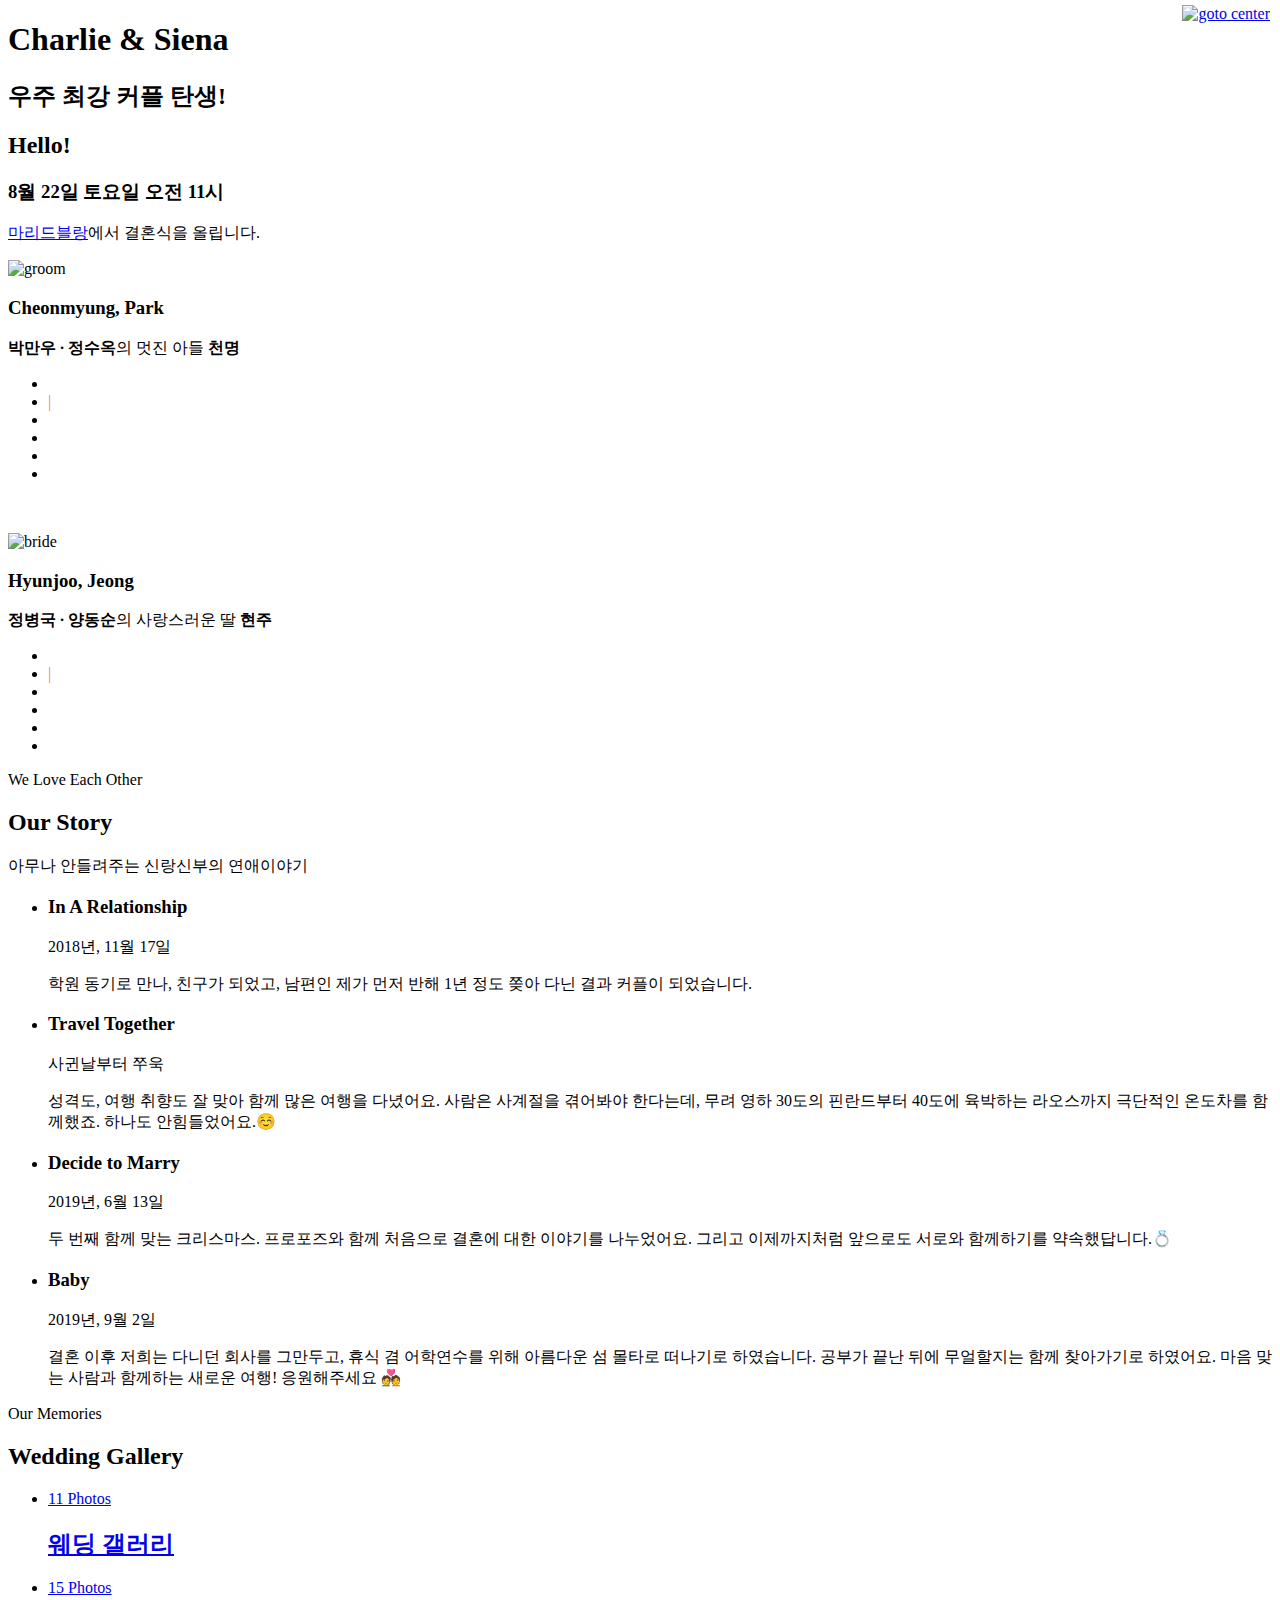
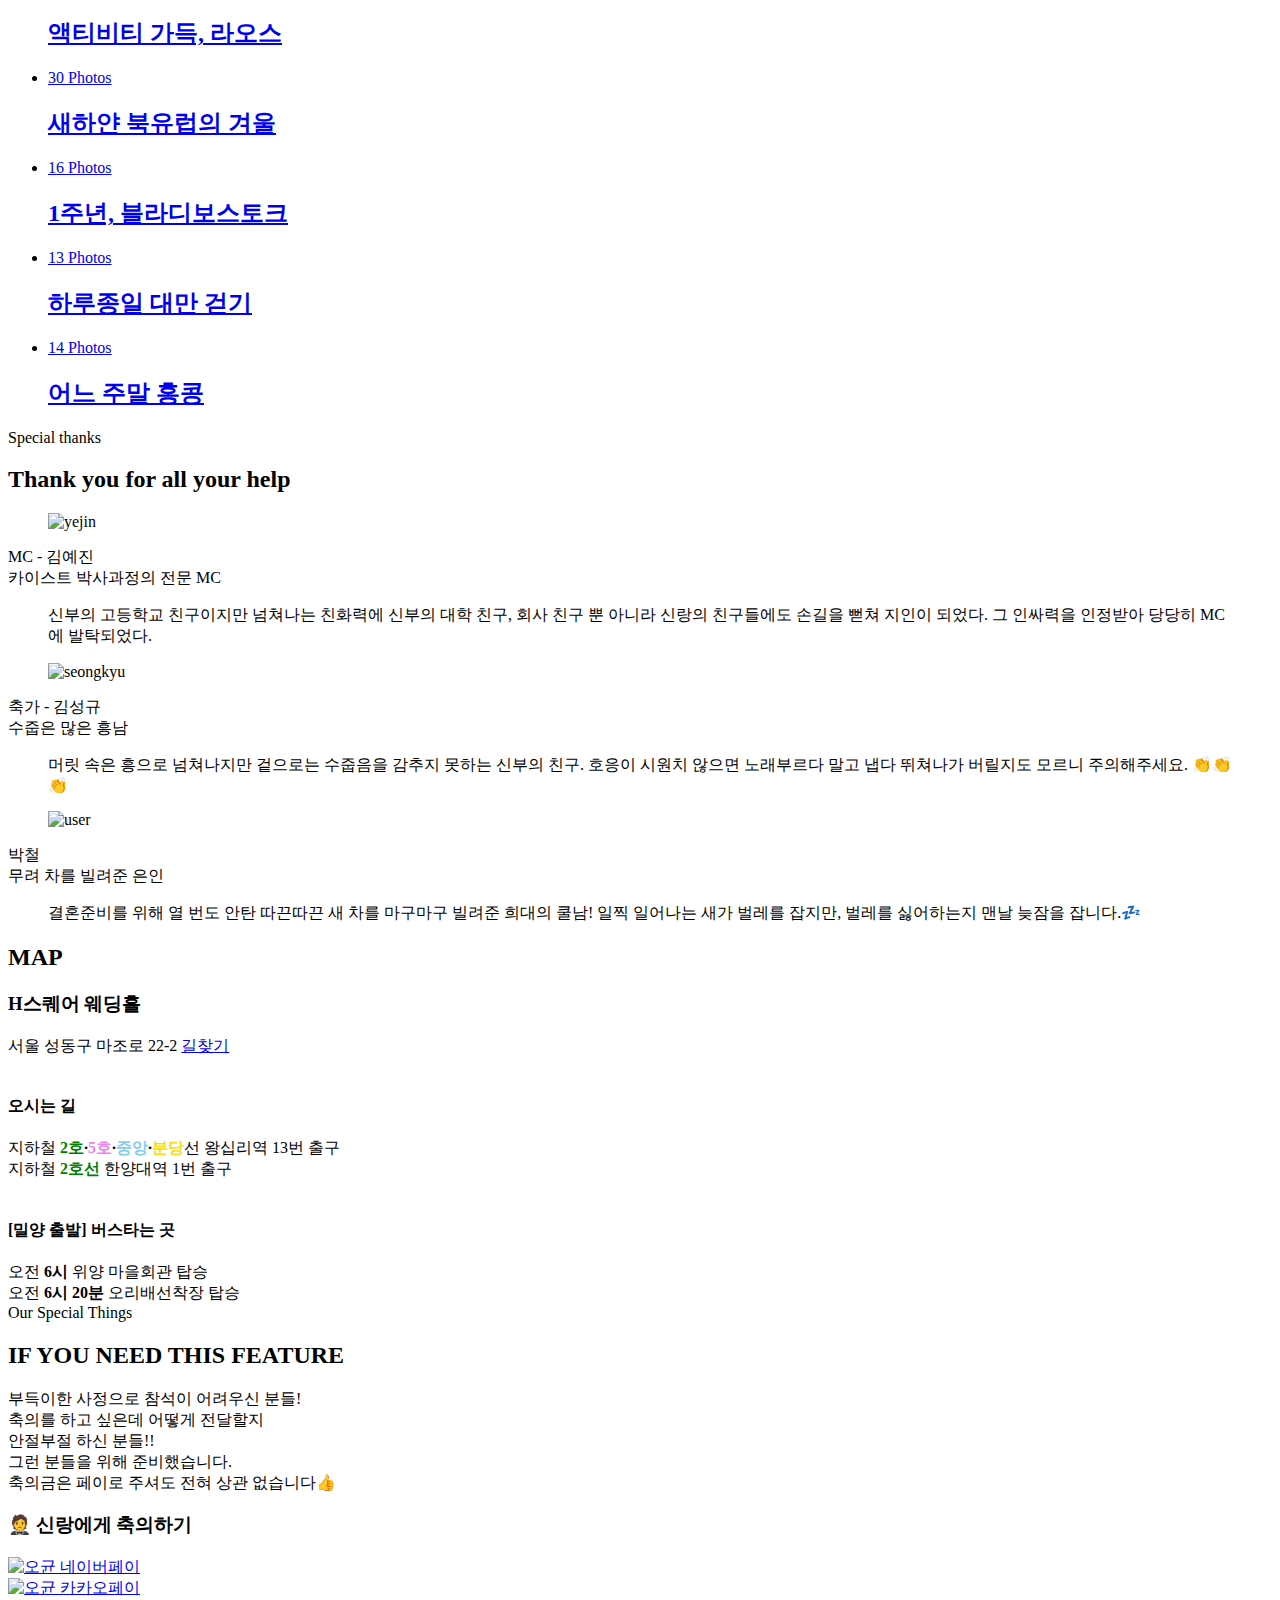
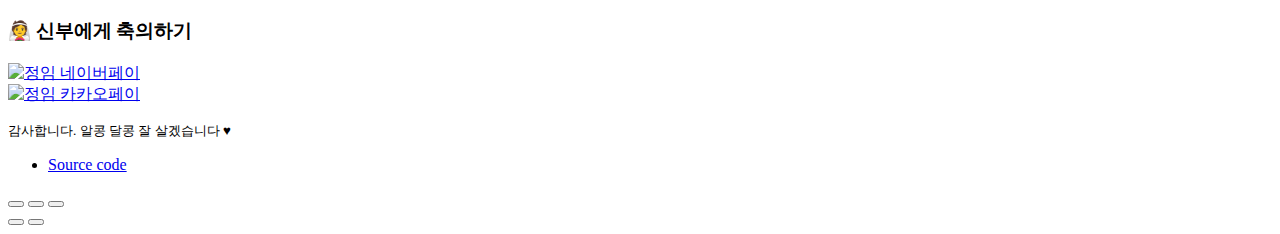
==== index.html @ bb29a45d "[CHANGE] Basic Wedding Info" ====
<!DOCTYPE html>
<!--[if lt IE 7]>
<html class="no-js lt-ie9 lt-ie8 lt-ie7"> <![endif]-->
<!--[if IE 7]>
<html class="no-js lt-ie9 lt-ie8"> <![endif]-->
<!--[if IE 8]>
<html class="no-js lt-ie9"> <![endif]-->
<!--[if gt IE 8]><!-->
<html class="no-js"> <!--<![endif]-->
<head>
    <meta charset="utf-8">
    <meta http-equiv="X-UA-Compatible" content="IE=edge">
    <title>천명♡현주  청첩장</title>
    <meta name="viewport" content="width=device-width, initial-scale=1">
    <meta name="description" content="Free HTML5 Template by FREEHTML5.CO"/>
    <meta name="keywords" content="free html5, free template, free bootstrap, html5, css3, mobile first, responsive"/>
    <meta name="author" content="FREEHTML5.CO"/>

    <!--
      //////////////////////////////////////////////////////

      FREE HTML5 TEMPLATE
      DESIGNED & DEVELOPED by FREEHTML5.CO

      Website: 		http://freehtml5.co/
      Email: 			info@freehtml5.co
      Twitter: 		http://twitter.com/fh5co
      Facebook: 		https://www.facebook.com/fh5co

      //////////////////////////////////////////////////////
       -->

    <!-- Facebook and Twitter integration -->
    <meta property="og:title" content="천명♡현주 청첩장"/>
    <meta property="og:image" content="http://wedding.ohkyun.kim/images/og_image.jpg"/>
    <meta property="og:url" content="http://wedding.ohkyun.kim"/>
    <meta property="og:site_name" content="천명♡현주 청첩장"/>
    <meta property="og:description" content="8월 22일(토) 11:00, 마리드블랑"/>

    <!-- Global site tag (gtag.js) - Google Analytics -->
    <script async src="https://www.googletagmanager.com/gtag/js?id=UA-89440554-2"></script>
    <script>
        window.dataLayer = window.dataLayer || [];

        function gtag() {
            dataLayer.push(arguments);
        }

        gtag('js', new Date());

        gtag('config', 'UA-89440554-2');
    </script>

    <!-- Google Analytics -->
    <script>
        (function(i,s,o,g,r,a,m){i['GoogleAnalyticsObject']=r;i[r]=i[r]||function(){
            (i[r].q=i[r].q||[]).push(arguments)},i[r].l=1*new Date();a=s.createElement(o),
          m=s.getElementsByTagName(o)[0];a.async=1;a.src=g;m.parentNode.insertBefore(a,m)
        })(window,document,'script','https://www.google-analytics.com/analytics.js','ga');

        ga('create', 'UA-89440554-2', 'auto');
        ga('send', 'pageview');
    </script>
    <!-- End Google Analytics -->

    <link href='https://fonts.googleapis.com/css?family=Work+Sans:400,300,600,400italic,700' rel='stylesheet'
          type='text/css'>
    <link href="https://fonts.googleapis.com/css?family=Noto+Sans+KR:300" rel="stylesheet">
    <link href="https://fonts.googleapis.com/css?family=Amatic+SC" rel="stylesheet">

    <!--    <link href="https://fonts.googleapis.com/css?family=Sacramento" rel="stylesheet">-->
    <link rel="shortcut icon" href="images/favicon_1.ico"/>

    <!-- Animate.css -->
    <link rel="stylesheet" href="css/animate.css">
    <!-- Icomoon Icon Fonts-->
    <link rel="stylesheet" href="css/icomoon.css">
    <!-- Bootstrap  -->
    <link rel="stylesheet" href="css/bootstrap.css">

    <!-- Magnific Popup -->
    <link rel="stylesheet" href="css/magnific-popup.css">

    <!-- Owl Carousel  -->
    <link rel="stylesheet" href="css/owl.carousel.min.css">
    <link rel="stylesheet" href="css/owl.theme.default.min.css">

    <!-- Theme style  -->
    <link rel="stylesheet" href="css/style.css">

    <!-- Modernizr JS -->
    <script src="js/modernizr-2.6.2.min.js"></script>
    <!-- FOR IE9 below -->
    <!--[if lt IE 9]>
    <script src="js/respond.min.js"></script>
    <![endif]-->

    <!-- phothoswipe -->
    <!-- Core CSS file -->
    <link rel="stylesheet" href="photoswipe/photoswipe.css">

    <!-- Skin CSS file (styling of UI - buttons, caption, etc.)
         In the folder of skin CSS file there are also:
         - .png and .svg icons sprite,
         - preloader.gif (for browsers that do not support CSS animations) -->
    <link rel="stylesheet" href="photoswipe/default-skin/default-skin.css">

    <!-- Core JS file -->
    <script src="photoswipe/photoswipe.min.js"></script>

    <!-- UI JS file -->
    <script src="photoswipe/photoswipe-ui-default.min.js"></script>
    <!-- phothoswipe end -->

    <script type="text/javascript"
            src="https://openapi.map.naver.com/openapi/v3/maps.js?ncpClientId=s0bmmdpgo0"></script>

    <script>
        function onClickGAEvent(category, label) {
            ga('send', 'event', {
                eventCategory: category,
                eventAction: 'click',
                eventLabel: label
            });
        }
    </script>

</head>
<body>

<div class="fh5co-loader"></div>
<div id="page">


    <header id="fh5co-header" class="fh5co-cover" role="banner" style="background-image:url(images/img_bg_2.jpg);"
            data-stellar-background-ratio="0.7">
        <div class="overlay"></div>
        <div class="container">
            <div class="row">
                <div class="col-md-8 col-md-offset-2 text-center">
                    <div class="display-t">
                        <div class="display-tc animate-box" data-animate-effect="fadeIn">
                            <h1>Charlie &amp; Siena</h1>
                            <h2>우주 최강 커플 탄생!</h2>
                            <div class="simply-countdown simply-countdown-one"></div>
                            <h1 class="just-married" style="display: none;">Just Married!!</h1>
                        </div>
                    </div>
                </div>
            </div>
        </div>
    </header>

    <div id="fh5co-couple" class="fh5co-section-gray">
        <div class="container">
            <div class="row">
                <div class="col-md-8 col-md-offset-2 text-center fh5co-heading animate-box">
                    <h2>Hello!</h2>
                    <h3>8월 22일 토요일 오전 11시</h3>
                    <p><a href="#" class="js-gomap">마리드블랑</a>에서 결혼식을 올립니다. </p>
                </div>
            </div>
            <div class="couple-wrap animate-box">
                <div class="couple-half">
                    <div class="groom photo-viewer" data-image="images/yako.jpg" data-width="3897" data-height="3876">
                        <img src="images/yako_thumb.jpg" alt="groom"
                             class="img-responsive">
                    </div>
                    <div class="desc-groom">
                        <h3>Cheonmyung, Park</h3>
                        <p><b>박만우 ∙ 정수옥</b>의 멋진 아들 <b>   천명</b>
                        <ul class="fh5co-social-icons">
                            <li><a href="tel://01092228684" onclick="onClickGAEvent('sns','yako-phone');"><i class="icon-phone icon-center"></i></a></li>
                            <li><font color="#FF6D70"> | </font></li>
                            <li><a href="https://www.instagram.com/helloyako/" onclick="onClickGAEvent('sns','yako-insta');"><i class="icon-instagram icon-center"></i></a></li>
                            <li><a href="https://www.facebook.com/helloyako" onclick="onClickGAEvent('sns','yako-facebook');"><i class="icon-facebook icon-center"></i></a></li>
                            <li><a href="https://www.linkedin.com/in/helloyako/" onclick="onClickGAEvent('sns','yako-linkedin');"><i class="icon-linkedin icon-center"></i></a></li>
                            <li><a href="https://github.com/helloyako" onclick="onClickGAEvent('sns','yako-github');"><i class="icon-github icon-center"></i></a></li>
<!--                            <li><a href="mailto://helloyako@gmail.com" onclick="onClickGAEvent('pay','yako-email');"><i class="icon-mail"></i></a></li>-->
                        </ul>
                    </p><br>
                    </div>
                </div>
                <p class="heart text-center"><i class="icon-heart2"></i></p>
                <div class="couple-half">
                    <div class="bride photo-viewer" data-image="images/imee.jpg" data-width="3862" data-height="3865">
                        <img src="images/imee_thumb.jpg" alt="bride"
                             class="img-responsive">
                    </div>
                    <div class="desc-bride">
                        <h3>Hyunjoo, Jeong</h3>
                        <p><b>정병국 ∙ 양동순</b>의 사랑스러운 딸 <b>   현주</b>
                        <ul class="fh5co-social-icons">
                            <li><a href="tel://01041430696" onclick="onClickGAEvent('sns','imee-phone');"><i class="icon-phone icon-center"></i></a></li>
                            <li><font color="#FF6D70"> | </font></li>
                            <li><a href="https://www.instagram.com/imee.ya/" onclick="onClickGAEvent('sns','imee-insta');"><i class="icon-instagram icon-center"></i></a></li>
                            <li><a href="https://www.facebook.com/imee.kwon" onclick="onClickGAEvent('sns','imee-facebook');"><i class="icon-facebook icon-center"></i></a></li>
                            <li><a href="https://www.linkedin.com/in/%EC%A0%95%EC%9E%84-%EA%B6%8C-12bb57155/" onclick="onClickGAEvent('sns','imee-linkedin');"><i class="icon-linkedin icon-center"></i></a></li>
                            <li><a href="https://github.com/imeeeya" onclick="onClickGAEvent('sns','imee-github');"><i class="icon-github icon-center"></i></a></li>
<!--                            <li><a href="mailto://imeeeeya@gmail.com" onclick="onClickGAEvent('pay','imee-email');"><i class="icon-mail"></i></a></li>-->
                        </ul>
                    </p>
                    </div>
                </div>
            </div>
        </div>
    </div>

    <div id="fh5co-couple-story">
        <div class="container">
            <div class="row">
                <div class="col-md-8 col-md-offset-2 text-center fh5co-heading animate-box">
                    <span>We Love Each Other</span>
                    <h2>Our Story</h2>
                    <p>아무나 안들려주는 신랑신부의 연애이야기</p>
                </div>
            </div>
            <div class="row">
                <div class="col-md-12 col-md-offset-0">
                    <ul class="timeline animate-box">
                        <li class="animate-box">
                            <div class="timeline-badge photo-viewer" style="background-image:url(images/timeline_first_thumb.jpg);" data-image="images/timeline_first.jpg" data-width="1108" data-height="1478"></div>
                            <div class="timeline-panel">
                                <div class="timeline-heading">
                                    <h3 class="timeline-title">In A Relationship</h3>
                                    <span class="date">2018년, 11월 17일</span>
                                </div>
                                <div class="timeline-body">
                                    <p> 학원 동기로 만나, 친구가 되었고, 남편인 제가 먼저 반해 1년 정도 쫒아 다닌 결과
                                        커플이 되었습니다.
                                    </p>
                                </div>
                            </div>
                        </li>
                        <li class="timeline-inverted animate-box">
                            <div class="timeline-badge photo-viewer" style="background-image:url(images/timeline_second_thumb.jpg);" data-image="images/timeline_second.jpg" data-width="1478" data-height="1108"></div>
                            <div class="timeline-panel">
                                <div class="timeline-heading">
                                    <h3 class="timeline-title">Travel Together</h3>
                                    <span class="date">사귄날부터 쭈욱</span>
                                </div>
                                <div class="timeline-body">
                                    <p>성격도, 여행 취향도 잘 맞아 함께 많은 여행을 다녔어요. 사람은 사계절을 겪어봐야 한다는데, 무려 영하 30도의 핀란드부터 40도에
                                        육박하는 라오스까지 극단적인 온도차를 함께했죠. 하나도 안힘들었어요.☺️ </p>
                                </div>
                            </div>
                            
                        </li>
                        <li class="animate-box">
                            <div class="timeline-badge photo-viewer" style="background-image:url(images/timeline_third_thumb.jpg);" data-image="images/timeline_third.jpg" data-width="1478" data-height="1108"></div>
                            <div class="timeline-panel">
                                <div class="timeline-heading">
                                    <h3 class="timeline-title">Decide to Marry</h3>
                                    <span class="date">2019년, 6월 13일</span>
                                </div>
                                <div class="timeline-body">
                                    <p>두 번째 함께 맞는 크리스마스. 프로포즈와 함께 처음으로 결혼에 대한 이야기를 나누었어요.
                                        그리고 이제까지처럼 앞으로도 서로와 함께하기를 약속했답니다.💍 </p>
                                </div>
                            </div>
                        </li>
                        <li class="timeline-inverted animate-box">
                            <div class="timeline-badge photo-viewer" style="background-image:url(images/timeline_fourth_thumb.jpg);" data-image="images/timeline_fourth.jpg" data-width="1232" data-height="1244"></div>
                            <div class="timeline-panel">
                                <div class="timeline-heading">
                                    <h3 class="timeline-title">Baby</h3>
                                    <span class="date">2019년, 9월 2일</span>
                                </div>
                                <div class="timeline-body">
                                    <p>결혼 이후 저희는 다니던 회사를 그만두고, 휴식 겸 어학연수를 위해 아름다운 섬 몰타로 떠나기로 하였습니다. 공부가 끝난 뒤에 무얼할지는
                                        함께 찾아가기로 하였어요. 마음 맞는 사람과 함께하는 새로운 여행! 응원해주세요 💑</p>
                                </div>
                            </div>
                        </li>
                    </ul>
                </div>
            </div>
        </div>
    </div>

    <div id="fh5co-gallery" class="fh5co-section-gray">
        <div class="container">
            <div class="row">
                <div class="col-md-8 col-md-offset-2 text-center fh5co-heading animate-box">
                    <span>Our Memories</span>
                    <h2>Wedding Gallery</h2>
                </div>
            </div>
            <div class="row row-bottom-padded-md">
                <div class="col-md-12">
                    <ul id="fh5co-gallery-list">
                        <li id="wedding-gallery" class="one-third animate-box" data-animate-effect="fadeIn"
                            style="background-image: url(images/wedding/wedding_gif.gif); ">
                            <a href="images/wedding/wedding_0.jpg">
                                <div class="case-studies-summary">
                                    <span>11 Photos</span>
                                    <h2>웨딩 갤러리</h2>
                                </div>
                            </a>
                        </li>
                        <li id="laos-gallery" class="one-third animate-box" data-animate-effect="fadeIn"
                            style="background-image: url(images/laos/laos_cover.gif); ">
                            <a href="#" class="color-2">
                                <div class="case-studies-summary">
                                    <span>15 Photos</span>
                                    <h2>액티비티 가득, 라오스</h2>
                                </div>
                            </a>
                        </li>
                        <li id="fin-gallery" class="one-third animate-box" data-animate-effect="fadeIn"
                            style="background-image: url(images/fin/fin_cover.gif); ">
                            <a href="#" class="color-3">
                                <div class="case-studies-summary">
                                    <span>30 Photos</span>
                                    <h2>새하얀 북유럽의 겨울</h2>
                                </div>
                            </a>
                        </li>
                        <li id="vv-gallery" class="one-third animate-box" data-animate-effect="fadeIn"
                            style="background-image: url(images/vv/vv_cover.gif); ">
                            <a href="#" class="color-4">
                                <div class="case-studies-summary">
                                    <span>16 Photos</span>
                                    <h2>1주년, 블라디보스토크</h2>
                                </div>
                            </a>
                        </li>

                        <li id="tw-gallery" class="one-third animate-box" data-animate-effect="fadeIn"
                            style="background-image: url(images/tw/tw_cover.gif); ">
                            <a href="#" class="color-3">
                                <div class="case-studies-summary">
                                    <span>13 Photos</span>
                                    <h2>하루종일 대만 걷기</h2>
                                </div>
                            </a>
                        </li>
                        <li id="hk-gallery" class="one-third animate-box" data-animate-effect="fadeIn"
                            style="background-image: url(images/hk/hk_cover.gif); ">
                            <a href="#" class="color-4">
                                <div class="case-studies-summary">
                                    <span>14 Photos</span>
                                    <h2>어느 주말 홍콩</h2>
                                </div>
                            </a>
                        </li>
                    </ul>
                </div>
            </div>
        </div>
    </div>

    <div id="fh5co-special-thanks">
        <div class="container">
            <div class="row">
                <div class="row animate-box">
                    <div class="col-md-8 col-md-offset-2 text-center fh5co-heading">
                        <span>Special thanks</span>
                        <h2>Thank you for all your help</h2>
                    </div>
                </div>
                <div class="row">
                    <div class="col-md-12 animate-box">
                        <div class="wrap-special-thanks">
                            <div id="special-thanks-items" class="owl-carousel-fullwidth">
                                <div class="item">
                                    <div class="special-thanks-slide active text-center">
                                        <figure>
                                            <img src="images/yejin.png" alt="yejin">
                                        </figure>
                                        <span>MC - 김예진<br><span class="bio">카이스트 박사과정의 전문 MC</span></span>
                                        <blockquote>
                                            <p>신부의 고등학교 친구이지만 넘쳐나는 친화력에 신부의 대학 친구, 회사 친구 뿐 아니라 신랑의 친구들에도 손길을 뻗쳐 지인이 되었다.
                                                그 인싸력을 인정받아 당당히 MC에 발탁되었다. </p>
                                        </blockquote>
                                    </div>
                                </div>
                                <div class="item">
                                    <div class="special-thanks-slide active text-center">
                                        <figure>
                                            <img src="images/seongkyu_2.png" alt="seongkyu">
                                        </figure>
                                        <span>축가 - 김성규<br><span class="bio">수줍은 많은 흥남</span></span>
                                        <blockquote>
                                            <p>머릿 속은 흥으로 넘쳐나지만 겉으로는 수줍음을 감추지 못하는 신부의 친구. 호응이 시원치 않으면 노래부르다 말고 냅다 뛰쳐나가
                                                버릴지도 모르니 주의해주세요. 👏👏👏</p>
                                        </blockquote>
                                    </div>
                                </div>
<!--                                <div class="item">-->
<!--                                    <div class="special-thanks-slide active text-center">-->
<!--                                        <figure>-->
<!--                                            <img src="images/couple-3.jpg" alt="user">-->
<!--                                        </figure>-->
<!--                                        <span>전반적인 것들 - 신랑고교친구들 <br><span class="bio">성공적인 결혼식을 위한 어벤저스</span></span>-->
<!--                                        <blockquote>-->
<!--                                            <p>축가부터 이벤트, 혼주님들이 감동 받도록 의전 서비스까지! 신랑의 친구들이 똘똘뭉쳤다! 눈물 겨운 이 우정에 박수를 보냅니다. 👏👏👏 </p>-->
<!--                                        </blockquote>-->
<!--                                    </div>-->
<!--                                </div>-->
                                <div class="item">
                                    <div class="special-thanks-slide active text-center">
                                        <figure>
                                            <img src="images/iron.png" alt="user">
                                        </figure>
                                        <span>박철<br> <span class="bio">무려 차를 빌려준 은인 </span></span>
                                        <blockquote>
                                            <p>결혼준비를 위해 열 번도 안탄 따끈따끈 새 차를 마구마구 빌려준 희대의
                                                쿨남! 일찍 일어나는 새가 벌레를 잡지만, 벌레를 싫어하는지 맨날 늦잠을 잡니다.💤</p>
                                        </blockquote>
                                    </div>
                                </div>
                            </div>
                        </div>
                    </div>
                </div>
            </div>
        </div>
    </div>

    <style type="text/css">
        #map .buttons {
            position: absolute;
            float: right;
            top: 0;
            right: 0;
            z-index: 1000;
            padding: 5px;
        }

        #map .buttons .control-btn {
            margin: 0 5px 5px 0;
        }

        #map .buttons img {
            width: 100px;
            height: 26px
        }
    </style>


    <div id="fh5co-map" class="fh5co-section-gray">
        <div class="container">
            <div class="row animate-box">
                <div class="col-md-8 col-md-offset-2 text-center fh5co-heading fh5co-heading-sm">
                    <h2>MAP</h2>
                </div>

                <div id="map" class="fh5co-map">
                    <div class="buttons">
                        <a id="to-center" href="#" class="control-btn">
                            <img src="images/heart_marker_btn_coral.png" alt="goto center">
                        </a>
                    </div>
                </div>
            </div>
        </div>
    </div>



    <div id="fh5co-direction" class="fh5co-section-gray">
        <div class="container">
            <div class="row">
                <div class="col-md-8 col-md-offset-2 text-center fh5co-heading animate-box">
                    <h3><b>H스퀘어 웨딩홀</b> </h3>
                        서울 성동구 마조로 22-2 <a href="https://map.naver.com/?eText=H%EC%8A%A4%ED%80%98%EC%96%B4%EC%9B%A8%EB%94%A9%ED%99%80&eType=SITE_1&edid=38325837&elng=4493f494b03c18fe33137aec54518d3b&elat=da0a4621e98c3dfe6c71f1eea4193ec6657407547eeec6a9df0f2ad1f38c5b54" onclick="onClickGAEvent('map','direction');">길찾기</a><br><br>
                    <h4>오시는 길 </h4>
                    지하철 <b><font color="green">2호</font>∙<font color="violet">5호</font>∙<font
                        color="skyblue">중앙</font>∙<font
                        color=#F5DB23>분당</font></b>선 왕십리역 13번 출구<br>
                    지하철 <b><font color="green">2호선</font></b> 한양대역 1번 출구<br><br>

                    <h4>[밀양 출발] 버스타는 곳 </h4>
                    오전 <b>6시</b> 위양 마을회관 탑승
                    <br>오전 <b>6시 20분</b> 오리배선착장 탑승
                </div>
            </div>
        </div>
    </div>


    <div id="fh5co-event" class="fh5co-bg" style="background-image:url(images/money_bg_3.jpg);">
        <div class="overlay"></div>
        <div class="container">
            <div class="row">
                <div class="col-md-8 col-md-offset-2 text-center fh5co-heading animate-box">
                    <span>Our Special Things</span>
                    <h2>IF YOU NEED THIS FEATURE</h2>
                    <p>
                        <span>부득이한 사정으로 참석이 어려우신 분들!</span><br>
                        <span>축의를 하고 싶은데 어떻게 전달할지</span><br>
                        <span>안절부절 하신 분들!!</span><br>
                        <span>그런 분들을 위해 준비했습니다.</span><br>
                        <span>축의금은 페이로 주셔도 전혀 상관 없습니다👍</span>
                    </p>
                </div>
            </div>
            <div class="row">
                <div class="display-t">
                    <div class="display-tc">
                        <div class="col-md-10 col-md-offset-1">
                            <div class="col-md-6 col-sm-6 text-center">
                                <div class="event-wrap animate-box">
                                    <h3>🤵 신랑에게 축의하기 </h3>
                                    <div class="event-col">
                                        <span>
                                            <a href="http://npay.to/9c289705db653be25370" onclick="onClickGAEvent('pay','yako-naver');">
                                                <img class="naver-pay" src="images/n_pay.png" alt="오균 네이버페이">
                                            </a>
                                        </span>
                                    </div>
                                    <div class="event-col">
                                        <span>
                                            <a href="https://qr.kakaopay.com/281006011179086901003600" onclick="onClickGAEvent('pay','yako-kakao');">
                                                <img class="kakao-pay" src="images/kakao_pay.png" alt="오균 카카오페이">
                                            </a>
                                        </span>
                                    </div>
                                </div>
                            </div>
                            <div class="col-md-6 col-sm-6 text-center">
                                <div class="event-wrap animate-box">
                                    <h3>👰 신부에게 축의하기 </h3>
                                    <div class="event-col">
                                        <span>
                                            <a href="http://npay.to/cbc7cafe7b0086ae2ad1" onclick="onClickGAEvent('pay','imee-naver');">
                                                <img class="naver-pay" src="images/n_pay.png" alt="정임 네이버페이">
                                            </a>
                                        </span>
                                    </div>
                                    <div class="event-col">
                                        <span>
                                            <a href="https://qr.kakaopay.com/281006011000040090267023" onclick="onClickGAEvent('pay','imee-kakao');">
                                                <img class="kakao-pay" src="images/kakao_pay.png" alt="정임 카카오페이">
                                            </a>
                                        </span>
                                    </div>
                                </div>
                            </div>
                        </div>
                    </div>
                </div>
            </div>
        </div>
    </div>

    <footer id="fh5co-footer" role="contentinfo">
        <div class="container">

            <div class="row copyright">
                <div class="col-md-12 text-center">
                    <p>
                        <small class="block">감사합니다. </small>
                        <small class="block">알콩 달콩 잘 살겠습니다 ♥︎ </small>
                    </p>
                    <p>
                    <ul class="fh5co-social-icons">
                        <li><a href="https://github.com/helloyako/wedding" onclick="onClickGAEvent('footer','source-code');">Source code <i class="icon-github icon-center"></i></a></li>
                    </ul>
                    </p>
                </div>
            </div>

        </div>
    </footer>
</div>

<div class="gototop js-top">
    <a href="#" class="js-gotop"><i class="icon-arrow-up"></i></a>
</div>


<!-- Root element of PhotoSwipe. Must have class pswp. -->
<div class="pswp" tabindex="-1" role="dialog" aria-hidden="true">

    <!-- Background of PhotoSwipe.
         It's a separate element as animating opacity is faster than rgba(). -->
    <div class="pswp__bg"></div>

    <!-- Slides wrapper with overflow:hidden. -->
    <div class="pswp__scroll-wrap">

        <!-- Container that holds slides.
            PhotoSwipe keeps only 3 of them in the DOM to save memory.
            Don't modify these 3 pswp__item elements, data is added later on. -->
        <div class="pswp__container">
            <div class="pswp__item"></div>
            <div class="pswp__item"></div>
            <div class="pswp__item"></div>
        </div>

        <!-- Default (PhotoSwipeUI_Default) interface on top of sliding area. Can be changed. -->
        <div class="pswp__ui pswp__ui--hidden">

            <div class="pswp__top-bar">

                <!--  Controls are self-explanatory. Order can be changed. -->

                <div class="pswp__counter"></div>

                <button class="pswp__button pswp__button--close" title="Close (Esc)"></button>

                <!--                <button class="pswp__button pswp__button&#45;&#45;share" title="Share"></button>-->

                <button class="pswp__button pswp__button--fs" title="Toggle fullscreen"></button>

                <button class="pswp__button pswp__button--zoom" title="Zoom in/out"></button>

                <!-- Preloader demo https://codepen.io/dimsemenov/pen/yyBWoR -->
                <!-- element will get class pswp__preloader--active when preloader is running -->
                <div class="pswp__preloader">
                    <div class="pswp__preloader__icn">
                        <div class="pswp__preloader__cut">
                            <div class="pswp__preloader__donut"></div>
                        </div>
                    </div>
                </div>
            </div>

            <div class="pswp__share-modal pswp__share-modal--hidden pswp__single-tap">
                <div class="pswp__share-tooltip"></div>
            </div>

            <button class="pswp__button pswp__button--arrow--left" title="Previous (arrow left)">
            </button>

            <button class="pswp__button pswp__button--arrow--right" title="Next (arrow right)">
            </button>

            <div class="pswp__caption">
                <div class="pswp__caption__center"></div>
            </div>

        </div>

    </div>

</div>


<!-- jQuery -->
<script src="js/jquery.min.js"></script>
<!-- jQuery Easing -->
<script src="js/jquery.easing.1.3.js"></script>
<!-- Bootstrap -->
<script src="js/bootstrap.min.js"></script>
<!-- Waypoints -->
<script src="js/jquery.waypoints.min.js"></script>
<!-- Carousel -->
<script src="js/owl.carousel.min.js"></script>
<!-- countTo -->
<script src="js/jquery.countTo.js"></script>

<!-- Stellar -->
<script src="js/jquery.stellar.min.js"></script>
<!-- Magnific Popup -->
<script src="js/jquery.magnific-popup.min.js"></script>
<script src="js/magnific-popup-options.js"></script>

<!-- // <script src="https://cdnjs.cloudflare.com/ajax/libs/prism/0.0.1/prism.min.js"></script> -->
<script src="js/simplyCountdown.js"></script>
<!-- Main -->
<script src="js/main.js"></script>

</body>
</html>
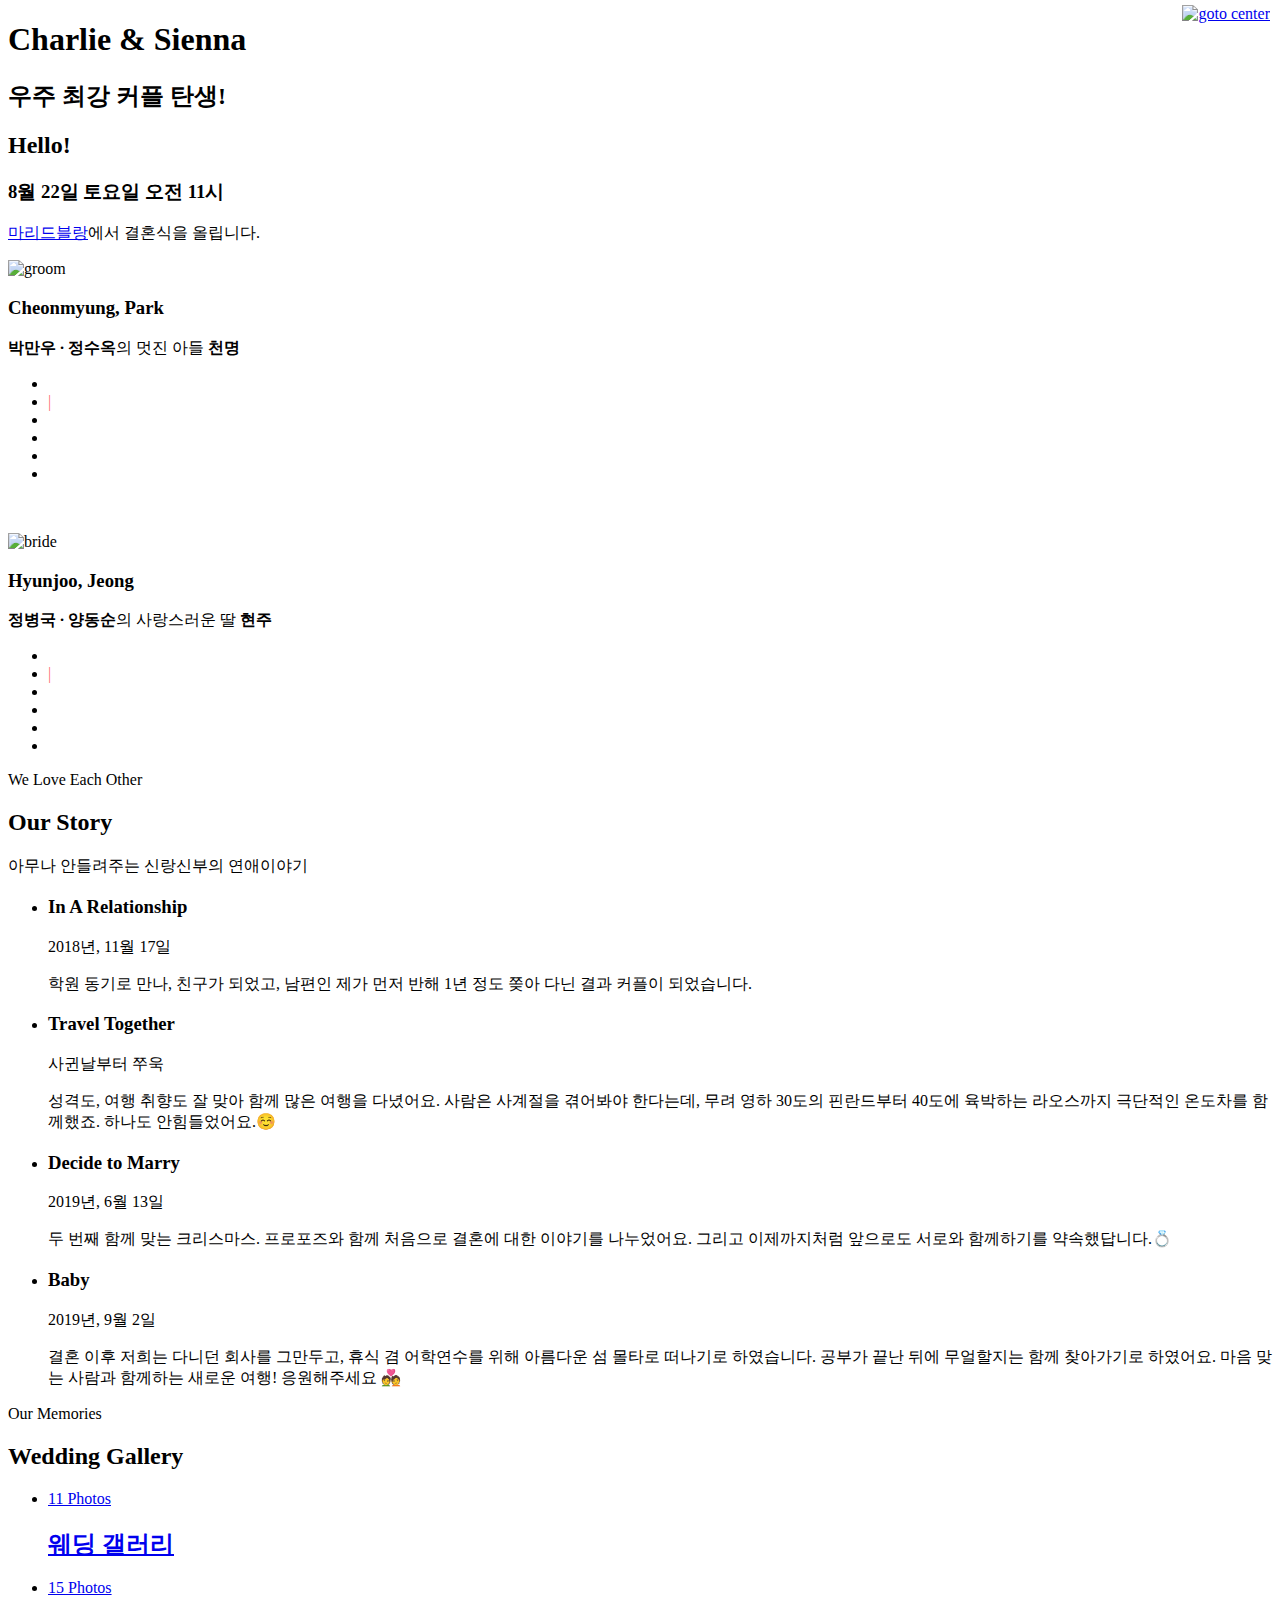
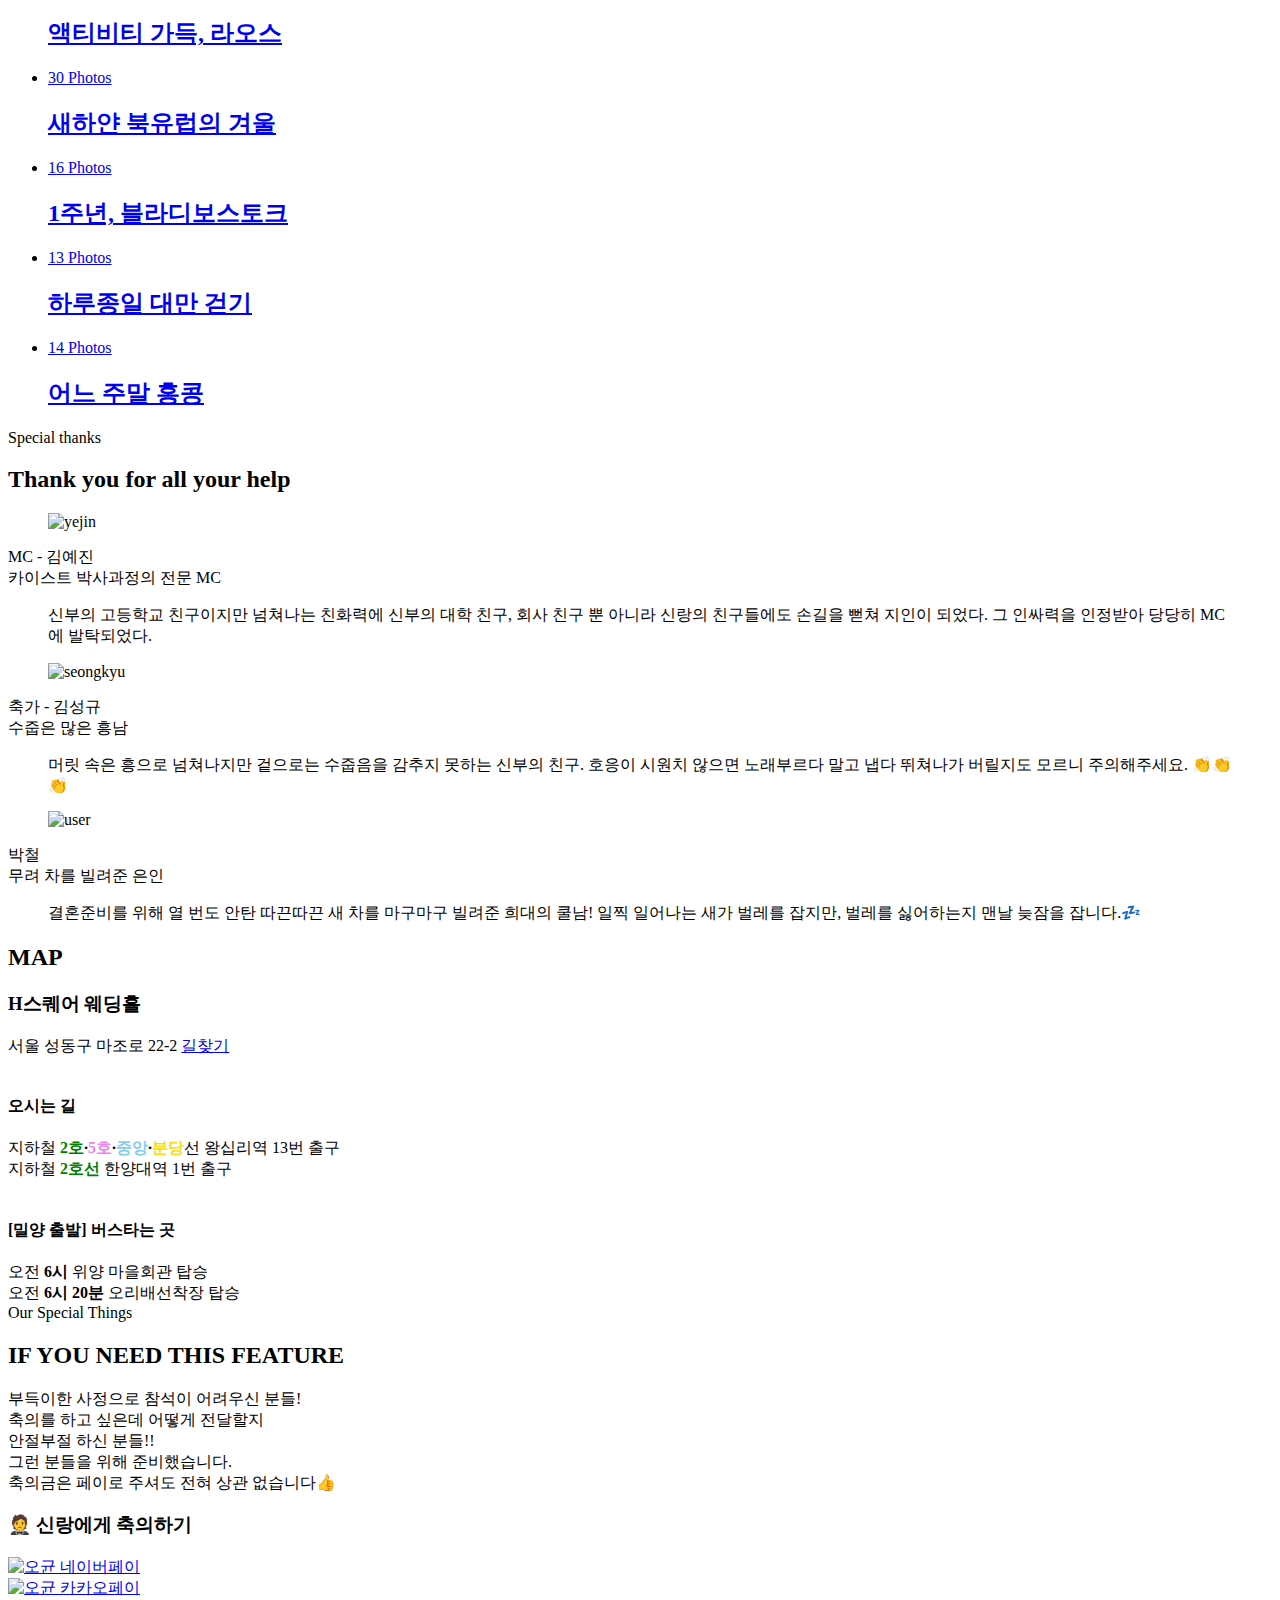
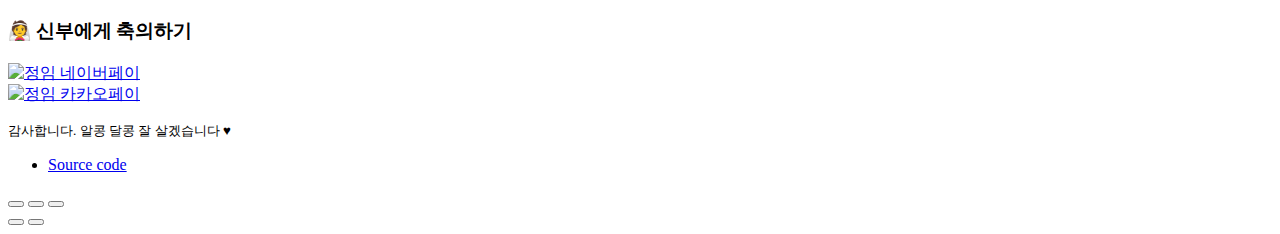
==== commit 823d90b0: "[CHANGE] Charlie sns" ====
--- a/index.html
+++ b/index.html
@@ -111,10 +111,7 @@
     <!-- UI JS file -->
     <script src="photoswipe/photoswipe-ui-default.min.js"></script>
     <!-- phothoswipe end -->
-
-    <script type="text/javascript"
-            src="https://openapi.map.naver.com/openapi/v3/maps.js?ncpClientId=s0bmmdpgo0"></script>
-
+    <script type="text/javascript" src="https://openapi.map.naver.com/openapi/v3/maps.js?ncpClientId=bqez5ar4bb"></script>
     <script>
         function onClickGAEvent(category, label) {
             ga('send', 'event', {
@@ -132,7 +129,7 @@
 <div id="page">
 
 
-    <header id="fh5co-header" class="fh5co-cover" role="banner" style="background-image:url(images/img_bg_2.jpg);"
+    <header id="fh5co-header" class="fh5co-cover" role="banner" style="background-image:url(images/landing/005-1-crop.jpg);"
             data-stellar-background-ratio="0.7">
         <div class="overlay"></div>
         <div class="container">
@@ -140,7 +137,7 @@
                 <div class="col-md-8 col-md-offset-2 text-center">
                     <div class="display-t">
                         <div class="display-tc animate-box" data-animate-effect="fadeIn">
-                            <h1>Charlie &amp; Siena</h1>
+                            <h1>Charlie &amp; Sienna</h1>
                             <h2>우주 최강 커플 탄생!</h2>
                             <div class="simply-countdown simply-countdown-one"></div>
                             <h1 class="just-married" style="display: none;">Just Married!!</h1>
@@ -163,20 +160,19 @@
             <div class="couple-wrap animate-box">
                 <div class="couple-half">
                     <div class="groom photo-viewer" data-image="images/yako.jpg" data-width="3897" data-height="3876">
-                        <img src="images/yako_thumb.jpg" alt="groom"
+                        <img src="images/landing/charlie-circle.jpg" alt="groom"
                              class="img-responsive">
                     </div>
                     <div class="desc-groom">
                         <h3>Cheonmyung, Park</h3>
                         <p><b>박만우 ∙ 정수옥</b>의 멋진 아들 <b>   천명</b>
                         <ul class="fh5co-social-icons">
-                            <li><a href="tel://01092228684" onclick="onClickGAEvent('sns','yako-phone');"><i class="icon-phone icon-center"></i></a></li>
+                            <li><a href="tel://01065874483" onclick="onClickGAEvent('sns','charlie-phone');"><i class="icon-phone icon-center"></i></a></li>
                             <li><font color="#FF6D70"> | </font></li>
-                            <li><a href="https://www.instagram.com/helloyako/" onclick="onClickGAEvent('sns','yako-insta');"><i class="icon-instagram icon-center"></i></a></li>
-                            <li><a href="https://www.facebook.com/helloyako" onclick="onClickGAEvent('sns','yako-facebook');"><i class="icon-facebook icon-center"></i></a></li>
-                            <li><a href="https://www.linkedin.com/in/helloyako/" onclick="onClickGAEvent('sns','yako-linkedin');"><i class="icon-linkedin icon-center"></i></a></li>
-                            <li><a href="https://github.com/helloyako" onclick="onClickGAEvent('sns','yako-github');"><i class="icon-github icon-center"></i></a></li>
-<!--                            <li><a href="mailto://helloyako@gmail.com" onclick="onClickGAEvent('pay','yako-email');"><i class="icon-mail"></i></a></li>-->
+                            <li><a href="https://www.instagram.com/mals930125/" onclick="onClickGAEvent('sns','charlie-insta');"><i class="icon-instagram icon-center"></i></a></li>
+                            <li><a href="https://www.facebook.com/profile.php?id=100005267328595" onclick="onClickGAEvent('sns','charlie-facebook');"><i class="icon-facebook icon-center"></i></a></li>
+                            <li><a href="https://www.linkedin.com/in/charlie-park-19731b173/" onclick="onClickGAEvent('sns','charlie-linkedin');"><i class="icon-linkedin icon-center"></i></a></li>
+                            <li><a href="https://github.com/kiwinam" onclick="onClickGAEvent('sns','charlie-github');"><i class="icon-github icon-center"></i></a></li>
                         </ul>
                     </p><br>
                     </div>
@@ -184,7 +180,7 @@
                 <p class="heart text-center"><i class="icon-heart2"></i></p>
                 <div class="couple-half">
                     <div class="bride photo-viewer" data-image="images/imee.jpg" data-width="3862" data-height="3865">
-                        <img src="images/imee_thumb.jpg" alt="bride"
+                        <img src="images/landing/sienna-circle2.jpg" alt="bride"
                              class="img-responsive">
                     </div>
                     <div class="desc-bride">
@@ -464,7 +460,7 @@
             <div class="row">
                 <div class="col-md-8 col-md-offset-2 text-center fh5co-heading animate-box">
                     <h3><b>H스퀘어 웨딩홀</b> </h3>
-                        서울 성동구 마조로 22-2 <a href="https://map.naver.com/?eText=H%EC%8A%A4%ED%80%98%EC%96%B4%EC%9B%A8%EB%94%A9%ED%99%80&eType=SITE_1&edid=38325837&elng=4493f494b03c18fe33137aec54518d3b&elat=da0a4621e98c3dfe6c71f1eea4193ec6657407547eeec6a9df0f2ad1f38c5b54" onclick="onClickGAEvent('map','direction');">길찾기</a><br><br>
+                        서울 성동구 마조로 22-2 <a href="https://map.naver.com/v5/search/%EB%A7%88%EB%A6%AC%EB%93%9C%EB%B8%94%EB%9E%91/place/35463285?c=14141251.1568679,4509670.2954857,14,0,0,0,dh" onclick="onClickGAEvent('map','direction');">길찾기</a><br><br>
                     <h4>오시는 길 </h4>
                     지하철 <b><font color="green">2호</font>∙<font color="violet">5호</font>∙<font
                         color="skyblue">중앙</font>∙<font
@@ -480,7 +476,7 @@
     </div>
 
 
-    <div id="fh5co-event" class="fh5co-bg" style="background-image:url(images/money_bg_3.jpg);">
+    <div id="fh5co-event" class="fh5co-bg" style="background-image:url(images/landing/010-2.jpg);">
         <div class="overlay"></div>
         <div class="container">
             <div class="row">
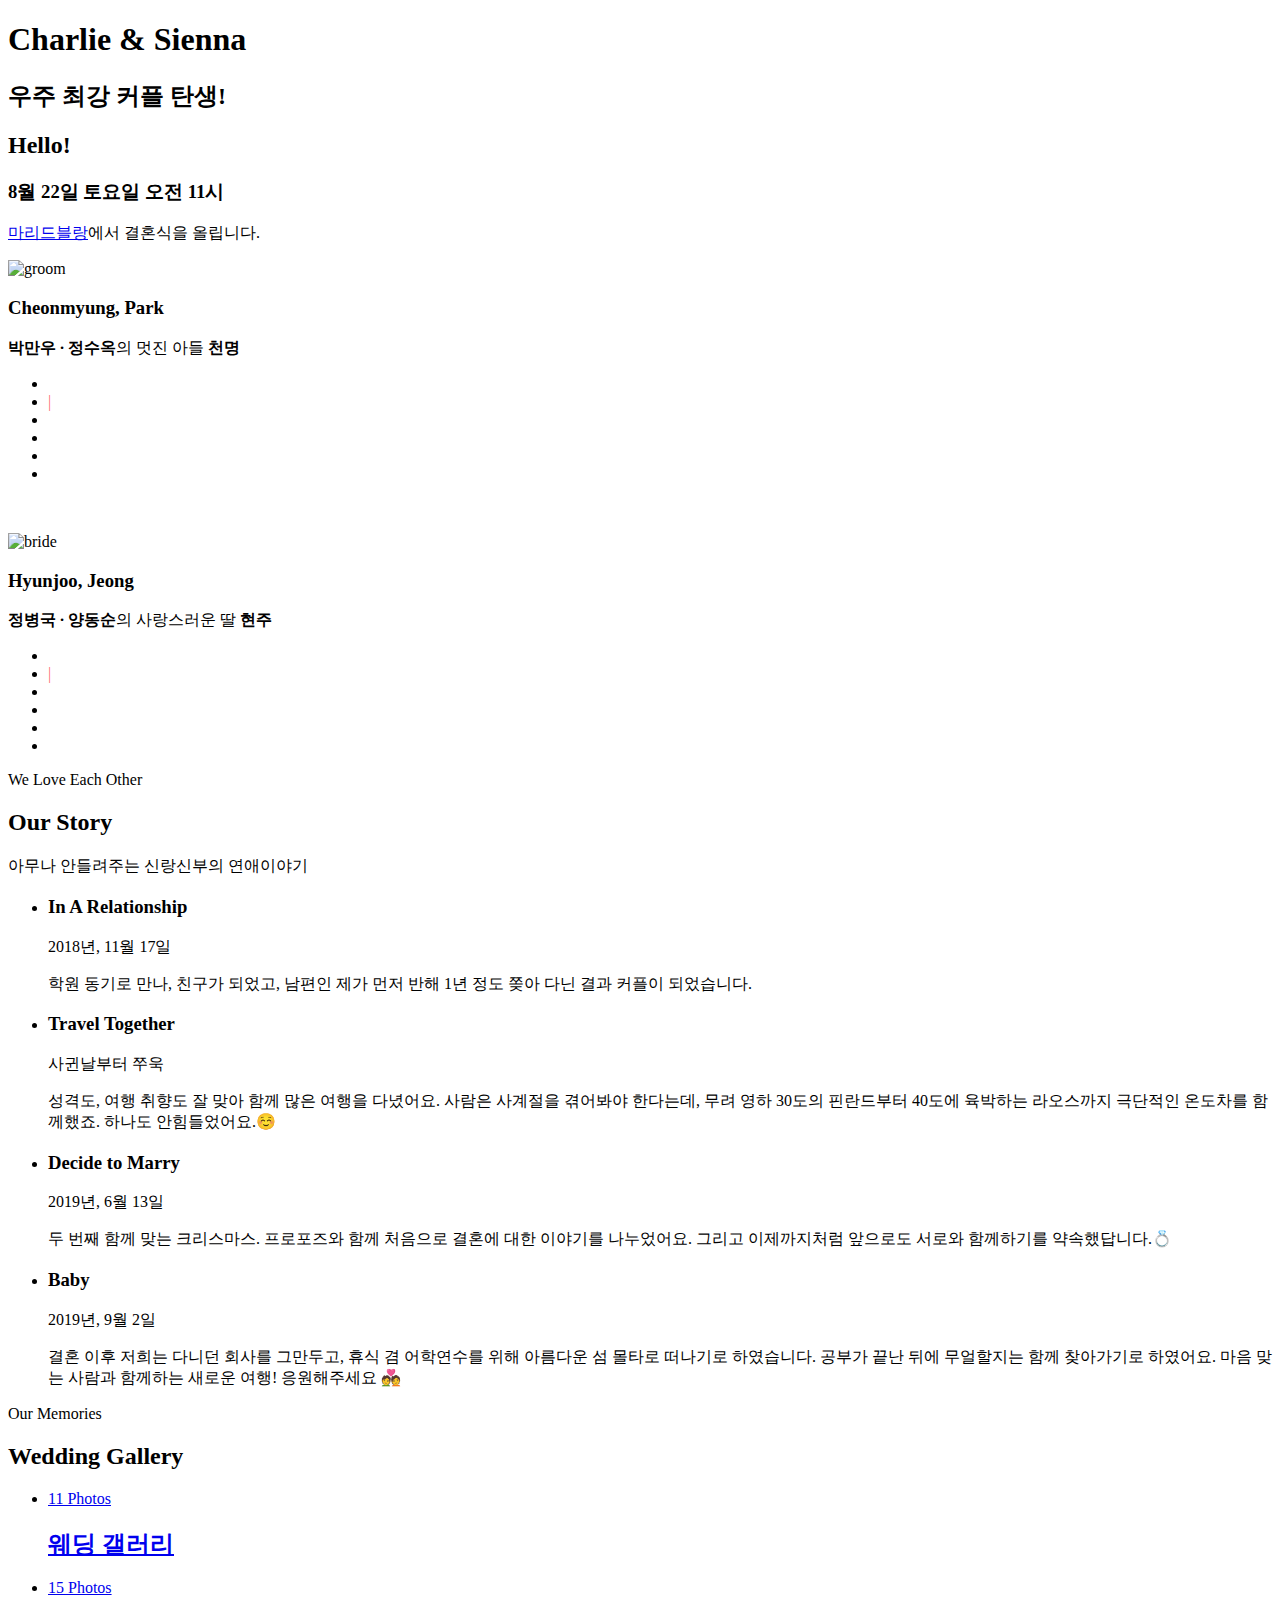
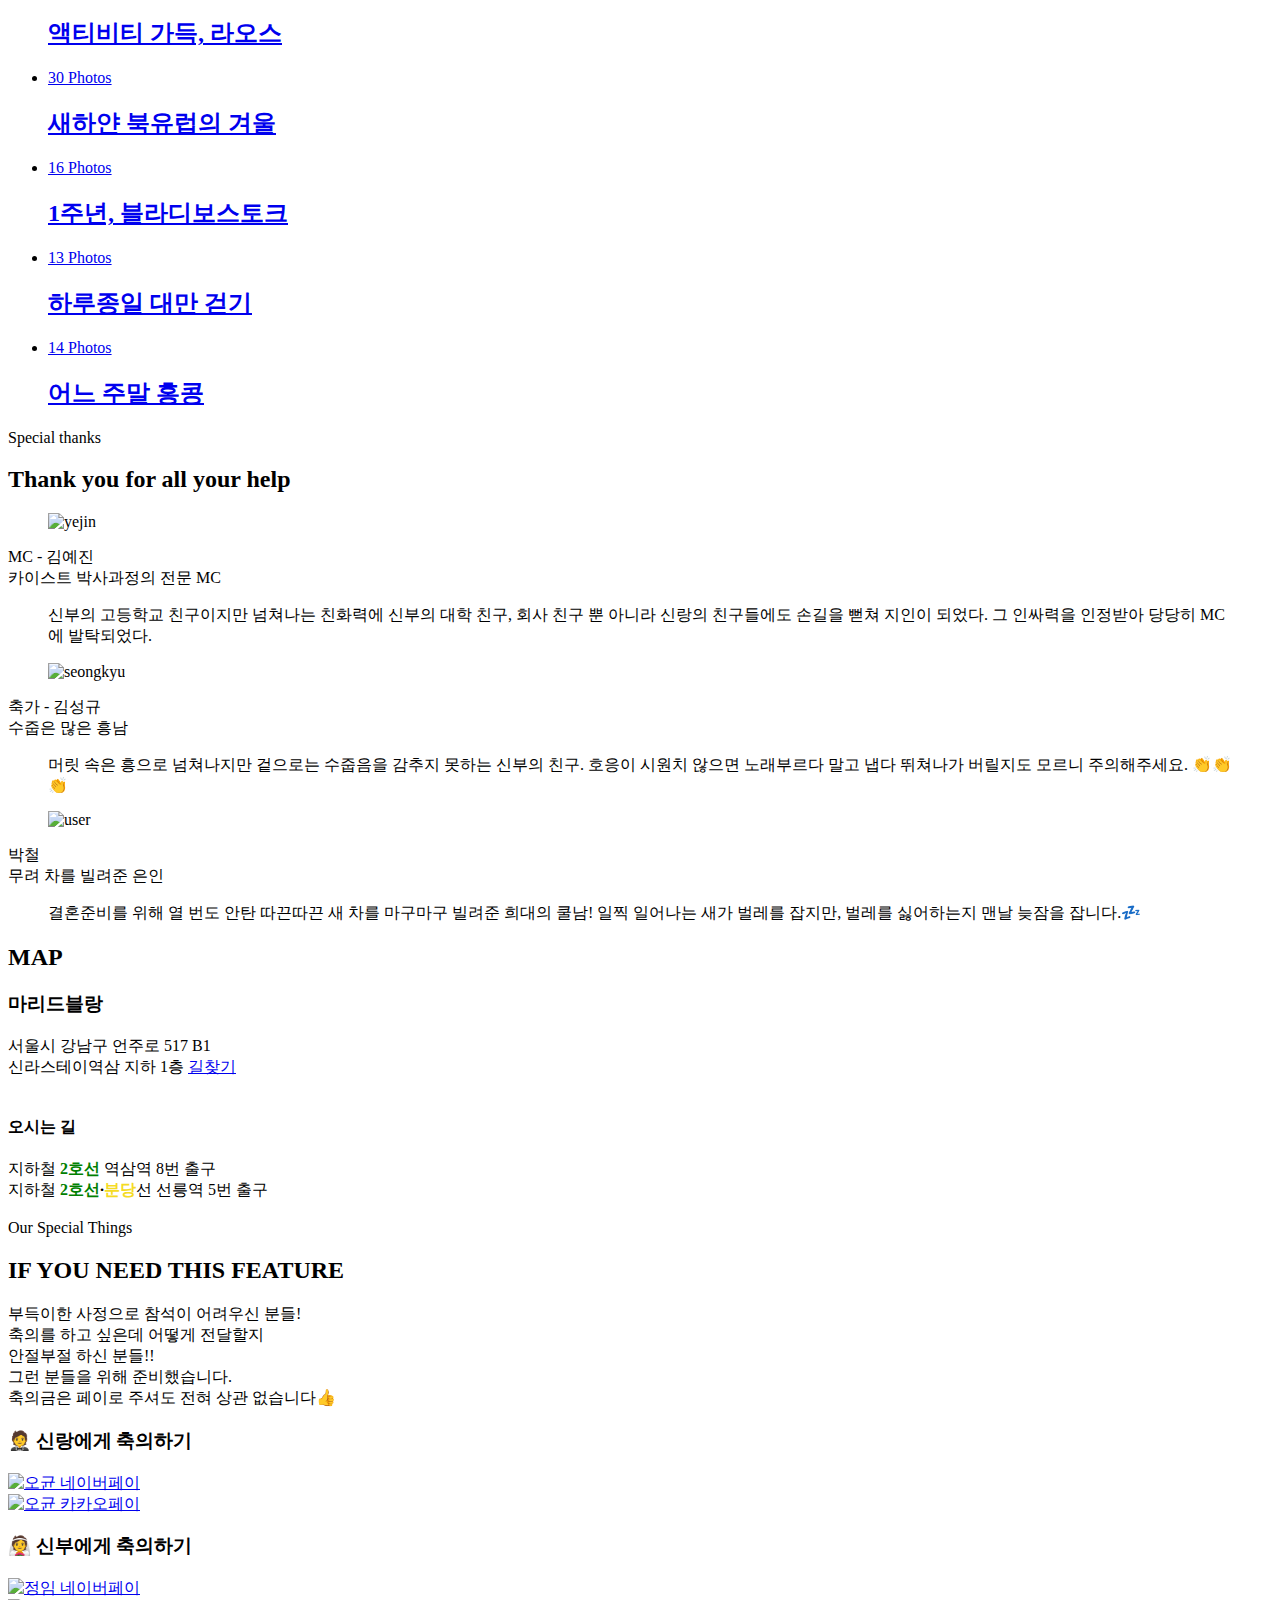
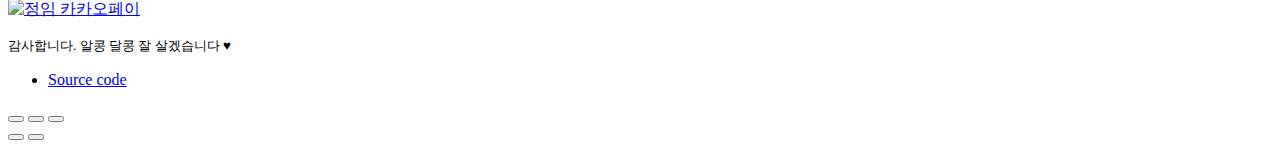
==== commit 2c892bef: "[CHANGE] Sienna sns & Edit Location of Wedding hall" ====
--- a/index.html
+++ b/index.html
@@ -169,10 +169,10 @@
                         <ul class="fh5co-social-icons">
                             <li><a href="tel://01065874483" onclick="onClickGAEvent('sns','charlie-phone');"><i class="icon-phone icon-center"></i></a></li>
                             <li><font color="#FF6D70"> | </font></li>
-                            <li><a href="https://www.instagram.com/mals930125/" onclick="onClickGAEvent('sns','charlie-insta');"><i class="icon-instagram icon-center"></i></a></li>
-                            <li><a href="https://www.facebook.com/profile.php?id=100005267328595" onclick="onClickGAEvent('sns','charlie-facebook');"><i class="icon-facebook icon-center"></i></a></li>
-                            <li><a href="https://www.linkedin.com/in/charlie-park-19731b173/" onclick="onClickGAEvent('sns','charlie-linkedin');"><i class="icon-linkedin icon-center"></i></a></li>
-                            <li><a href="https://github.com/kiwinam" onclick="onClickGAEvent('sns','charlie-github');"><i class="icon-github icon-center"></i></a></li>
+                            <li><a href="https://www.instagram.com/mals930125/" target="_blank" onclick="onClickGAEvent('sns','charlie-insta');"><i class="icon-instagram icon-center"></i></a></li>
+                            <li><a href="https://www.facebook.com/profile.php?id=100005267328595" target="_blank" onclick="onClickGAEvent('sns','charlie-facebook');"><i class="icon-facebook icon-center"></i></a></li>
+                            <li><a href="https://www.linkedin.com/in/charlie-park-19731b173/" target="_blank" onclick="onClickGAEvent('sns','charlie-linkedin');"><i class="icon-linkedin icon-center"></i></a></li>
+                            <li><a href="https://github.com/kiwinam" target="_blank" onclick="onClickGAEvent('sns','charlie-github');"><i class="icon-github icon-center"></i></a></li>
                         </ul>
                     </p><br>
                     </div>
@@ -187,13 +187,12 @@
                         <h3>Hyunjoo, Jeong</h3>
                         <p><b>정병국 ∙ 양동순</b>의 사랑스러운 딸 <b>   현주</b>
                         <ul class="fh5co-social-icons">
-                            <li><a href="tel://01041430696" onclick="onClickGAEvent('sns','imee-phone');"><i class="icon-phone icon-center"></i></a></li>
+                            <li><a href="tel://01036502295" onclick="onClickGAEvent('sns','imee-phone');"><i class="icon-phone icon-center"></i></a></li>
                             <li><font color="#FF6D70"> | </font></li>
-                            <li><a href="https://www.instagram.com/imee.ya/" onclick="onClickGAEvent('sns','imee-insta');"><i class="icon-instagram icon-center"></i></a></li>
-                            <li><a href="https://www.facebook.com/imee.kwon" onclick="onClickGAEvent('sns','imee-facebook');"><i class="icon-facebook icon-center"></i></a></li>
-                            <li><a href="https://www.linkedin.com/in/%EC%A0%95%EC%9E%84-%EA%B6%8C-12bb57155/" onclick="onClickGAEvent('sns','imee-linkedin');"><i class="icon-linkedin icon-center"></i></a></li>
-                            <li><a href="https://github.com/imeeeya" onclick="onClickGAEvent('sns','imee-github');"><i class="icon-github icon-center"></i></a></li>
-<!--                            <li><a href="mailto://imeeeeya@gmail.com" onclick="onClickGAEvent('pay','imee-email');"><i class="icon-mail"></i></a></li>-->
+                            <li><a href="https://www.instagram.com/jhjooooooo/" target="_blank" onclick="onClickGAEvent('sns','sienna-insta');"><i class="icon-instagram icon-center"></i></a></li>
+                            <li><a href="https://www.facebook.com/hyun.joo.jeong.25" target="_blank" onclick="onClickGAEvent('sns','sienna-facebook');"><i class="icon-facebook icon-center"></i></a></li>
+                            <li><a href="https://www.linkedin.com/in/hyunju-jeong-226960170/" target="_blank" onclick="onClickGAEvent('sns','sienna-linkedin');"><i class="icon-linkedin icon-center"></i></a></li>
+                            <li><a href="https://github.com/jeonghyunju" target="_blank" onclick="onClickGAEvent('sns','sienna-github');"><i class="icon-github icon-center"></i></a></li>
                         </ul>
                     </p>
                     </div>
@@ -443,11 +442,11 @@
                 </div>
 
                 <div id="map" class="fh5co-map">
-                    <div class="buttons">
+                    <!-- <div class="buttons">
                         <a id="to-center" href="#" class="control-btn">
                             <img src="images/heart_marker_btn_coral.png" alt="goto center">
                         </a>
-                    </div>
+                    </div> -->
                 </div>
             </div>
         </div>
@@ -459,17 +458,12 @@
         <div class="container">
             <div class="row">
                 <div class="col-md-8 col-md-offset-2 text-center fh5co-heading animate-box">
-                    <h3><b>H스퀘어 웨딩홀</b> </h3>
-                        서울 성동구 마조로 22-2 <a href="https://map.naver.com/v5/search/%EB%A7%88%EB%A6%AC%EB%93%9C%EB%B8%94%EB%9E%91/place/35463285?c=14141251.1568679,4509670.2954857,14,0,0,0,dh" onclick="onClickGAEvent('map','direction');">길찾기</a><br><br>
+                    <h3><b>마리드블랑</b> </h3>
+                        서울시 강남구 언주로 517 B1 <br> 신라스테이역삼 지하 1층 <a href="https://map.naver.com/v5/search/%EB%A7%88%EB%A6%AC%EB%93%9C%EB%B8%94%EB%9E%91/place/35463285?c=14141251.1568679,4509670.2954857,14,0,0,0,dh" onclick="onClickGAEvent('map','direction');">길찾기</a><br><br>
                     <h4>오시는 길 </h4>
-                    지하철 <b><font color="green">2호</font>∙<font color="violet">5호</font>∙<font
-                        color="skyblue">중앙</font>∙<font
-                        color=#F5DB23>분당</font></b>선 왕십리역 13번 출구<br>
-                    지하철 <b><font color="green">2호선</font></b> 한양대역 1번 출구<br><br>
-
-                    <h4>[밀양 출발] 버스타는 곳 </h4>
-                    오전 <b>6시</b> 위양 마을회관 탑승
-                    <br>오전 <b>6시 20분</b> 오리배선착장 탑승
+                    지하철 <b><font color="green">2호선</font></b> 역삼역 8번 출구<br>
+                    지하철 <b><font color="green">2호선</font>∙<font color=#F5DB23>분당</font></b>선 선릉역 5번 출구<br><br>
+
                 </div>
             </div>
         </div>
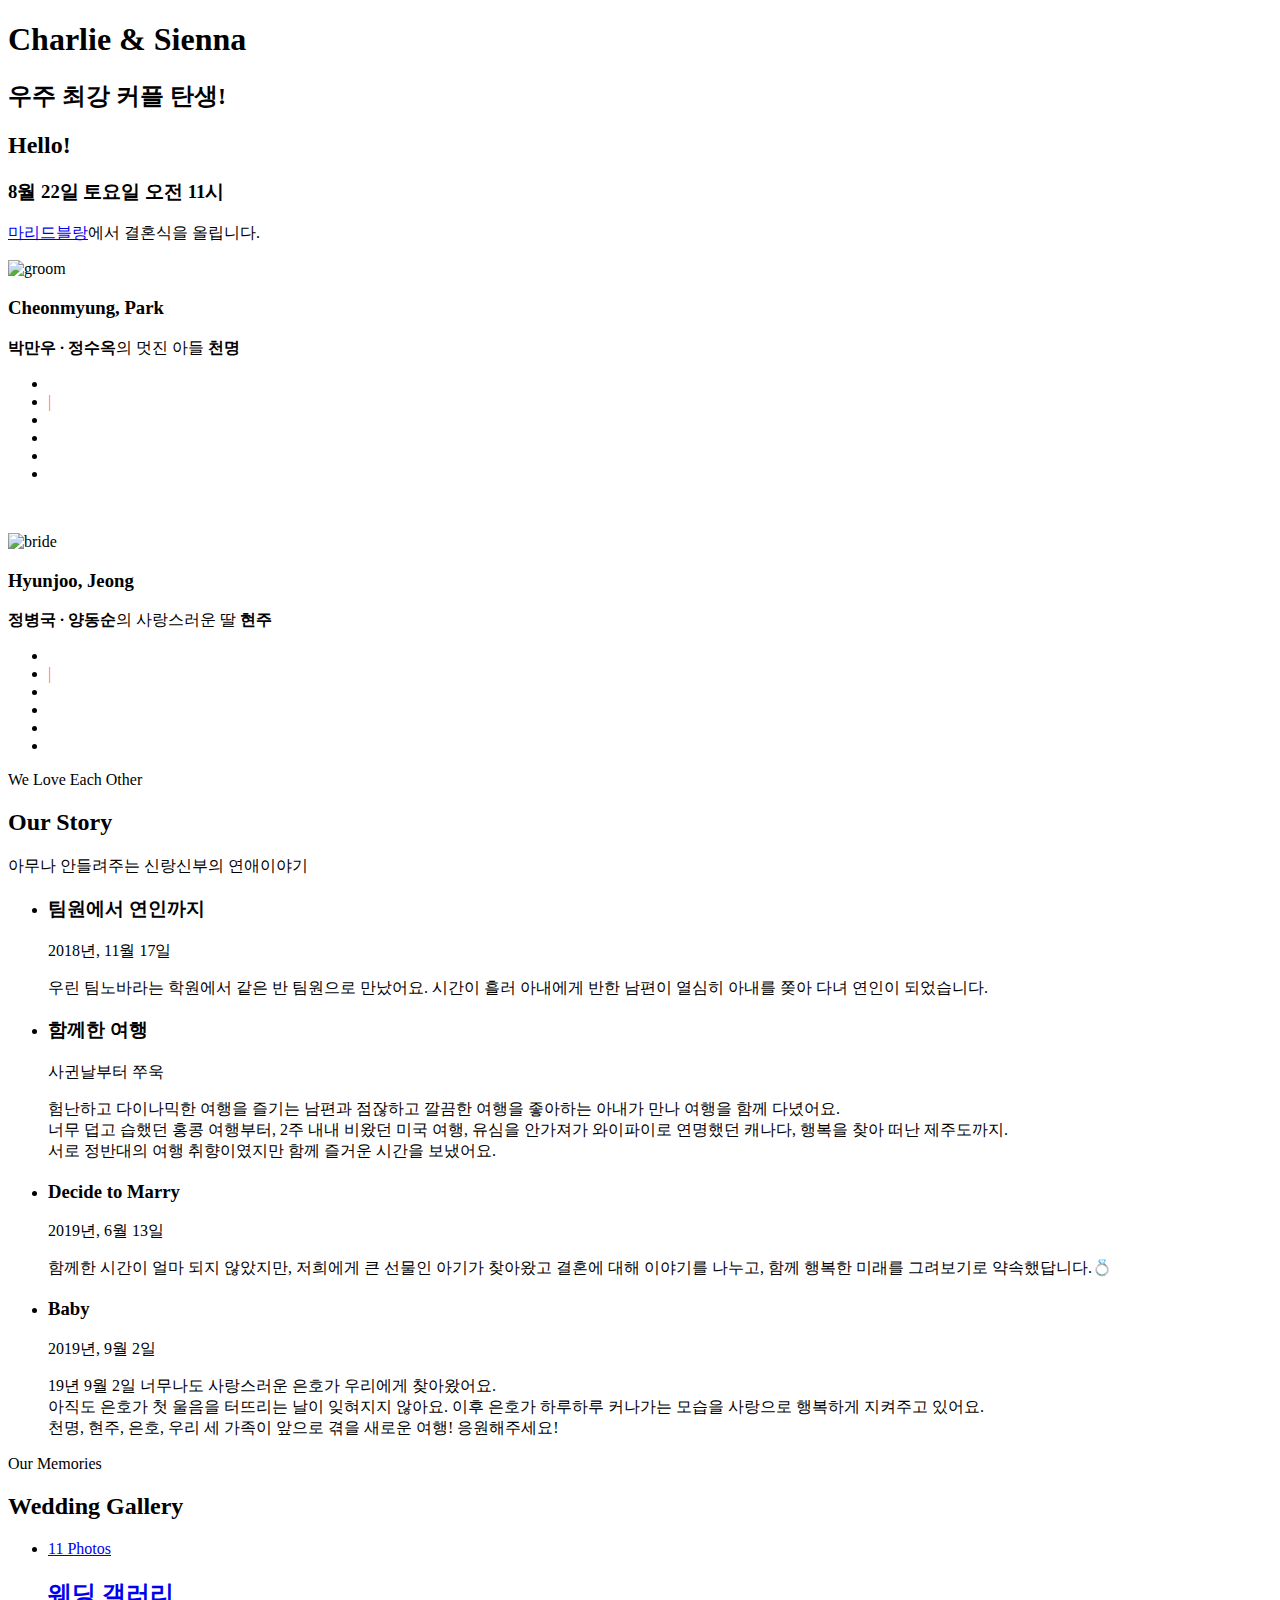
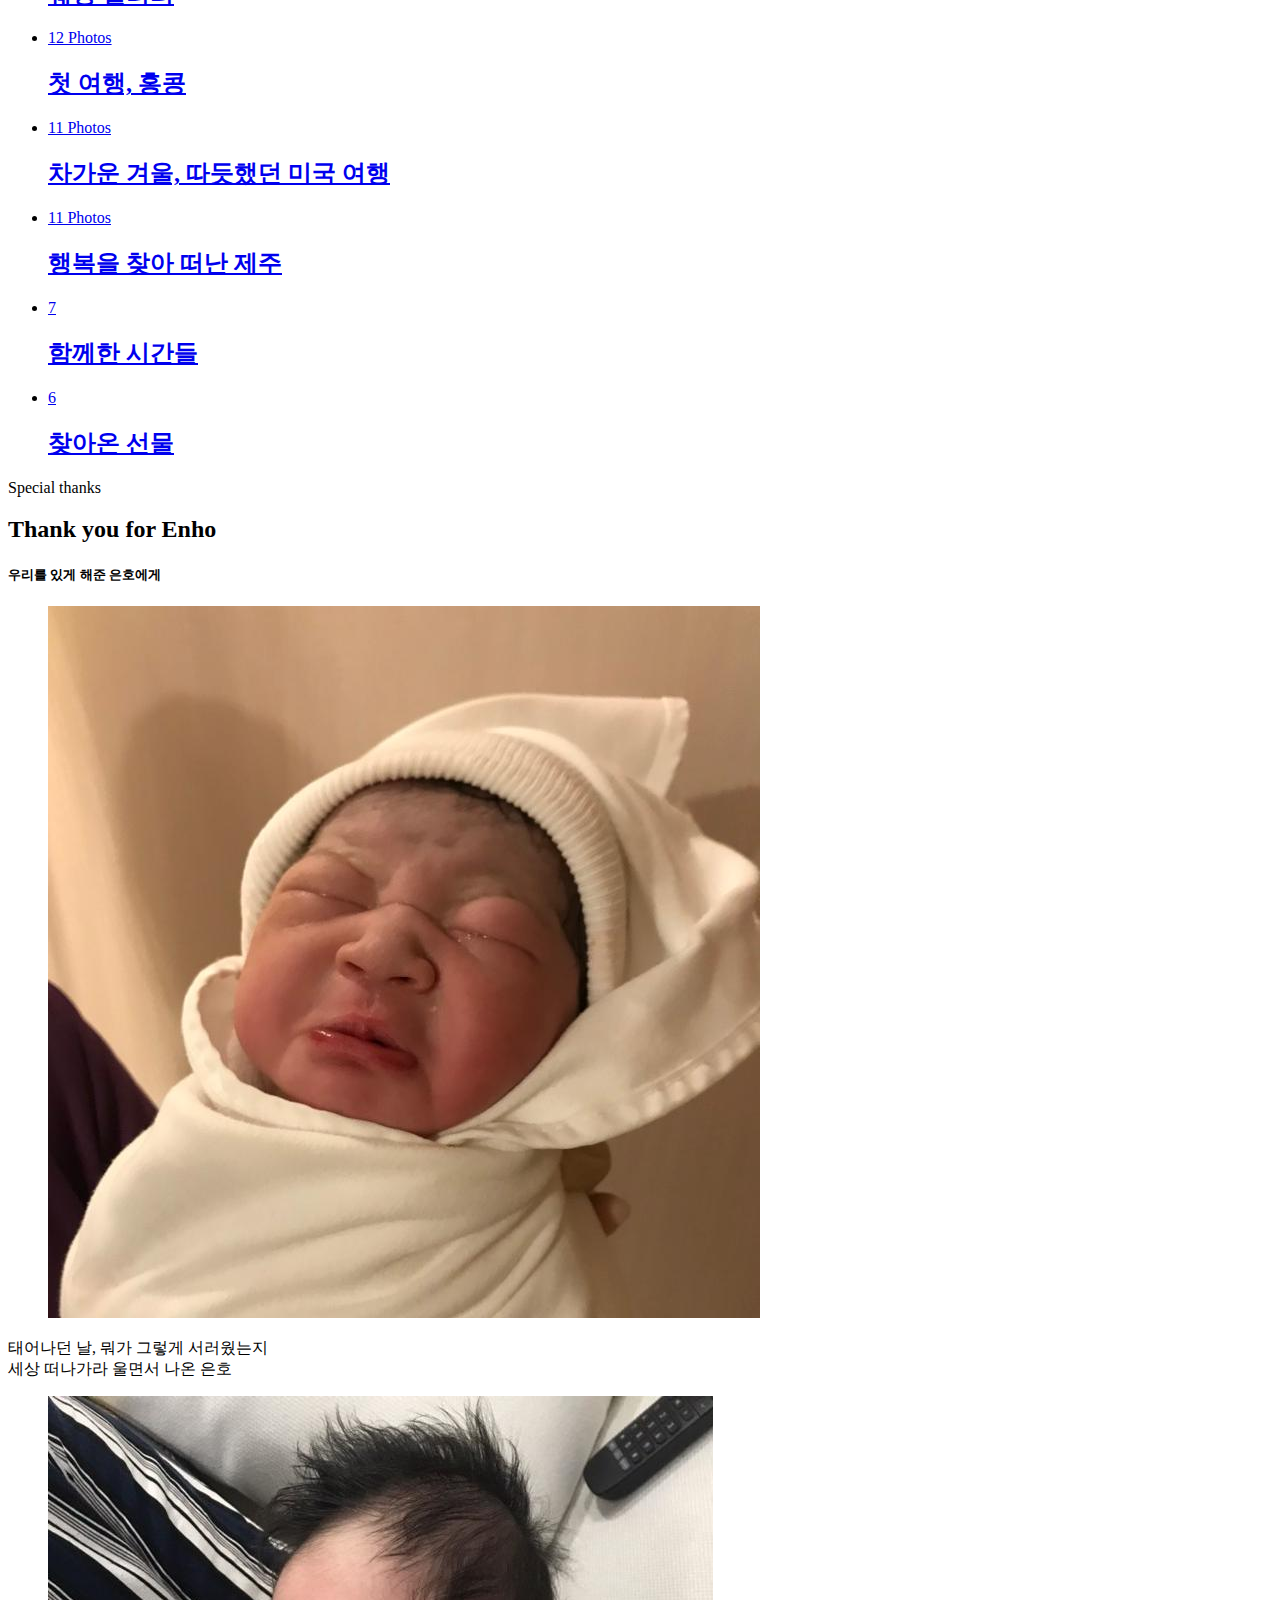
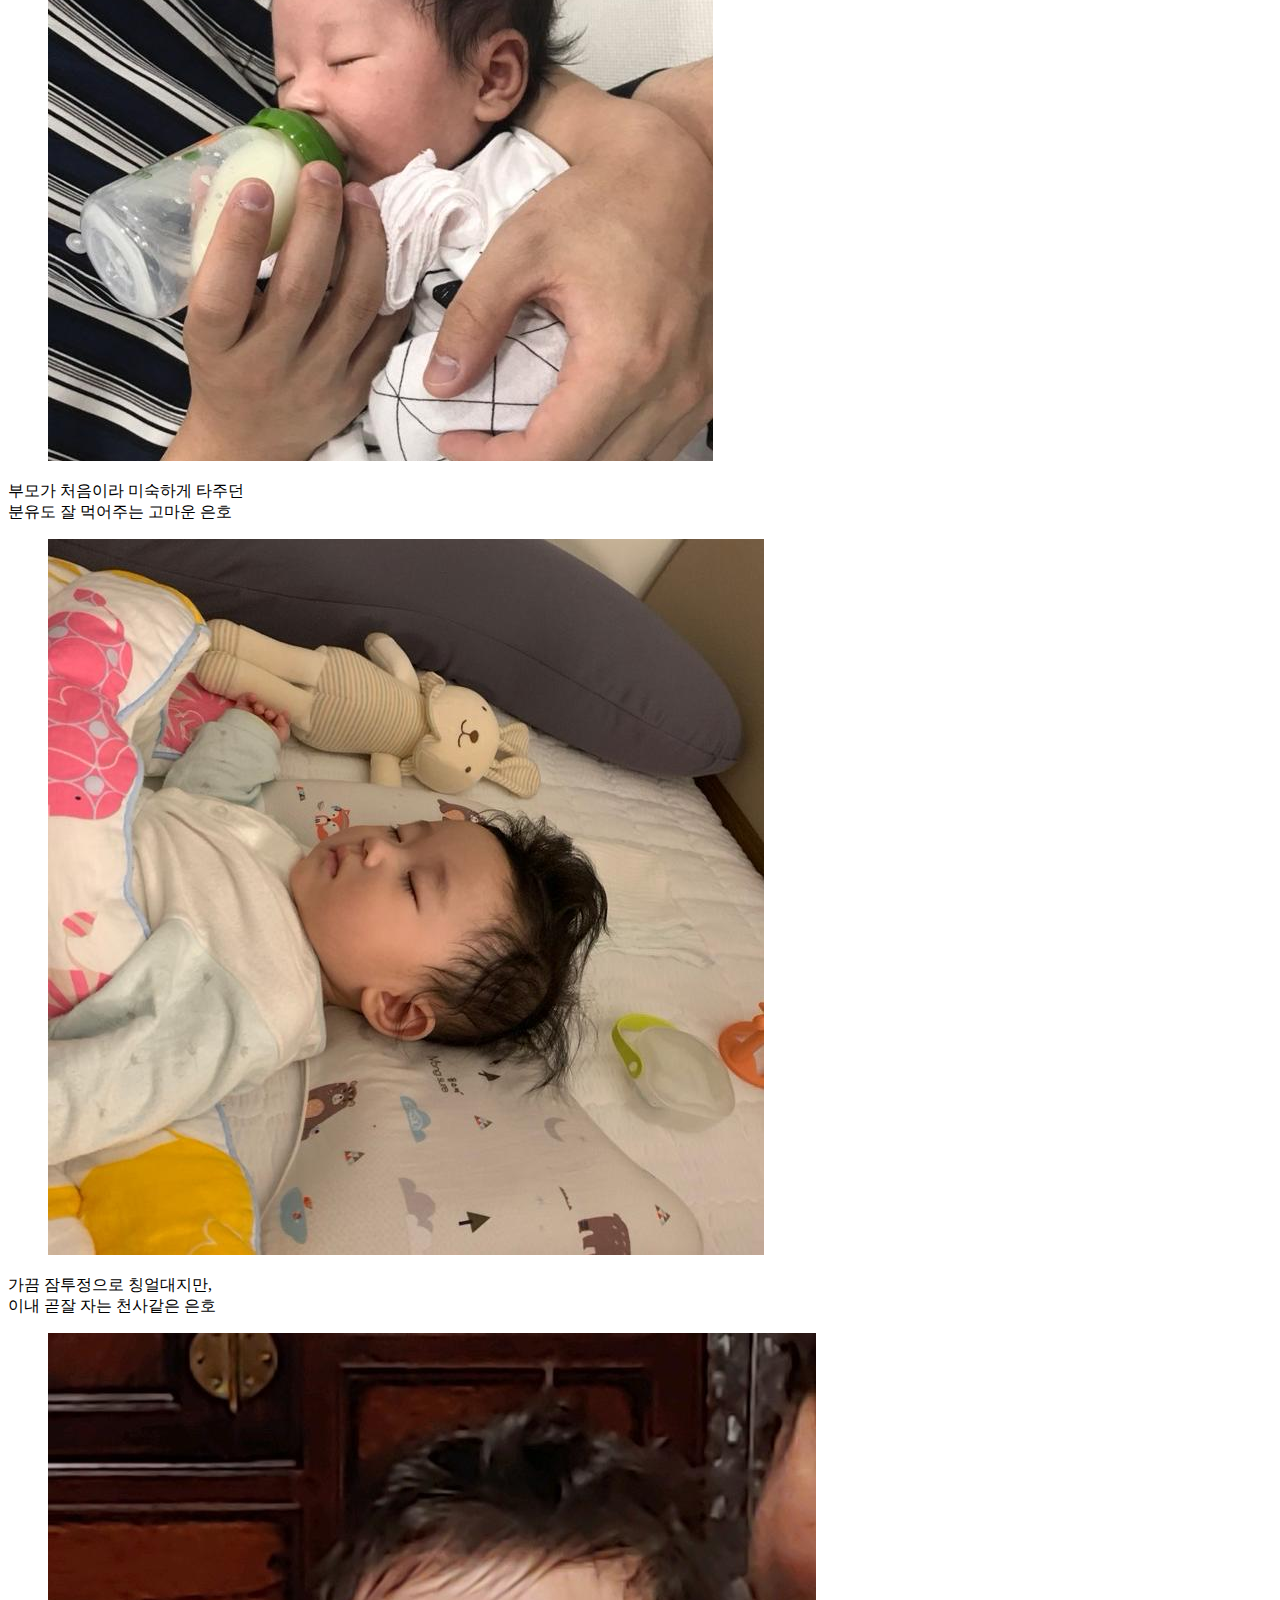
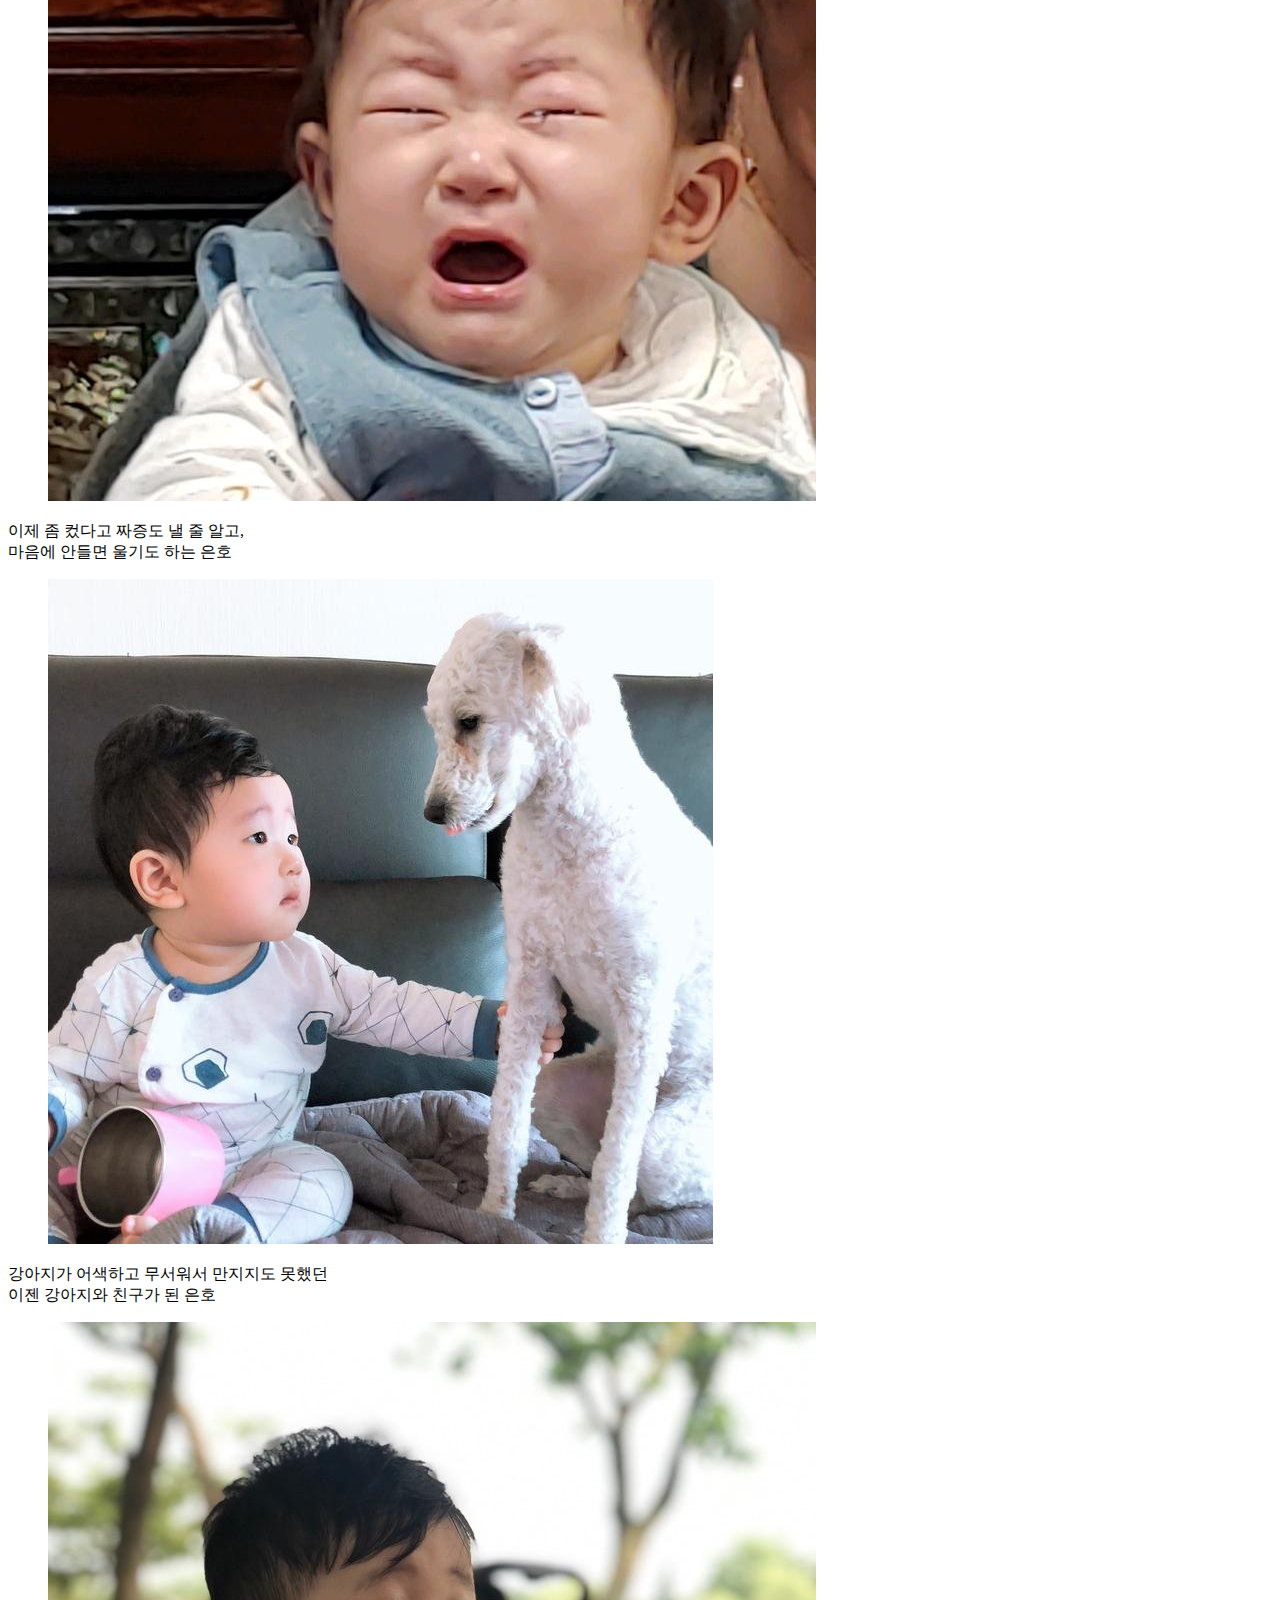
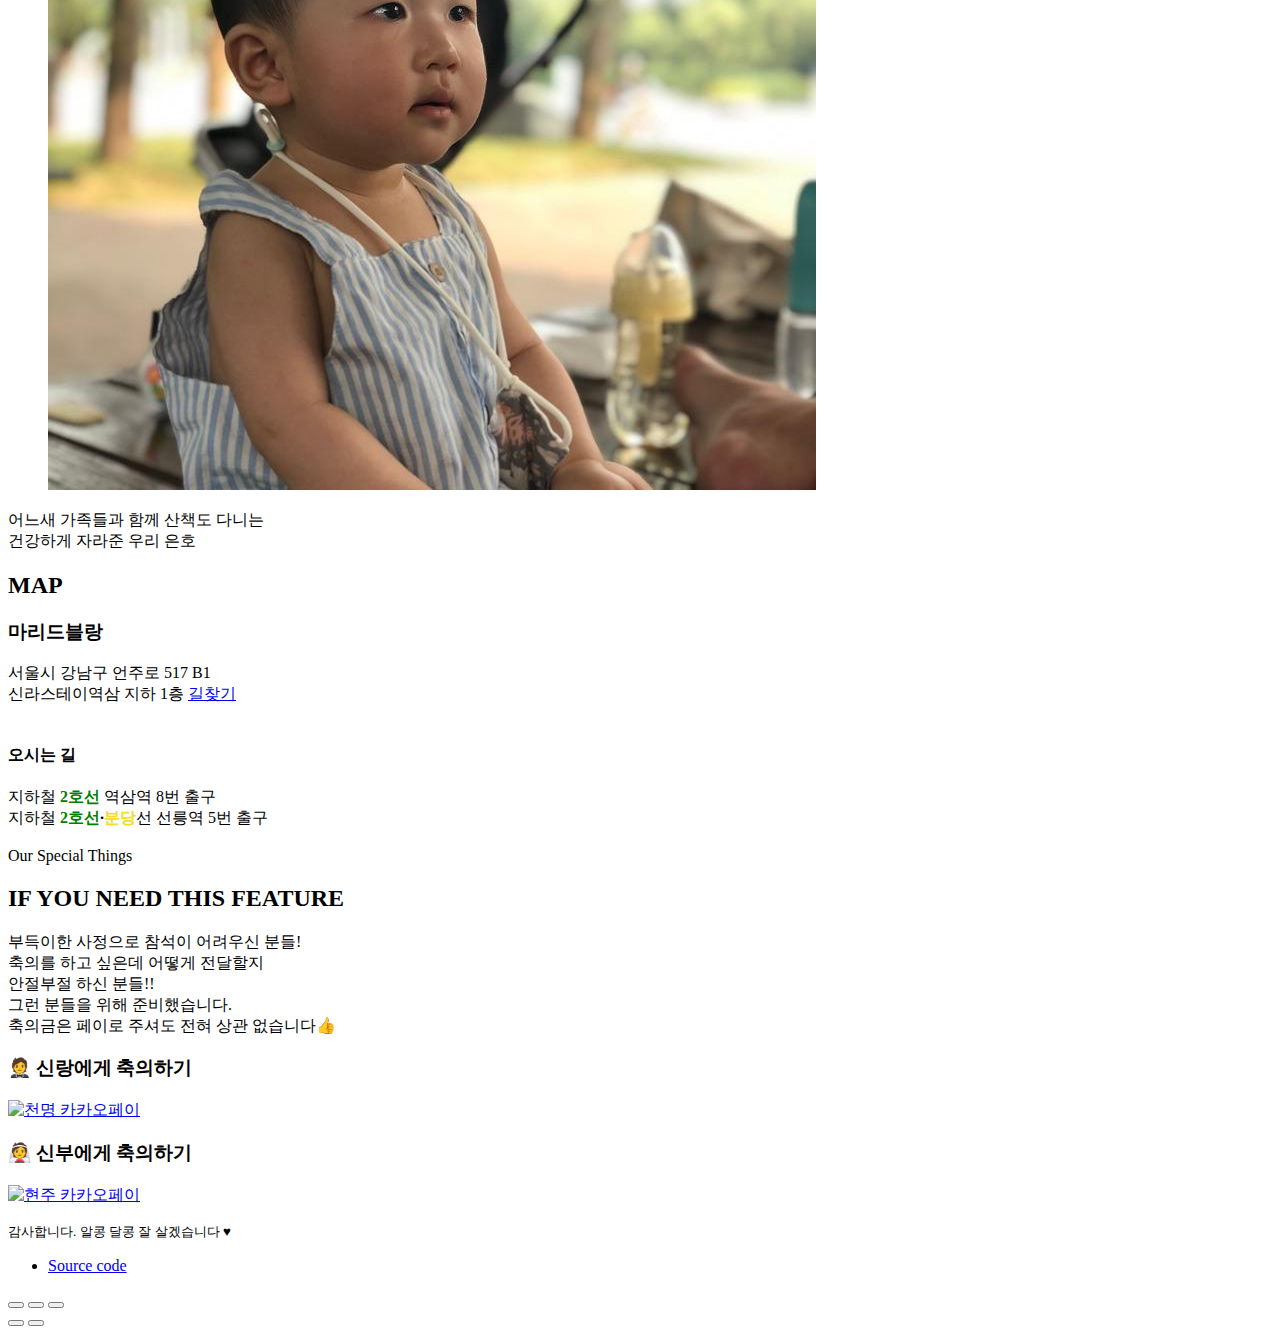
==== commit 0c547156: "[CHANGE] 스토리 이미지 리사이징" ====
--- a/index.html
+++ b/index.html
@@ -1,658 +1,657 @@
-<!DOCTYPE html>
-<!--[if lt IE 7]>
-<html class="no-js lt-ie9 lt-ie8 lt-ie7"> <![endif]-->
-<!--[if IE 7]>
-<html class="no-js lt-ie9 lt-ie8"> <![endif]-->
-<!--[if IE 8]>
-<html class="no-js lt-ie9"> <![endif]-->
-<!--[if gt IE 8]><!-->
-<html class="no-js"> <!--<![endif]-->
-<head>
-    <meta charset="utf-8">
-    <meta http-equiv="X-UA-Compatible" content="IE=edge">
-    <title>천명♡현주  청첩장</title>
-    <meta name="viewport" content="width=device-width, initial-scale=1">
-    <meta name="description" content="Free HTML5 Template by FREEHTML5.CO"/>
-    <meta name="keywords" content="free html5, free template, free bootstrap, html5, css3, mobile first, responsive"/>
-    <meta name="author" content="FREEHTML5.CO"/>
-
-    <!--
-      //////////////////////////////////////////////////////
-
-      FREE HTML5 TEMPLATE
-      DESIGNED & DEVELOPED by FREEHTML5.CO
-
-      Website: 		http://freehtml5.co/
-      Email: 			info@freehtml5.co
-      Twitter: 		http://twitter.com/fh5co
-      Facebook: 		https://www.facebook.com/fh5co
-
-      //////////////////////////////////////////////////////
-       -->
-
-    <!-- Facebook and Twitter integration -->
-    <meta property="og:title" content="천명♡현주 청첩장"/>
-    <meta property="og:image" content="http://wedding.ohkyun.kim/images/og_image.jpg"/>
-    <meta property="og:url" content="http://wedding.ohkyun.kim"/>
-    <meta property="og:site_name" content="천명♡현주 청첩장"/>
-    <meta property="og:description" content="8월 22일(토) 11:00, 마리드블랑"/>
-
-    <!-- Global site tag (gtag.js) - Google Analytics -->
-    <script async src="https://www.googletagmanager.com/gtag/js?id=UA-89440554-2"></script>
-    <script>
-        window.dataLayer = window.dataLayer || [];
-
-        function gtag() {
-            dataLayer.push(arguments);
-        }
-
-        gtag('js', new Date());
-
-        gtag('config', 'UA-89440554-2');
-    </script>
-
-    <!-- Google Analytics -->
-    <script>
-        (function(i,s,o,g,r,a,m){i['GoogleAnalyticsObject']=r;i[r]=i[r]||function(){
-            (i[r].q=i[r].q||[]).push(arguments)},i[r].l=1*new Date();a=s.createElement(o),
-          m=s.getElementsByTagName(o)[0];a.async=1;a.src=g;m.parentNode.insertBefore(a,m)
-        })(window,document,'script','https://www.google-analytics.com/analytics.js','ga');
-
-        ga('create', 'UA-89440554-2', 'auto');
-        ga('send', 'pageview');
-    </script>
-    <!-- End Google Analytics -->
-
-    <link href='https://fonts.googleapis.com/css?family=Work+Sans:400,300,600,400italic,700' rel='stylesheet'
-          type='text/css'>
-    <link href="https://fonts.googleapis.com/css?family=Noto+Sans+KR:300" rel="stylesheet">
-    <link href="https://fonts.googleapis.com/css?family=Amatic+SC" rel="stylesheet">
-
-    <!--    <link href="https://fonts.googleapis.com/css?family=Sacramento" rel="stylesheet">-->
-    <link rel="shortcut icon" href="images/favicon_1.ico"/>
-
-    <!-- Animate.css -->
-    <link rel="stylesheet" href="css/animate.css">
-    <!-- Icomoon Icon Fonts-->
-    <link rel="stylesheet" href="css/icomoon.css">
-    <!-- Bootstrap  -->
-    <link rel="stylesheet" href="css/bootstrap.css">
-
-    <!-- Magnific Popup -->
-    <link rel="stylesheet" href="css/magnific-popup.css">
-
-    <!-- Owl Carousel  -->
-    <link rel="stylesheet" href="css/owl.carousel.min.css">
-    <link rel="stylesheet" href="css/owl.theme.default.min.css">
-
-    <!-- Theme style  -->
-    <link rel="stylesheet" href="css/style.css">
-
-    <!-- Modernizr JS -->
-    <script src="js/modernizr-2.6.2.min.js"></script>
-    <!-- FOR IE9 below -->
-    <!--[if lt IE 9]>
-    <script src="js/respond.min.js"></script>
-    <![endif]-->
-
-    <!-- phothoswipe -->
-    <!-- Core CSS file -->
-    <link rel="stylesheet" href="photoswipe/photoswipe.css">
-
-    <!-- Skin CSS file (styling of UI - buttons, caption, etc.)
-         In the folder of skin CSS file there are also:
-         - .png and .svg icons sprite,
-         - preloader.gif (for browsers that do not support CSS animations) -->
-    <link rel="stylesheet" href="photoswipe/default-skin/default-skin.css">
-
-    <!-- Core JS file -->
-    <script src="photoswipe/photoswipe.min.js"></script>
-
-    <!-- UI JS file -->
-    <script src="photoswipe/photoswipe-ui-default.min.js"></script>
-    <!-- phothoswipe end -->
-    <script type="text/javascript" src="https://openapi.map.naver.com/openapi/v3/maps.js?ncpClientId=bqez5ar4bb"></script>
-    <script>
-        function onClickGAEvent(category, label) {
-            ga('send', 'event', {
-                eventCategory: category,
-                eventAction: 'click',
-                eventLabel: label
-            });
-        }
-    </script>
-
-</head>
-<body>
-
-<div class="fh5co-loader"></div>
-<div id="page">
-
-
-    <header id="fh5co-header" class="fh5co-cover" role="banner" style="background-image:url(images/landing/005-1-crop.jpg);"
-            data-stellar-background-ratio="0.7">
-        <div class="overlay"></div>
-        <div class="container">
-            <div class="row">
-                <div class="col-md-8 col-md-offset-2 text-center">
-                    <div class="display-t">
-                        <div class="display-tc animate-box" data-animate-effect="fadeIn">
-                            <h1>Charlie &amp; Sienna</h1>
-                            <h2>우주 최강 커플 탄생!</h2>
-                            <div class="simply-countdown simply-countdown-one"></div>
-                            <h1 class="just-married" style="display: none;">Just Married!!</h1>
-                        </div>
-                    </div>
-                </div>
-            </div>
-        </div>
-    </header>
-
-    <div id="fh5co-couple" class="fh5co-section-gray">
-        <div class="container">
-            <div class="row">
-                <div class="col-md-8 col-md-offset-2 text-center fh5co-heading animate-box">
-                    <h2>Hello!</h2>
-                    <h3>8월 22일 토요일 오전 11시</h3>
-                    <p><a href="#" class="js-gomap">마리드블랑</a>에서 결혼식을 올립니다. </p>
-                </div>
-            </div>
-            <div class="couple-wrap animate-box">
-                <div class="couple-half">
-                    <div class="groom photo-viewer" data-image="images/yako.jpg" data-width="3897" data-height="3876">
-                        <img src="images/landing/charlie-circle.jpg" alt="groom"
-                             class="img-responsive">
-                    </div>
-                    <div class="desc-groom">
-                        <h3>Cheonmyung, Park</h3>
-                        <p><b>박만우 ∙ 정수옥</b>의 멋진 아들 <b>   천명</b>
-                        <ul class="fh5co-social-icons">
-                            <li><a href="tel://01065874483" onclick="onClickGAEvent('sns','charlie-phone');"><i class="icon-phone icon-center"></i></a></li>
-                            <li><font color="#FF6D70"> | </font></li>
-                            <li><a href="https://www.instagram.com/mals930125/" target="_blank" onclick="onClickGAEvent('sns','charlie-insta');"><i class="icon-instagram icon-center"></i></a></li>
-                            <li><a href="https://www.facebook.com/profile.php?id=100005267328595" target="_blank" onclick="onClickGAEvent('sns','charlie-facebook');"><i class="icon-facebook icon-center"></i></a></li>
-                            <li><a href="https://www.linkedin.com/in/charlie-park-19731b173/" target="_blank" onclick="onClickGAEvent('sns','charlie-linkedin');"><i class="icon-linkedin icon-center"></i></a></li>
-                            <li><a href="https://github.com/kiwinam" target="_blank" onclick="onClickGAEvent('sns','charlie-github');"><i class="icon-github icon-center"></i></a></li>
-                        </ul>
-                    </p><br>
-                    </div>
-                </div>
-                <p class="heart text-center"><i class="icon-heart2"></i></p>
-                <div class="couple-half">
-                    <div class="bride photo-viewer" data-image="images/imee.jpg" data-width="3862" data-height="3865">
-                        <img src="images/landing/sienna-circle2.jpg" alt="bride"
-                             class="img-responsive">
-                    </div>
-                    <div class="desc-bride">
-                        <h3>Hyunjoo, Jeong</h3>
-                        <p><b>정병국 ∙ 양동순</b>의 사랑스러운 딸 <b>   현주</b>
-                        <ul class="fh5co-social-icons">
-                            <li><a href="tel://01036502295" onclick="onClickGAEvent('sns','imee-phone');"><i class="icon-phone icon-center"></i></a></li>
-                            <li><font color="#FF6D70"> | </font></li>
-                            <li><a href="https://www.instagram.com/jhjooooooo/" target="_blank" onclick="onClickGAEvent('sns','sienna-insta');"><i class="icon-instagram icon-center"></i></a></li>
-                            <li><a href="https://www.facebook.com/hyun.joo.jeong.25" target="_blank" onclick="onClickGAEvent('sns','sienna-facebook');"><i class="icon-facebook icon-center"></i></a></li>
-                            <li><a href="https://www.linkedin.com/in/hyunju-jeong-226960170/" target="_blank" onclick="onClickGAEvent('sns','sienna-linkedin');"><i class="icon-linkedin icon-center"></i></a></li>
-                            <li><a href="https://github.com/jeonghyunju" target="_blank" onclick="onClickGAEvent('sns','sienna-github');"><i class="icon-github icon-center"></i></a></li>
-                        </ul>
-                    </p>
-                    </div>
-                </div>
-            </div>
-        </div>
-    </div>
-
-    <div id="fh5co-couple-story">
-        <div class="container">
-            <div class="row">
-                <div class="col-md-8 col-md-offset-2 text-center fh5co-heading animate-box">
-                    <span>We Love Each Other</span>
-                    <h2>Our Story</h2>
-                    <p>아무나 안들려주는 신랑신부의 연애이야기</p>
-                </div>
-            </div>
-            <div class="row">
-                <div class="col-md-12 col-md-offset-0">
-                    <ul class="timeline animate-box">
-                        <li class="animate-box">
-                            <div class="timeline-badge photo-viewer" style="background-image:url(images/timeline_first_thumb.jpg);" data-image="images/timeline_first.jpg" data-width="1108" data-height="1478"></div>
-                            <div class="timeline-panel">
-                                <div class="timeline-heading">
-                                    <h3 class="timeline-title">In A Relationship</h3>
-                                    <span class="date">2018년, 11월 17일</span>
-                                </div>
-                                <div class="timeline-body">
-                                    <p> 학원 동기로 만나, 친구가 되었고, 남편인 제가 먼저 반해 1년 정도 쫒아 다닌 결과
-                                        커플이 되었습니다.
-                                    </p>
-                                </div>
-                            </div>
-                        </li>
-                        <li class="timeline-inverted animate-box">
-                            <div class="timeline-badge photo-viewer" style="background-image:url(images/timeline_second_thumb.jpg);" data-image="images/timeline_second.jpg" data-width="1478" data-height="1108"></div>
-                            <div class="timeline-panel">
-                                <div class="timeline-heading">
-                                    <h3 class="timeline-title">Travel Together</h3>
-                                    <span class="date">사귄날부터 쭈욱</span>
-                                </div>
-                                <div class="timeline-body">
-                                    <p>성격도, 여행 취향도 잘 맞아 함께 많은 여행을 다녔어요. 사람은 사계절을 겪어봐야 한다는데, 무려 영하 30도의 핀란드부터 40도에
-                                        육박하는 라오스까지 극단적인 온도차를 함께했죠. 하나도 안힘들었어요.☺️ </p>
-                                </div>
-                            </div>
-                            
-                        </li>
-                        <li class="animate-box">
-                            <div class="timeline-badge photo-viewer" style="background-image:url(images/timeline_third_thumb.jpg);" data-image="images/timeline_third.jpg" data-width="1478" data-height="1108"></div>
-                            <div class="timeline-panel">
-                                <div class="timeline-heading">
-                                    <h3 class="timeline-title">Decide to Marry</h3>
-                                    <span class="date">2019년, 6월 13일</span>
-                                </div>
-                                <div class="timeline-body">
-                                    <p>두 번째 함께 맞는 크리스마스. 프로포즈와 함께 처음으로 결혼에 대한 이야기를 나누었어요.
-                                        그리고 이제까지처럼 앞으로도 서로와 함께하기를 약속했답니다.💍 </p>
-                                </div>
-                            </div>
-                        </li>
-                        <li class="timeline-inverted animate-box">
-                            <div class="timeline-badge photo-viewer" style="background-image:url(images/timeline_fourth_thumb.jpg);" data-image="images/timeline_fourth.jpg" data-width="1232" data-height="1244"></div>
-                            <div class="timeline-panel">
-                                <div class="timeline-heading">
-                                    <h3 class="timeline-title">Baby</h3>
-                                    <span class="date">2019년, 9월 2일</span>
-                                </div>
-                                <div class="timeline-body">
-                                    <p>결혼 이후 저희는 다니던 회사를 그만두고, 휴식 겸 어학연수를 위해 아름다운 섬 몰타로 떠나기로 하였습니다. 공부가 끝난 뒤에 무얼할지는
-                                        함께 찾아가기로 하였어요. 마음 맞는 사람과 함께하는 새로운 여행! 응원해주세요 💑</p>
-                                </div>
-                            </div>
-                        </li>
-                    </ul>
-                </div>
-            </div>
-        </div>
-    </div>
-
-    <div id="fh5co-gallery" class="fh5co-section-gray">
-        <div class="container">
-            <div class="row">
-                <div class="col-md-8 col-md-offset-2 text-center fh5co-heading animate-box">
-                    <span>Our Memories</span>
-                    <h2>Wedding Gallery</h2>
-                </div>
-            </div>
-            <div class="row row-bottom-padded-md">
-                <div class="col-md-12">
-                    <ul id="fh5co-gallery-list">
-                        <li id="wedding-gallery" class="one-third animate-box" data-animate-effect="fadeIn"
-                            style="background-image: url(images/wedding/wedding_gif.gif); ">
-                            <a href="images/wedding/wedding_0.jpg">
-                                <div class="case-studies-summary">
-                                    <span>11 Photos</span>
-                                    <h2>웨딩 갤러리</h2>
-                                </div>
-                            </a>
-                        </li>
-                        <li id="laos-gallery" class="one-third animate-box" data-animate-effect="fadeIn"
-                            style="background-image: url(images/laos/laos_cover.gif); ">
-                            <a href="#" class="color-2">
-                                <div class="case-studies-summary">
-                                    <span>15 Photos</span>
-                                    <h2>액티비티 가득, 라오스</h2>
-                                </div>
-                            </a>
-                        </li>
-                        <li id="fin-gallery" class="one-third animate-box" data-animate-effect="fadeIn"
-                            style="background-image: url(images/fin/fin_cover.gif); ">
-                            <a href="#" class="color-3">
-                                <div class="case-studies-summary">
-                                    <span>30 Photos</span>
-                                    <h2>새하얀 북유럽의 겨울</h2>
-                                </div>
-                            </a>
-                        </li>
-                        <li id="vv-gallery" class="one-third animate-box" data-animate-effect="fadeIn"
-                            style="background-image: url(images/vv/vv_cover.gif); ">
-                            <a href="#" class="color-4">
-                                <div class="case-studies-summary">
-                                    <span>16 Photos</span>
-                                    <h2>1주년, 블라디보스토크</h2>
-                                </div>
-                            </a>
-                        </li>
-
-                        <li id="tw-gallery" class="one-third animate-box" data-animate-effect="fadeIn"
-                            style="background-image: url(images/tw/tw_cover.gif); ">
-                            <a href="#" class="color-3">
-                                <div class="case-studies-summary">
-                                    <span>13 Photos</span>
-                                    <h2>하루종일 대만 걷기</h2>
-                                </div>
-                            </a>
-                        </li>
-                        <li id="hk-gallery" class="one-third animate-box" data-animate-effect="fadeIn"
-                            style="background-image: url(images/hk/hk_cover.gif); ">
-                            <a href="#" class="color-4">
-                                <div class="case-studies-summary">
-                                    <span>14 Photos</span>
-                                    <h2>어느 주말 홍콩</h2>
-                                </div>
-                            </a>
-                        </li>
-                    </ul>
-                </div>
-            </div>
-        </div>
-    </div>
-
-    <div id="fh5co-special-thanks">
-        <div class="container">
-            <div class="row">
-                <div class="row animate-box">
-                    <div class="col-md-8 col-md-offset-2 text-center fh5co-heading">
-                        <span>Special thanks</span>
-                        <h2>Thank you for all your help</h2>
-                    </div>
-                </div>
-                <div class="row">
-                    <div class="col-md-12 animate-box">
-                        <div class="wrap-special-thanks">
-                            <div id="special-thanks-items" class="owl-carousel-fullwidth">
-                                <div class="item">
-                                    <div class="special-thanks-slide active text-center">
-                                        <figure>
-                                            <img src="images/yejin.png" alt="yejin">
-                                        </figure>
-                                        <span>MC - 김예진<br><span class="bio">카이스트 박사과정의 전문 MC</span></span>
-                                        <blockquote>
-                                            <p>신부의 고등학교 친구이지만 넘쳐나는 친화력에 신부의 대학 친구, 회사 친구 뿐 아니라 신랑의 친구들에도 손길을 뻗쳐 지인이 되었다.
-                                                그 인싸력을 인정받아 당당히 MC에 발탁되었다. </p>
-                                        </blockquote>
-                                    </div>
-                                </div>
-                                <div class="item">
-                                    <div class="special-thanks-slide active text-center">
-                                        <figure>
-                                            <img src="images/seongkyu_2.png" alt="seongkyu">
-                                        </figure>
-                                        <span>축가 - 김성규<br><span class="bio">수줍은 많은 흥남</span></span>
-                                        <blockquote>
-                                            <p>머릿 속은 흥으로 넘쳐나지만 겉으로는 수줍음을 감추지 못하는 신부의 친구. 호응이 시원치 않으면 노래부르다 말고 냅다 뛰쳐나가
-                                                버릴지도 모르니 주의해주세요. 👏👏👏</p>
-                                        </blockquote>
-                                    </div>
-                                </div>
-<!--                                <div class="item">-->
-<!--                                    <div class="special-thanks-slide active text-center">-->
-<!--                                        <figure>-->
-<!--                                            <img src="images/couple-3.jpg" alt="user">-->
-<!--                                        </figure>-->
-<!--                                        <span>전반적인 것들 - 신랑고교친구들 <br><span class="bio">성공적인 결혼식을 위한 어벤저스</span></span>-->
-<!--                                        <blockquote>-->
-<!--                                            <p>축가부터 이벤트, 혼주님들이 감동 받도록 의전 서비스까지! 신랑의 친구들이 똘똘뭉쳤다! 눈물 겨운 이 우정에 박수를 보냅니다. 👏👏👏 </p>-->
-<!--                                        </blockquote>-->
-<!--                                    </div>-->
-<!--                                </div>-->
-                                <div class="item">
-                                    <div class="special-thanks-slide active text-center">
-                                        <figure>
-                                            <img src="images/iron.png" alt="user">
-                                        </figure>
-                                        <span>박철<br> <span class="bio">무려 차를 빌려준 은인 </span></span>
-                                        <blockquote>
-                                            <p>결혼준비를 위해 열 번도 안탄 따끈따끈 새 차를 마구마구 빌려준 희대의
-                                                쿨남! 일찍 일어나는 새가 벌레를 잡지만, 벌레를 싫어하는지 맨날 늦잠을 잡니다.💤</p>
-                                        </blockquote>
-                                    </div>
-                                </div>
-                            </div>
-                        </div>
-                    </div>
-                </div>
-            </div>
-        </div>
-    </div>
-
-    <style type="text/css">
-        #map .buttons {
-            position: absolute;
-            float: right;
-            top: 0;
-            right: 0;
-            z-index: 1000;
-            padding: 5px;
-        }
-
-        #map .buttons .control-btn {
-            margin: 0 5px 5px 0;
-        }
-
-        #map .buttons img {
-            width: 100px;
-            height: 26px
-        }
-    </style>
-
-
-    <div id="fh5co-map" class="fh5co-section-gray">
-        <div class="container">
-            <div class="row animate-box">
-                <div class="col-md-8 col-md-offset-2 text-center fh5co-heading fh5co-heading-sm">
-                    <h2>MAP</h2>
-                </div>
-
-                <div id="map" class="fh5co-map">
-                    <!-- <div class="buttons">
-                        <a id="to-center" href="#" class="control-btn">
-                            <img src="images/heart_marker_btn_coral.png" alt="goto center">
-                        </a>
-                    </div> -->
-                </div>
-            </div>
-        </div>
-    </div>
-
-
-
-    <div id="fh5co-direction" class="fh5co-section-gray">
-        <div class="container">
-            <div class="row">
-                <div class="col-md-8 col-md-offset-2 text-center fh5co-heading animate-box">
-                    <h3><b>마리드블랑</b> </h3>
-                        서울시 강남구 언주로 517 B1 <br> 신라스테이역삼 지하 1층 <a href="https://map.naver.com/v5/search/%EB%A7%88%EB%A6%AC%EB%93%9C%EB%B8%94%EB%9E%91/place/35463285?c=14141251.1568679,4509670.2954857,14,0,0,0,dh" onclick="onClickGAEvent('map','direction');">길찾기</a><br><br>
-                    <h4>오시는 길 </h4>
-                    지하철 <b><font color="green">2호선</font></b> 역삼역 8번 출구<br>
-                    지하철 <b><font color="green">2호선</font>∙<font color=#F5DB23>분당</font></b>선 선릉역 5번 출구<br><br>
-
-                </div>
-            </div>
-        </div>
-    </div>
-
-
-    <div id="fh5co-event" class="fh5co-bg" style="background-image:url(images/landing/010-2.jpg);">
-        <div class="overlay"></div>
-        <div class="container">
-            <div class="row">
-                <div class="col-md-8 col-md-offset-2 text-center fh5co-heading animate-box">
-                    <span>Our Special Things</span>
-                    <h2>IF YOU NEED THIS FEATURE</h2>
-                    <p>
-                        <span>부득이한 사정으로 참석이 어려우신 분들!</span><br>
-                        <span>축의를 하고 싶은데 어떻게 전달할지</span><br>
-                        <span>안절부절 하신 분들!!</span><br>
-                        <span>그런 분들을 위해 준비했습니다.</span><br>
-                        <span>축의금은 페이로 주셔도 전혀 상관 없습니다👍</span>
-                    </p>
-                </div>
-            </div>
-            <div class="row">
-                <div class="display-t">
-                    <div class="display-tc">
-                        <div class="col-md-10 col-md-offset-1">
-                            <div class="col-md-6 col-sm-6 text-center">
-                                <div class="event-wrap animate-box">
-                                    <h3>🤵 신랑에게 축의하기 </h3>
-                                    <div class="event-col">
-                                        <span>
-                                            <a href="http://npay.to/9c289705db653be25370" onclick="onClickGAEvent('pay','yako-naver');">
-                                                <img class="naver-pay" src="images/n_pay.png" alt="오균 네이버페이">
-                                            </a>
-                                        </span>
-                                    </div>
-                                    <div class="event-col">
-                                        <span>
-                                            <a href="https://qr.kakaopay.com/281006011179086901003600" onclick="onClickGAEvent('pay','yako-kakao');">
-                                                <img class="kakao-pay" src="images/kakao_pay.png" alt="오균 카카오페이">
-                                            </a>
-                                        </span>
-                                    </div>
-                                </div>
-                            </div>
-                            <div class="col-md-6 col-sm-6 text-center">
-                                <div class="event-wrap animate-box">
-                                    <h3>👰 신부에게 축의하기 </h3>
-                                    <div class="event-col">
-                                        <span>
-                                            <a href="http://npay.to/cbc7cafe7b0086ae2ad1" onclick="onClickGAEvent('pay','imee-naver');">
-                                                <img class="naver-pay" src="images/n_pay.png" alt="정임 네이버페이">
-                                            </a>
-                                        </span>
-                                    </div>
-                                    <div class="event-col">
-                                        <span>
-                                            <a href="https://qr.kakaopay.com/281006011000040090267023" onclick="onClickGAEvent('pay','imee-kakao');">
-                                                <img class="kakao-pay" src="images/kakao_pay.png" alt="정임 카카오페이">
-                                            </a>
-                                        </span>
-                                    </div>
-                                </div>
-                            </div>
-                        </div>
-                    </div>
-                </div>
-            </div>
-        </div>
-    </div>
-
-    <footer id="fh5co-footer" role="contentinfo">
-        <div class="container">
-
-            <div class="row copyright">
-                <div class="col-md-12 text-center">
-                    <p>
-                        <small class="block">감사합니다. </small>
-                        <small class="block">알콩 달콩 잘 살겠습니다 ♥︎ </small>
-                    </p>
-                    <p>
-                    <ul class="fh5co-social-icons">
-                        <li><a href="https://github.com/helloyako/wedding" onclick="onClickGAEvent('footer','source-code');">Source code <i class="icon-github icon-center"></i></a></li>
-                    </ul>
-                    </p>
-                </div>
-            </div>
-
-        </div>
-    </footer>
-</div>
-
-<div class="gototop js-top">
-    <a href="#" class="js-gotop"><i class="icon-arrow-up"></i></a>
-</div>
-
-
-<!-- Root element of PhotoSwipe. Must have class pswp. -->
-<div class="pswp" tabindex="-1" role="dialog" aria-hidden="true">
-
-    <!-- Background of PhotoSwipe.
-         It's a separate element as animating opacity is faster than rgba(). -->
-    <div class="pswp__bg"></div>
-
-    <!-- Slides wrapper with overflow:hidden. -->
-    <div class="pswp__scroll-wrap">
-
-        <!-- Container that holds slides.
-            PhotoSwipe keeps only 3 of them in the DOM to save memory.
-            Don't modify these 3 pswp__item elements, data is added later on. -->
-        <div class="pswp__container">
-            <div class="pswp__item"></div>
-            <div class="pswp__item"></div>
-            <div class="pswp__item"></div>
-        </div>
-
-        <!-- Default (PhotoSwipeUI_Default) interface on top of sliding area. Can be changed. -->
-        <div class="pswp__ui pswp__ui--hidden">
-
-            <div class="pswp__top-bar">
-
-                <!--  Controls are self-explanatory. Order can be changed. -->
-
-                <div class="pswp__counter"></div>
-
-                <button class="pswp__button pswp__button--close" title="Close (Esc)"></button>
-
-                <!--                <button class="pswp__button pswp__button&#45;&#45;share" title="Share"></button>-->
-
-                <button class="pswp__button pswp__button--fs" title="Toggle fullscreen"></button>
-
-                <button class="pswp__button pswp__button--zoom" title="Zoom in/out"></button>
-
-                <!-- Preloader demo https://codepen.io/dimsemenov/pen/yyBWoR -->
-                <!-- element will get class pswp__preloader--active when preloader is running -->
-                <div class="pswp__preloader">
-                    <div class="pswp__preloader__icn">
-                        <div class="pswp__preloader__cut">
-                            <div class="pswp__preloader__donut"></div>
-                        </div>
-                    </div>
-                </div>
-            </div>
-
-            <div class="pswp__share-modal pswp__share-modal--hidden pswp__single-tap">
-                <div class="pswp__share-tooltip"></div>
-            </div>
-
-            <button class="pswp__button pswp__button--arrow--left" title="Previous (arrow left)">
-            </button>
-
-            <button class="pswp__button pswp__button--arrow--right" title="Next (arrow right)">
-            </button>
-
-            <div class="pswp__caption">
-                <div class="pswp__caption__center"></div>
-            </div>
-
-        </div>
-
-    </div>
-
-</div>
-
-
-<!-- jQuery -->
-<script src="js/jquery.min.js"></script>
-<!-- jQuery Easing -->
-<script src="js/jquery.easing.1.3.js"></script>
-<!-- Bootstrap -->
-<script src="js/bootstrap.min.js"></script>
-<!-- Waypoints -->
-<script src="js/jquery.waypoints.min.js"></script>
-<!-- Carousel -->
-<script src="js/owl.carousel.min.js"></script>
-<!-- countTo -->
-<script src="js/jquery.countTo.js"></script>
-
-<!-- Stellar -->
-<script src="js/jquery.stellar.min.js"></script>
-<!-- Magnific Popup -->
-<script src="js/jquery.magnific-popup.min.js"></script>
-<script src="js/magnific-popup-options.js"></script>
-
-<!-- // <script src="https://cdnjs.cloudflare.com/ajax/libs/prism/0.0.1/prism.min.js"></script> -->
-<script src="js/simplyCountdown.js"></script>
-<!-- Main -->
-<script src="js/main.js"></script>
-
-</body>
-</html>
-
+<!DOCTYPE html>
+<!--[if lt IE 7]>
+<html class="no-js lt-ie9 lt-ie8 lt-ie7"> <![endif]-->
+<!--[if IE 7]>
+<html class="no-js lt-ie9 lt-ie8"> <![endif]-->
+<!--[if IE 8]>
+<html class="no-js lt-ie9"> <![endif]-->
+<!--[if gt IE 8]><!-->
+<html class="no-js"> <!--<![endif]-->
+<head>
+    <meta charset="utf-8">
+    <meta http-equiv="X-UA-Compatible" content="IE=edge">
+    <title>천명♡현주  청첩장</title>
+    <meta name="viewport" content="width=device-width, initial-scale=1">
+    <meta name="description" content="Free HTML5 Template by FREEHTML5.CO"/>
+    <meta name="keywords" content="free html5, free template, free bootstrap, html5, css3, mobile first, responsive"/>
+    <meta name="author" content="FREEHTML5.CO"/>
+
+    <!--
+      //////////////////////////////////////////////////////
+
+      FREE HTML5 TEMPLATE
+      DESIGNED & DEVELOPED by FREEHTML5.CO
+
+      Website: 		http://freehtml5.co/
+      Email: 			info@freehtml5.co
+      Twitter: 		http://twitter.com/fh5co
+      Facebook: 		https://www.facebook.com/fh5co
+
+      //////////////////////////////////////////////////////
+       -->
+
+    <!-- Facebook and Twitter integration -->
+    <meta property="og:title" content="천명♡현주 청첩장"/>
+    <meta property="og:image" content="https://charlie-sienna.com/images/landing/main.jpg"/>
+    <meta property="og:url" content="https://charlie-sienna.com"/>
+    <meta property="og:site_name" content="천명♡현주 청첩장"/>
+    <meta property="og:description" content="8월 22일(토) 11:00, 마리드블랑"/>
+
+    <!-- Global site tag (gtag.js) - Google Analytics -->
+    <script async src="https://www.googletagmanager.com/gtag/js?id=UA-89440554-2"></script>
+    <script>
+        window.dataLayer = window.dataLayer || [];
+
+        function gtag() {
+            dataLayer.push(arguments);
+        }
+
+        gtag('js', new Date());
+
+        gtag('config', 'UA-89440554-2');
+    </script>
+
+    <!-- Google Analytics -->
+    <script>
+        (function(i,s,o,g,r,a,m){i['GoogleAnalyticsObject']=r;i[r]=i[r]||function(){
+            (i[r].q=i[r].q||[]).push(arguments)},i[r].l=1*new Date();a=s.createElement(o),
+          m=s.getElementsByTagName(o)[0];a.async=1;a.src=g;m.parentNode.insertBefore(a,m)
+        })(window,document,'script','https://www.google-analytics.com/analytics.js','ga');
+
+        ga('create', 'UA-89440554-2', 'auto');
+        ga('send', 'pageview');
+    </script>
+    <!-- End Google Analytics -->
+
+    <link href='https://fonts.googleapis.com/css?family=Work+Sans:400,300,600,400italic,700' rel='stylesheet'
+          type='text/css'>
+    <link href="https://fonts.googleapis.com/css?family=Noto+Sans+KR:300" rel="stylesheet">
+    <link href="https://fonts.googleapis.com/css?family=Amatic+SC" rel="stylesheet">
+
+    <!--    <link href="https://fonts.googleapis.com/css?family=Sacramento" rel="stylesheet">-->
+    <link rel="shortcut icon" href="images/favicon_1.ico"/>
+
+    <!-- Animate.css -->
+    <link rel="stylesheet" href="css/animate.css">
+    <!-- Icomoon Icon Fonts-->
+    <link rel="stylesheet" href="css/icomoon.css">
+    <!-- Bootstrap  -->
+    <link rel="stylesheet" href="css/bootstrap.css">
+
+    <!-- Magnific Popup -->
+    <link rel="stylesheet" href="css/magnific-popup.css">
+
+    <!-- Owl Carousel  -->
+    <link rel="stylesheet" href="css/owl.carousel.min.css">
+    <link rel="stylesheet" href="css/owl.theme.default.min.css">
+
+    <!-- Theme style  -->
+    <link rel="stylesheet" href="css/style.css">
+
+    <!-- Modernizr JS -->
+    <script src="js/modernizr-2.6.2.min.js"></script>
+    <!-- FOR IE9 below -->
+    <!--[if lt IE 9]>
+    <script src="js/respond.min.js"></script>
+    <![endif]-->
+
+    <!-- phothoswipe -->
+    <!-- Core CSS file -->
+    <link rel="stylesheet" href="photoswipe/photoswipe.css">
+
+    <!-- Skin CSS file (styling of UI - buttons, caption, etc.)
+         In the folder of skin CSS file there are also:
+         - .png and .svg icons sprite,
+         - preloader.gif (for browsers that do not support CSS animations) -->
+    <link rel="stylesheet" href="photoswipe/default-skin/default-skin.css">
+
+    <!-- Core JS file -->
+    <script src="photoswipe/photoswipe.min.js"></script>
+
+    <!-- UI JS file -->
+    <script src="photoswipe/photoswipe-ui-default.min.js"></script>
+    <!-- phothoswipe end -->
+    <script type="text/javascript" src="https://openapi.map.naver.com/openapi/v3/maps.js?ncpClientId=bqez5ar4bb"></script>
+    <script>
+        function onClickGAEvent(category, label) {
+            ga('send', 'event', {
+                eventCategory: category,
+                eventAction: 'click',
+                eventLabel: label
+            });
+        }
+    </script>
+
+</head>
+<body>
+
+<div class="fh5co-loader"></div>
+<div id="page">
+
+
+    <header id="fh5co-header" class="fh5co-cover" role="banner" style="background-image:url(images/landing/main.jpg);"
+            data-stellar-background-ratio="0.7">
+        <div class="overlay"></div>
+        <div class="container">
+            <div class="row">
+                <div class="col-md-8 col-md-offset-2 text-center">
+                    <div class="display-t">
+                        <div class="display-tc animate-box" data-animate-effect="fadeIn">
+                            <h1>Charlie &amp; Sienna</h1>
+                            <h2>우주 최강 커플 탄생!</h2>
+                            <div class="simply-countdown simply-countdown-one"></div>
+                            <h1 class="just-married" style="display: none;">Just Married!!</h1>
+                        </div>
+                    </div>
+                </div>
+            </div>
+        </div>
+    </header>
+
+    <div id="fh5co-couple" class="fh5co-section-gray">
+        <div class="container">
+            <div class="row">
+                <div class="col-md-8 col-md-offset-2 text-center fh5co-heading animate-box">
+                    <h2>Hello!</h2>
+                    <h3>8월 22일 토요일 오전 11시</h3>
+                    <p><a href="#" class="js-gomap">마리드블랑</a>에서 결혼식을 올립니다. </p>
+                </div>
+            </div>
+            <div class="couple-wrap animate-box">
+                <div class="couple-half">
+                    <div class="groom photo-viewer" data-image="images/landing/charlie-circle.jpg" data-width="1467" data-height="1467">
+                        <img src="images/landing/charlie-circle.jpg" alt="groom"
+                             class="img-responsive">
+                    </div>
+                    <div class="desc-groom">
+                        <h3>Cheonmyung, Park</h3>
+                        <p><b>박만우 ∙ 정수옥</b>의 멋진 아들 <b>   천명</b>
+                        <ul class="fh5co-social-icons">
+                            <li><a href="tel://01065874483" onclick="onClickGAEvent('sns','charlie-phone');"><i class="icon-phone icon-center"></i></a></li>
+                            <li><font color="#FF6D70"> | </font></li>
+                            <li><a href="https://www.instagram.com/mals930125/" target="_blank" onclick="onClickGAEvent('sns','charlie-insta');"><i class="icon-instagram icon-center"></i></a></li>
+                            <li><a href="https://www.facebook.com/profile.php?id=100005267328595" target="_blank" onclick="onClickGAEvent('sns','charlie-facebook');"><i class="icon-facebook icon-center"></i></a></li>
+                            <li><a href="https://www.linkedin.com/in/charlie-park-19731b173/" target="_blank" onclick="onClickGAEvent('sns','charlie-linkedin');"><i class="icon-linkedin icon-center"></i></a></li>
+                            <li><a href="https://github.com/kiwinam" target="_blank" onclick="onClickGAEvent('sns','charlie-github');"><i class="icon-github icon-center"></i></a></li>
+                        </ul>
+                    </p><br>
+                    </div>
+                </div>
+                <p class="heart text-center"><i class="icon-heart2"></i></p>
+                <div class="couple-half">
+                    <div class="bride photo-viewer" data-image="images/landing/sienna-circle.jpg" data-width="669" data-height="669">
+                        <img src="images/landing/sienna-circle.jpg" alt="bride"
+                             class="img-responsive">
+                    </div>
+                    <div class="desc-bride">
+                        <h3>Hyunjoo, Jeong</h3>
+                        <p><b>정병국 ∙ 양동순</b>의 사랑스러운 딸 <b>   현주</b>
+                        <ul class="fh5co-social-icons">
+                            <li><a href="tel://01036502295" onclick="onClickGAEvent('sns','sienna-phone');"><i class="icon-phone icon-center"></i></a></li>
+                            <li><font color="#FF6D70"> | </font></li>
+                            <li><a href="https://www.instagram.com/jhjooooooo/" target="_blank" onclick="onClickGAEvent('sns','sienna-insta');"><i class="icon-instagram icon-center"></i></a></li>
+                            <li><a href="https://www.facebook.com/hyun.joo.jeong.25" target="_blank" onclick="onClickGAEvent('sns','sienna-facebook');"><i class="icon-facebook icon-center"></i></a></li>
+                            <li><a href="https://www.linkedin.com/in/hyunju-jeong-226960170/" target="_blank" onclick="onClickGAEvent('sns','sienna-linkedin');"><i class="icon-linkedin icon-center"></i></a></li>
+                            <li><a href="https://github.com/jeonghyunju" target="_blank" onclick="onClickGAEvent('sns','sienna-github');"><i class="icon-github icon-center"></i></a></li>
+                        </ul>
+                    </p>
+                    </div>
+                </div>
+            </div>
+        </div>
+    </div>
+
+    <div id="fh5co-couple-story">
+        <div class="container">
+            <div class="row">
+                <div class="col-md-8 col-md-offset-2 text-center fh5co-heading animate-box">
+                    <span>We Love Each Other</span>
+                    <h2>Our Story</h2>
+                    <p>아무나 안들려주는 신랑신부의 연애이야기</p>
+                </div>
+            </div>
+            <div class="row">
+                <div class="col-md-12 col-md-offset-0">
+                    <ul class="timeline animate-box">
+                        <li class="animate-box">
+                            <div class="timeline-badge photo-viewer" style="background-image:url(images/landing/story/1-re-thumb.jpg);" data-image="images/landing/story/1-re.jpeg" data-width="720" data-height="960"></div>
+                            <div class="timeline-panel">
+                                <div class="timeline-heading">
+                                    <h3 class="timeline-title">팀원에서 연인까지</h3>
+                                    <span class="date">2018년, 11월 17일</span>
+                                </div>
+                                <div class="timeline-body">
+                                    <p> 우린 팀노바라는 학원에서 같은 반 팀원으로 만났어요.
+                                        시간이 흘러 아내에게 반한 남편이 열심히 아내를 쫒아 다녀 연인이 되었습니다.
+                                    </p>
+                                </div>
+                            </div>
+                        </li>
+                        <li class="timeline-inverted animate-box">
+                            <div class="timeline-badge photo-viewer" style="background-image:url(images/landing/story/2-va-thumb.jpg);" data-image="images/landing/story/2-va.jpg" data-width="614" data-height="819"></div>
+                            <div class="timeline-panel">
+                                <div class="timeline-heading">
+                                    <h3 class="timeline-title">함께한 여행</h3>
+                                    <span class="date">사귄날부터 쭈욱</span>
+                                </div>
+                                <div class="timeline-body">
+                                    <p>험난하고 다이나믹한 여행을 즐기는 남편과 점잖하고 깔끔한 여행을 좋아하는 아내가 만나 여행을 함께 다녔어요.<br/>
+                                        너무 덥고 습했던 홍콩 여행부터, 2주 내내 비왔던 미국 여행, 유심을 안가져가 와이파이로 연명했던 캐나다, 행복을 찾아 떠난 제주도까지.<br/>
+                                        서로 정반대의 여행 취향이였지만 함께 즐거운 시간을 보냈어요.
+                                    </p>
+                                </div>
+                            </div>
+                            
+                        </li>
+                        <li class="animate-box">
+                            <div class="timeline-badge photo-viewer" style="background-image:url(images/landing/story/3-we-thumb.jpg);" data-image="images/landing/story/3-we.jpg" data-width="1060" data-height="742"></div>
+                            <div class="timeline-panel">
+                                <div class="timeline-heading">
+                                    <h3 class="timeline-title">Decide to Marry</h3>
+                                    <span class="date">2019년, 6월 13일</span>
+                                </div>
+                                <div class="timeline-body">
+                                    <p>함께한 시간이 얼마 되지 않았지만, 저희에게 큰 선물인 아기가 찾아왔고 결혼에 대해 이야기를 나누고, 
+                                        함께 행복한 미래를 그려보기로 약속했답니다.💍</p>
+                                </div>
+                            </div>
+                        </li>
+                        <li class="timeline-inverted animate-box">
+                            <div class="timeline-badge photo-viewer" style="background-image:url(images/landing/story/4-ba-thumb.jpg);" data-image="images/landing/story/4-ba.jpg" data-width="691" data-height="922"></div>
+                            <div class="timeline-panel">
+                                <div class="timeline-heading">
+                                    <h3 class="timeline-title">Baby</h3>
+                                    <span class="date">2019년, 9월 2일</span>
+                                </div>
+                                <div class="timeline-body">
+                                    <p>19년 9월 2일 너무나도 사랑스러운 은호가 우리에게 찾아왔어요.<br/>
+                                        아직도 은호가 첫 울음을 터뜨리는 날이 잊혀지지 않아요. 이후 은호가 하루하루 커나가는 모습을 사랑으로 행복하게 지켜주고 있어요.<br/>
+                                        천명, 현주, 은호, 우리 세 가족이 앞으로 겪을 새로운 여행! 응원해주세요!
+                                    </p>
+                                </div>
+                            </div>
+                        </li>
+                    </ul>
+                </div>
+            </div>
+        </div>
+    </div>
+
+    <div id="fh5co-gallery" class="fh5co-section-gray">
+        <div class="container">
+            <div class="row">
+                <div class="col-md-8 col-md-offset-2 text-center fh5co-heading animate-box">
+                    <span>Our Memories</span>
+                    <h2>Wedding Gallery</h2>
+                </div>
+            </div>
+            <div class="row row-bottom-padded-md">
+                <div class="col-md-12">
+                    <ul id="fh5co-gallery-list">
+                        <li id="wedding-gallery" class="one-third animate-box" data-animate-effect="fadeIn"
+                            style="background-image: url(images/landing/gallery/1-wedding/8.jpg); ">
+                            <a href="images/wedding/wedding_0.jpg">
+                                <div class="case-studies-summary">
+                                    <span>11 Photos</span>
+                                    <h2>웨딩 갤러리</h2>
+                                </div>
+                            </a>
+                        </li>
+                        <li id="laos-gallery" class="one-third animate-box" data-animate-effect="fadeIn"
+                            style="background-image: url(images/landing/gallery/2-hk/4.jpeg); ">
+                            <a href="#" class="color-2">
+                                <div class="case-studies-summary">
+                                    <span>12 Photos</span>
+                                    <h2>첫 여행, 홍콩</h2>
+                                </div>
+                            </a>
+                        </li>
+                        <li id="fin-gallery" class="one-third animate-box" data-animate-effect="fadeIn"
+                            style="background-image: url(images/landing/gallery/3-am/4.jpeg); ">
+                            <a href="#" class="color-3">
+                                <div class="case-studies-summary">
+                                    <span>11 Photos</span>
+                                    <h2>차가운 겨울, 따듯했던 미국 여행</h2>
+                                </div>
+                            </a>
+                        </li>
+                        <li id="vv-gallery" class="one-third animate-box" data-animate-effect="fadeIn"
+                            style="background-image: url(images/landing/gallery/4-jeju/1.jpeg); ">
+                            <a href="#" class="color-4">
+                                <div class="case-studies-summary">
+                                    <span>11 Photos</span>
+                                    <h2>행복을 찾아 떠난 제주</h2>
+                                </div>
+                            </a>
+                        </li>
+
+                        <li id="tw-gallery" class="one-third animate-box" data-animate-effect="fadeIn"
+                            style="background-image: url(images/landing/gallery/5-date/1.jpeg); ">
+                            <a href="#" class="color-3">
+                                <div class="case-studies-summary">
+                                    <span>7</span>
+                                    <h2>함께한 시간들</h2>
+                                </div>
+                            </a>
+                        </li>
+                        <li id="hk-gallery" class="one-third animate-box" data-animate-effect="fadeIn"
+                            style="background-image: url(images/landing/gallery/6-baby/6.JPG); ">
+                            <a href="#" class="color-4">
+                                <div class="case-studies-summary">
+                                    <span>6</span>
+                                    <h2>찾아온 선물</h2>
+                                </div>
+                            </a>
+                        </li>
+                    </ul>
+                </div>
+            </div>
+        </div>
+    </div>
+
+    <div id="fh5co-special-thanks">
+        <div class="container">
+            <div class="row">
+                <div class="row animate-box">
+                    <div class="col-md-8 col-md-offset-2 text-center fh5co-heading">
+                        <span>Special thanks</span>
+                        <h2>Thank you for Enho</h2>
+                        <h5>우리를 있게 해준 은호에게</h5>
+                    </div>
+                </div>
+                <div class="row">
+                    <div class="col-md-12 animate-box">
+                        <div class="wrap-special-thanks">
+                            <div id="special-thanks-items" class="owl-carousel-fullwidth">
+                                <div class="item">
+                                    <div class="special-thanks-slide active text-center">
+                                        <figure>
+                                            <img src="images/landing/thanks/1.jpg" alt="enho">
+                                        </figure>
+                                        <p>태어나던 날, 뭐가 그렇게 서러웠는지<br/>
+                                            세상 떠나가라 울면서 나온 은호</p>
+                                    </div>
+                                </div>
+                                <div class="item">
+                                    <div class="special-thanks-slide active text-center">
+                                        <figure>
+                                            <img src="images/landing/thanks/2.jpg" alt="enho">
+                                        </figure>
+                                        <p>부모가 처음이라 미숙하게 타주던<br/>
+                                            분유도 잘 먹어주는 고마운 은호</p>
+                                    </div>
+                                </div>
+                                <div class="item">
+                                    <div class="special-thanks-slide active text-center">
+                                        <figure>
+                                            <img src="images/landing/thanks/3.jpg" alt="enho">
+                                        </figure>
+                                        <p>가끔 잠투정으로 칭얼대지만,<br/>
+                                            이내 곧잘 자는 천사같은 은호</p>
+                                    </div>
+                                </div>
+                                <div class="item">
+                                    <div class="special-thanks-slide active text-center">
+                                        <figure>
+                                            <img src="images/landing/thanks/4.jpg" alt="enho">
+                                        </figure>
+                                        <p>이제 좀 컸다고 짜증도 낼 줄 알고,<br/>
+                                            마음에 안들면 울기도 하는 은호</p>
+                                    </div>
+                                </div>
+                                <div class="item">
+                                    <div class="special-thanks-slide active text-center">
+                                        <figure>
+                                            <img src="images/landing/thanks/5.jpg" alt="enho">
+                                        </figure>
+                                        <p>강아지가 어색하고 무서워서 만지지도 못했던<br/>
+                                            이젠 강아지와 친구가 된 은호</p>
+                                    </div>
+                                </div>
+                                <div class="item">
+                                    <div class="special-thanks-slide active text-center">
+                                        <figure>
+                                            <img src="images/landing/thanks/6.jpg" alt="enho">
+                                        </figure>
+                                        <p>어느새 가족들과 함께 산책도 다니는<br/>
+                                            건강하게 자라준 우리 은호
+                                        </p>
+                                    </div>
+                                </div>
+                            </div>
+                        </div>
+                    </div>
+                </div>
+            </div>
+        </div>
+    </div>
+
+    <style type="text/css">
+        #map .buttons {
+            position: absolute;
+            float: right;
+            top: 0;
+            right: 0;
+            z-index: 1000;
+            padding: 5px;
+        }
+
+        #map .buttons .control-btn {
+            margin: 0 5px 5px 0;
+        }
+
+        #map .buttons img {
+            width: 100px;
+            height: 26px
+        }
+    </style>
+
+
+    <div id="fh5co-map" class="fh5co-section-gray">
+        <div class="container">
+            <div class="row animate-box">
+                <div class="col-md-8 col-md-offset-2 text-center fh5co-heading fh5co-heading-sm">
+                    <h2>MAP</h2>
+                </div>
+
+                <div id="map" class="fh5co-map">
+                    <!-- <div class="buttons">
+                        <a id="to-center" href="#" class="control-btn">
+                            <img src="images/heart_marker_btn_coral.png" alt="goto center">
+                        </a>
+                    </div> -->
+                </div>
+            </div>
+        </div>
+    </div>
+
+
+
+    <div id="fh5co-direction" class="fh5co-section-gray">
+        <div class="container">
+            <div class="row">
+                <div class="col-md-8 col-md-offset-2 text-center fh5co-heading animate-box">
+                    <h3><b>마리드블랑</b> </h3>
+                        서울시 강남구 언주로 517 B1 <br> 신라스테이역삼 지하 1층 <a href="https://map.naver.com/v5/search/%EB%A7%88%EB%A6%AC%EB%93%9C%EB%B8%94%EB%9E%91/place/35463285?c=14141251.1568679,4509670.2954857,14,0,0,0,dh" onclick="onClickGAEvent('map','direction');">길찾기</a><br><br>
+                    <h4>오시는 길 </h4>
+                    지하철 <b><font color="green">2호선</font></b> 역삼역 8번 출구<br>
+                    지하철 <b><font color="green">2호선</font>∙<font color=#F5DB23>분당</font></b>선 선릉역 5번 출구<br><br>
+
+                </div>
+            </div>
+        </div>
+    </div>
+
+
+    <div id="fh5co-event" class="fh5co-bg" style="background-image:url(images/landing/fin.jpg);">
+        <div class="overlay"></div>
+        <div class="container">
+            <div class="row">
+                <div class="col-md-8 col-md-offset-2 text-center fh5co-heading animate-box">
+                    <span>Our Special Things</span>
+                    <h2>IF YOU NEED THIS FEATURE</h2>
+                    <p>
+                        <span>부득이한 사정으로 참석이 어려우신 분들!</span><br>
+                        <span>축의를 하고 싶은데 어떻게 전달할지</span><br>
+                        <span>안절부절 하신 분들!!</span><br>
+                        <span>그런 분들을 위해 준비했습니다.</span><br>
+                        <span>축의금은 페이로 주셔도 전혀 상관 없습니다👍</span>
+                    </p>
+                </div>
+            </div>
+            <div class="row">
+                <div class="display-t">
+                    <div class="display-tc">
+                        <div class="col-md-10 col-md-offset-1">
+                            <div class="col-md-6 col-sm-6 text-center">
+                                <div class="event-wrap animate-box">
+                                    <h3>🤵 신랑에게 축의하기 </h3>
+                                    <div class="event-col">
+                                        <span>
+                                            <a href="https://qr.kakaopay.com/281006011000093651114598" target="_blank" onclick="onClickGAEvent('pay','charlie-kakao');">
+                                                <img class="kakao-pay" src="images/kakao_pay.png" alt="천명 카카오페이">
+                                            </a>
+                                        </span>
+                                    </div>
+                                </div>
+                            </div>
+                            <div class="col-md-6 col-sm-6 text-center">
+                                <div class="event-wrap animate-box">
+                                    <h3>👰 신부에게 축의하기 </h3>
+                                    <div class="event-col">
+                                        <span>
+                                            <a href="https://qr.kakaopay.com/281006011000081735576175" target="_blank" onclick="onClickGAEvent('pay','sienna-kakao');">
+                                                <img class="kakao-pay" src="images/kakao_pay.png" alt="현주 카카오페이">
+                                            </a>
+                                        </span>
+                                    </div>
+                                </div>
+                            </div>
+                        </div>
+                    </div>
+                </div>
+            </div>
+        </div>
+    </div>
+
+    <footer id="fh5co-footer" role="contentinfo">
+        <div class="container">
+
+            <div class="row copyright">
+                <div class="col-md-12 text-center">
+                    <p>
+                        <small class="block">감사합니다. </small>
+                        <small class="block">알콩 달콩 잘 살겠습니다 ♥︎ </small>
+                    </p>
+                    <p>
+                    <ul class="fh5co-social-icons">
+                        <li><a href="https://github.com/helloyako/wedding" onclick="onClickGAEvent('footer','source-code');">Source code <i class="icon-github icon-center"></i></a></li>
+                    </ul>
+                    </p>
+                </div>
+            </div>
+
+        </div>
+    </footer>
+</div>
+
+<div class="gototop js-top">
+    <a href="#" class="js-gotop"><i class="icon-arrow-up"></i></a>
+</div>
+
+
+<!-- Root element of PhotoSwipe. Must have class pswp. -->
+<div class="pswp" tabindex="-1" role="dialog" aria-hidden="true">
+
+    <!-- Background of PhotoSwipe.
+         It's a separate element as animating opacity is faster than rgba(). -->
+    <div class="pswp__bg"></div>
+
+    <!-- Slides wrapper with overflow:hidden. -->
+    <div class="pswp__scroll-wrap">
+
+        <!-- Container that holds slides.
+            PhotoSwipe keeps only 3 of them in the DOM to save memory.
+            Don't modify these 3 pswp__item elements, data is added later on. -->
+        <div class="pswp__container">
+            <div class="pswp__item"></div>
+            <div class="pswp__item"></div>
+            <div class="pswp__item"></div>
+        </div>
+
+        <!-- Default (PhotoSwipeUI_Default) interface on top of sliding area. Can be changed. -->
+        <div class="pswp__ui pswp__ui--hidden">
+
+            <div class="pswp__top-bar">
+
+                <!--  Controls are self-explanatory. Order can be changed. -->
+
+                <div class="pswp__counter"></div>
+
+                <button class="pswp__button pswp__button--close" title="Close (Esc)"></button>
+
+                <!--                <button class="pswp__button pswp__button&#45;&#45;share" title="Share"></button>-->
+
+                <button class="pswp__button pswp__button--fs" title="Toggle fullscreen"></button>
+
+                <button class="pswp__button pswp__button--zoom" title="Zoom in/out"></button>
+
+                <!-- Preloader demo https://codepen.io/dimsemenov/pen/yyBWoR -->
+                <!-- element will get class pswp__preloader--active when preloader is running -->
+                <div class="pswp__preloader">
+                    <div class="pswp__preloader__icn">
+                        <div class="pswp__preloader__cut">
+                            <div class="pswp__preloader__donut"></div>
+                        </div>
+                    </div>
+                </div>
+            </div>
+
+            <div class="pswp__share-modal pswp__share-modal--hidden pswp__single-tap">
+                <div class="pswp__share-tooltip"></div>
+            </div>
+
+            <button class="pswp__button pswp__button--arrow--left" title="Previous (arrow left)">
+            </button>
+
+            <button class="pswp__button pswp__button--arrow--right" title="Next (arrow right)">
+            </button>
+
+            <div class="pswp__caption">
+                <div class="pswp__caption__center"></div>
+            </div>
+
+        </div>
+
+    </div>
+
+</div>
+
+
+<!-- jQuery -->
+<script src="js/jquery.min.js"></script>
+<!-- jQuery Easing -->
+<script src="js/jquery.easing.1.3.js"></script>
+<!-- Bootstrap -->
+<script src="js/bootstrap.min.js"></script>
+<!-- Waypoints -->
+<script src="js/jquery.waypoints.min.js"></script>
+<!-- Carousel -->
+<script src="js/owl.carousel.min.js"></script>
+<!-- countTo -->
+<script src="js/jquery.countTo.js"></script>
+
+<!-- Stellar -->
+<script src="js/jquery.stellar.min.js"></script>
+<!-- Magnific Popup -->
+<script src="js/jquery.magnific-popup.min.js"></script>
+<script src="js/magnific-popup-options.js"></script>
+
+<!-- // <script src="https://cdnjs.cloudflare.com/ajax/libs/prism/0.0.1/prism.min.js"></script> -->
+<script src="js/simplyCountdown.js"></script>
+<!-- Main -->
+<script src="js/main.js"></script>
+
+</body>
+</html>
+
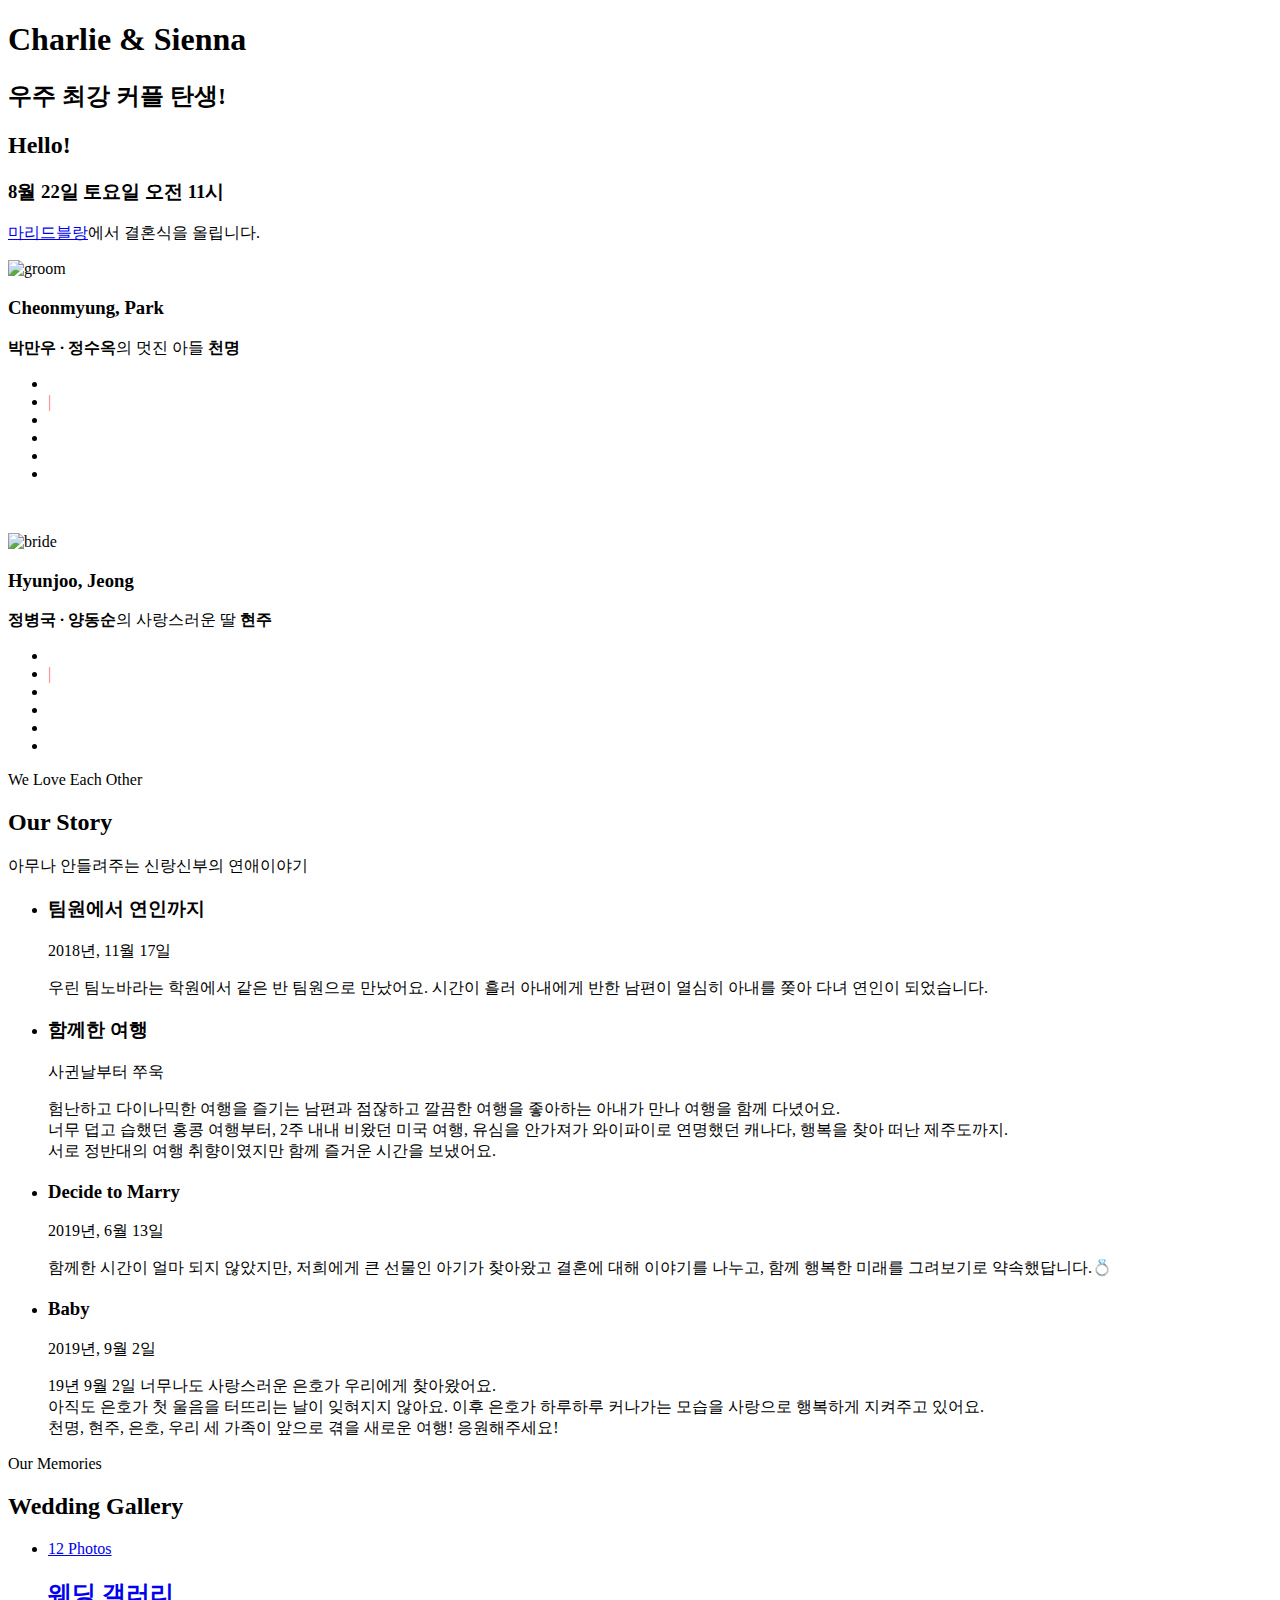
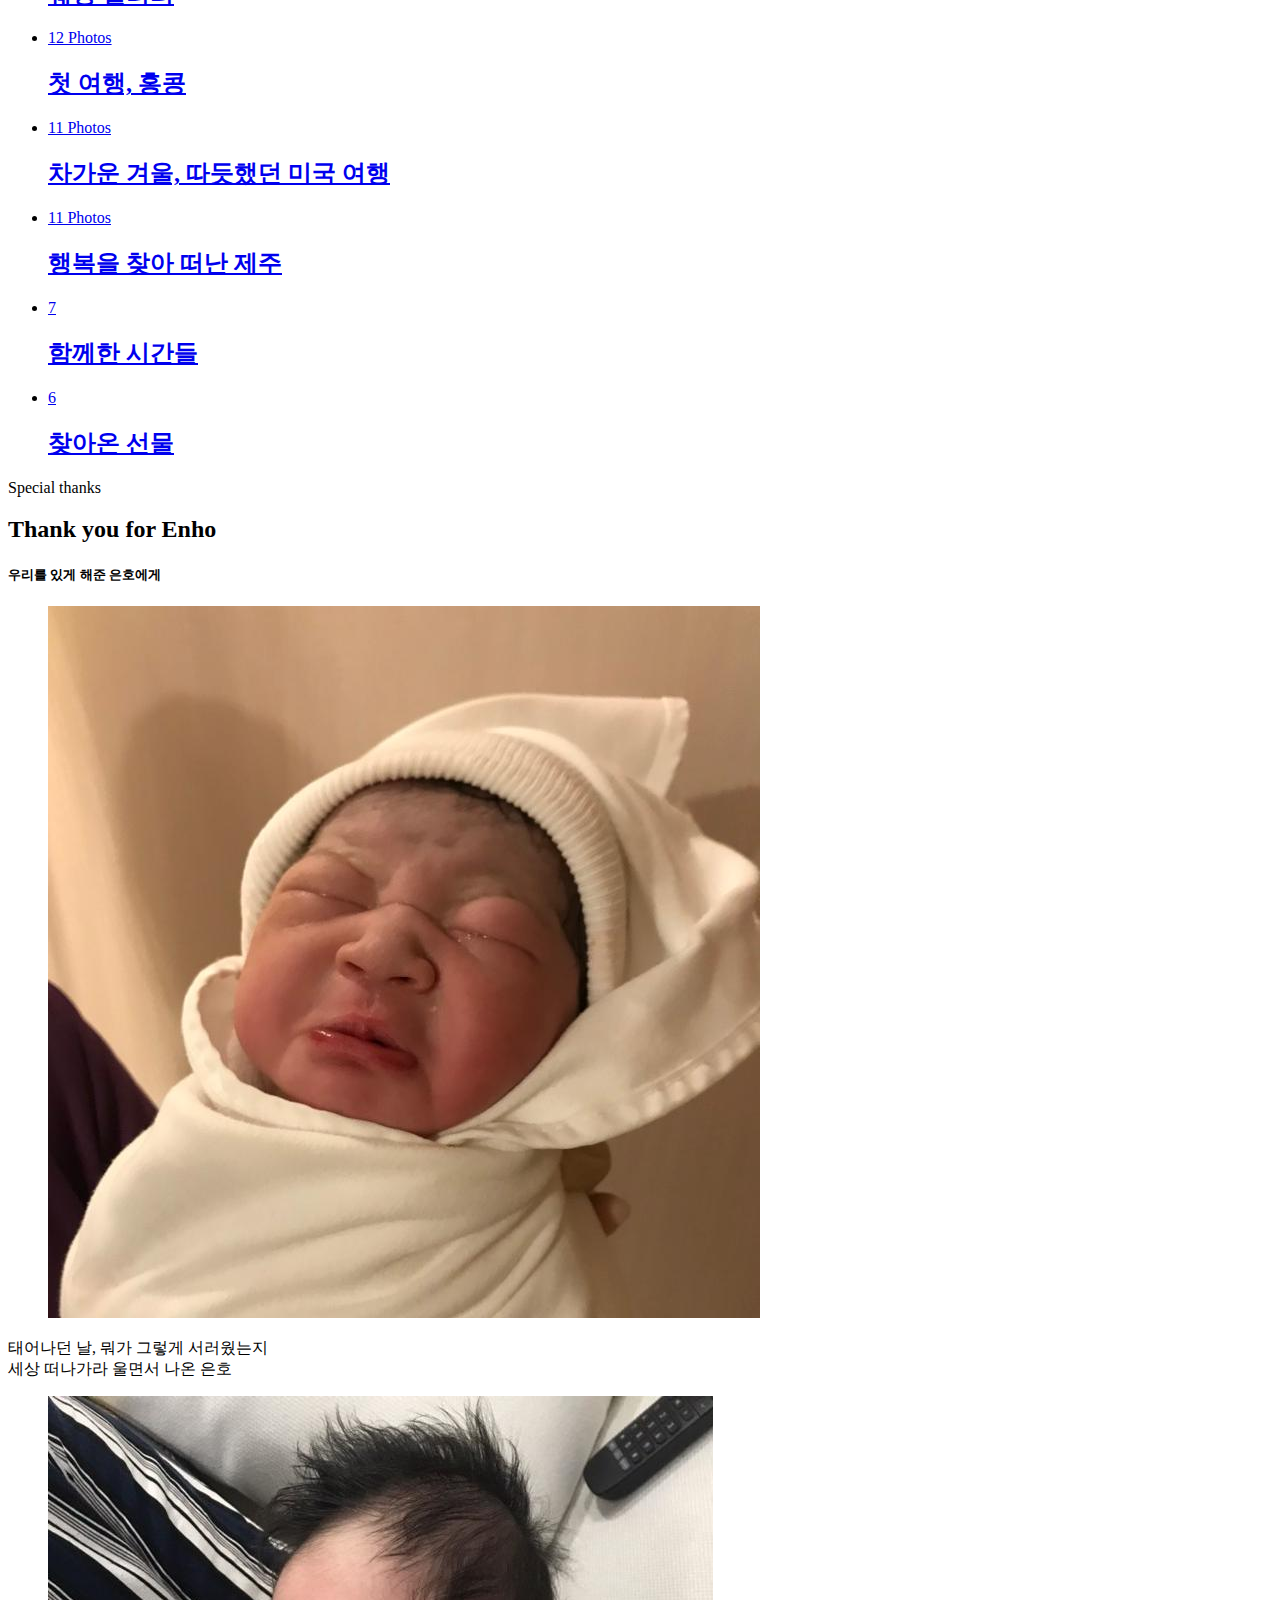
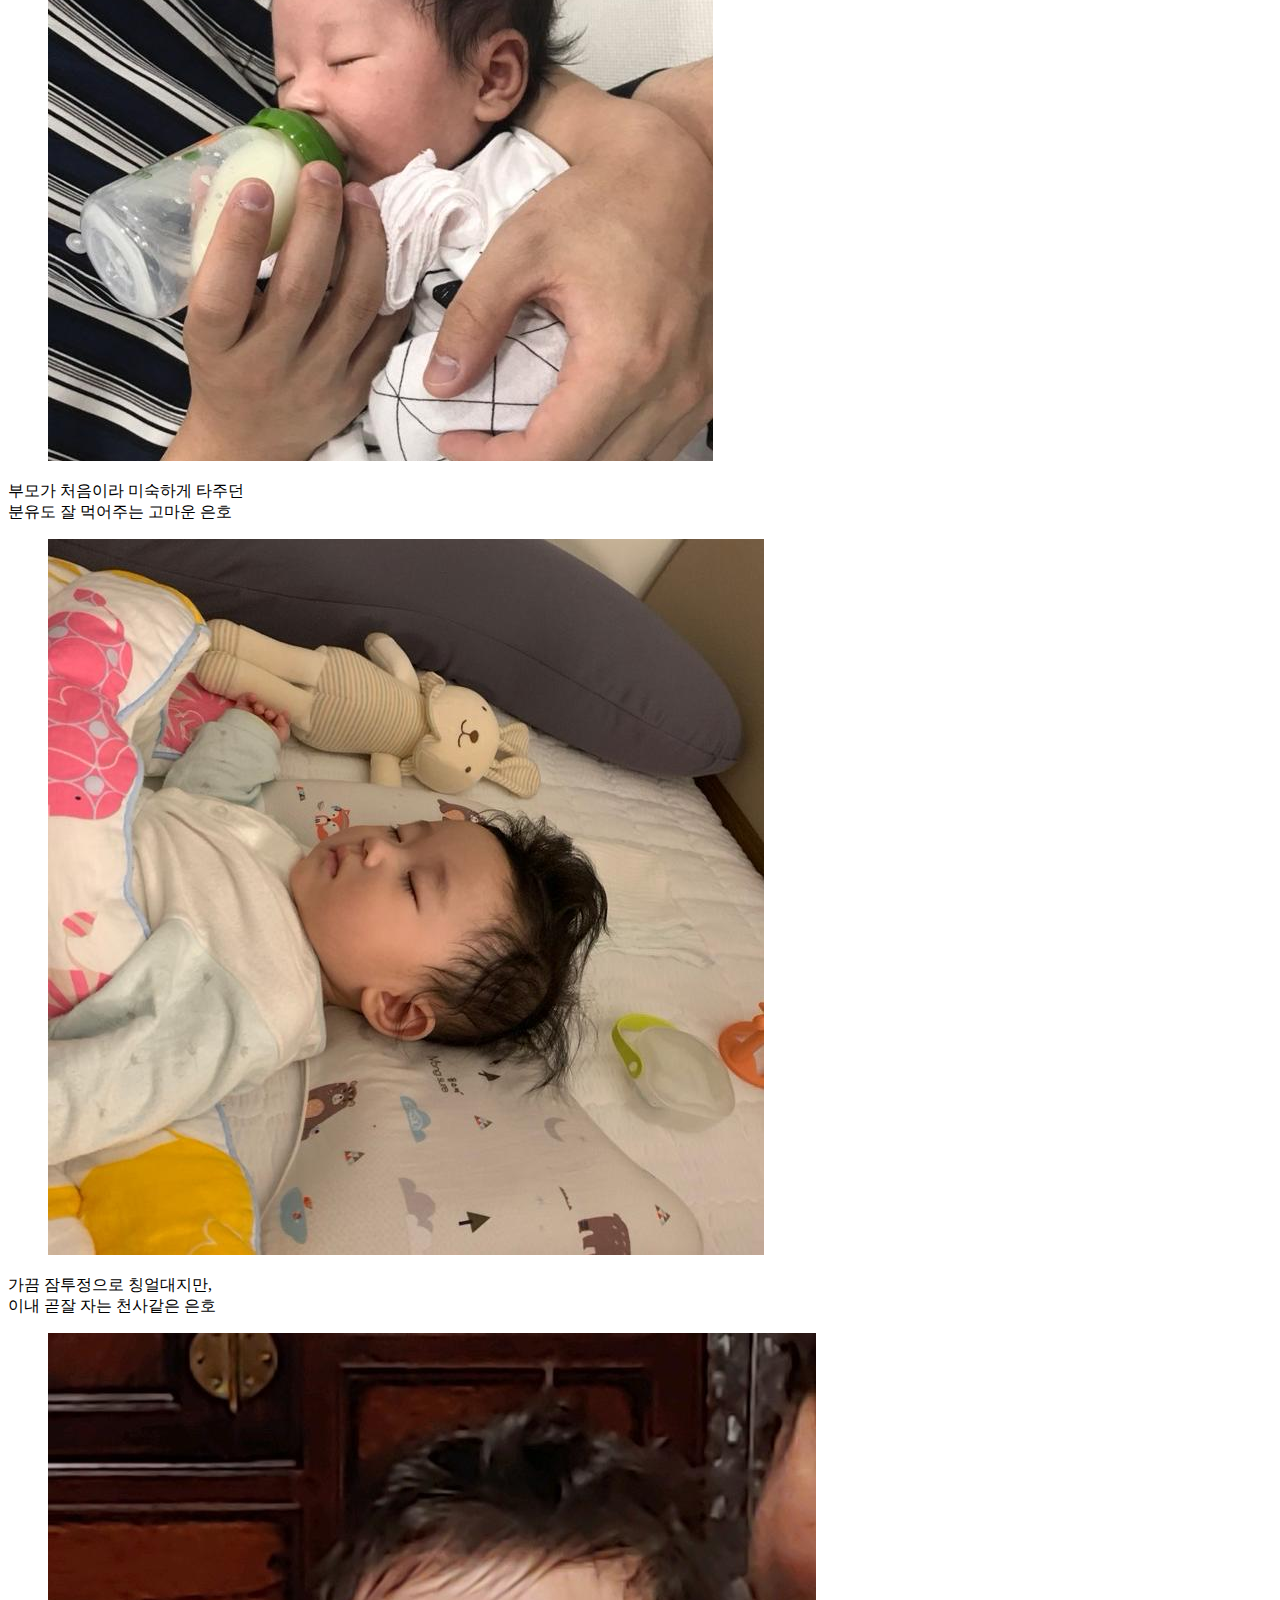
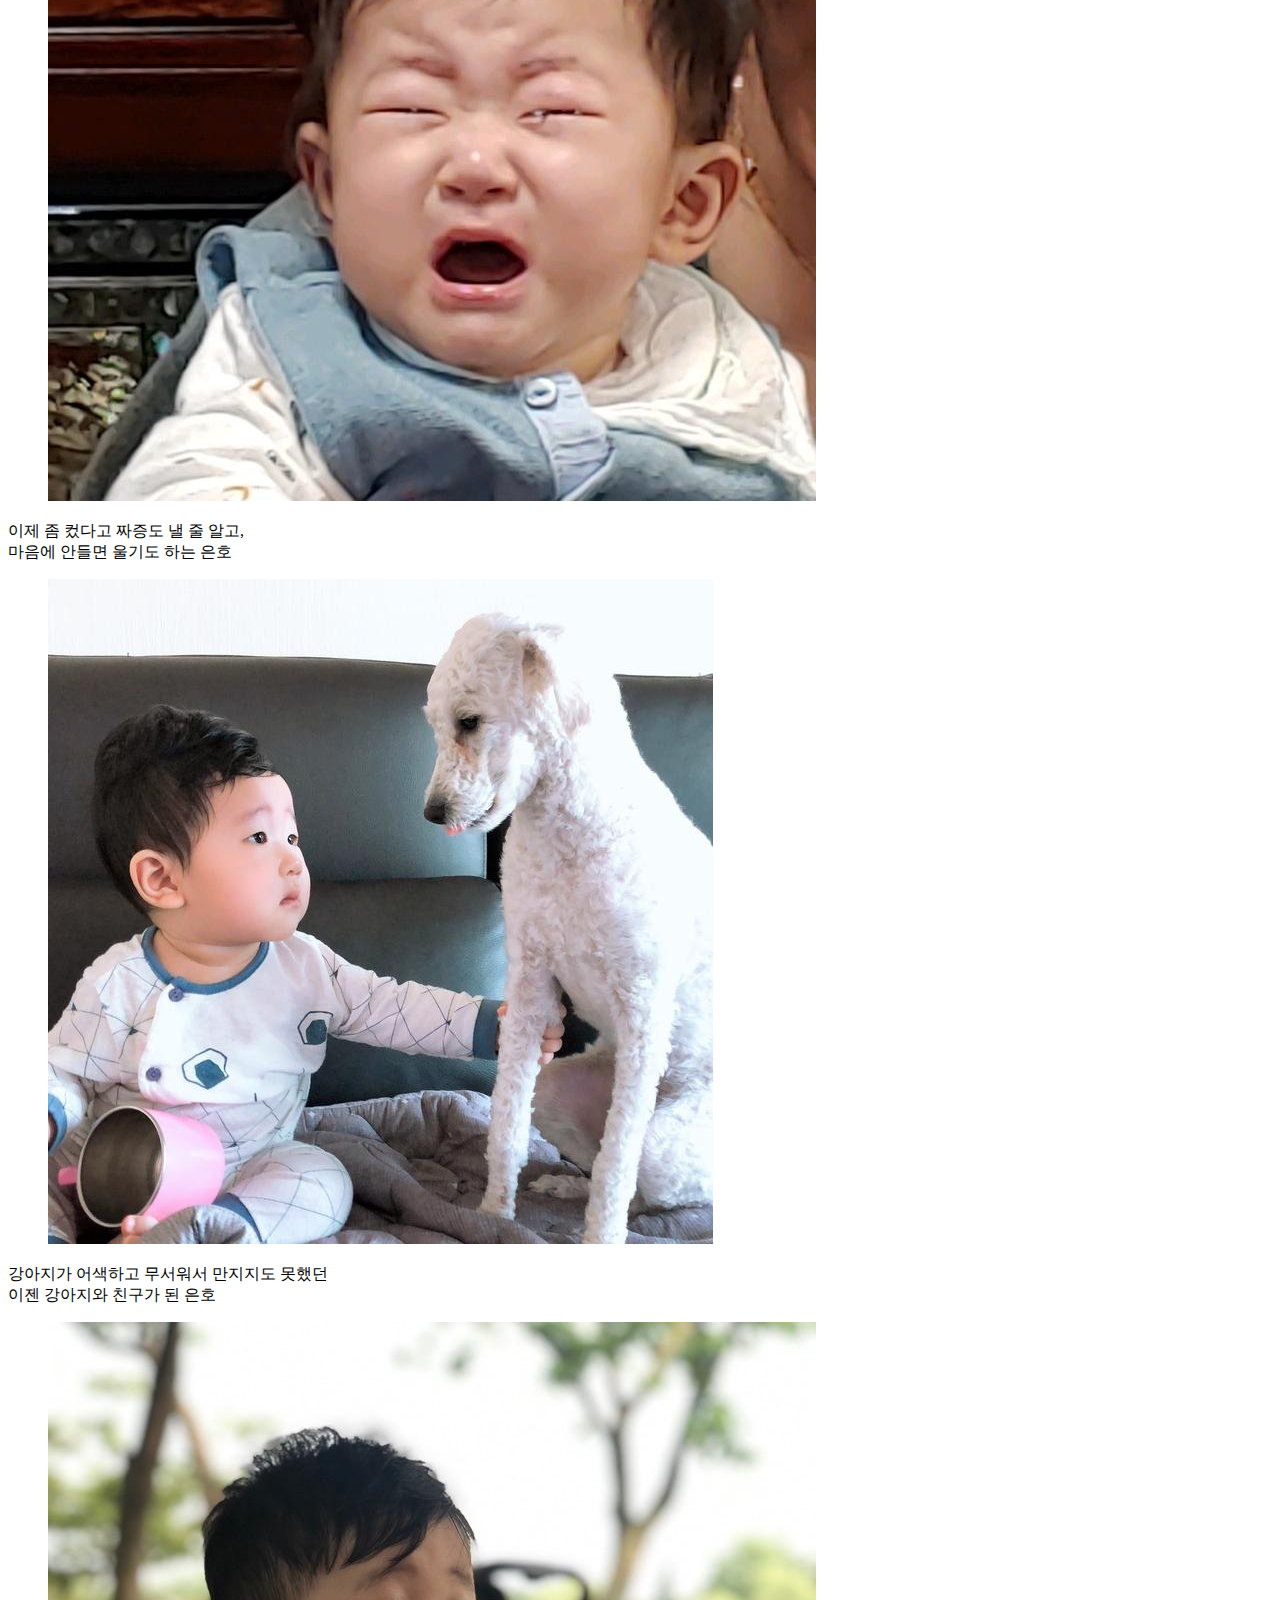
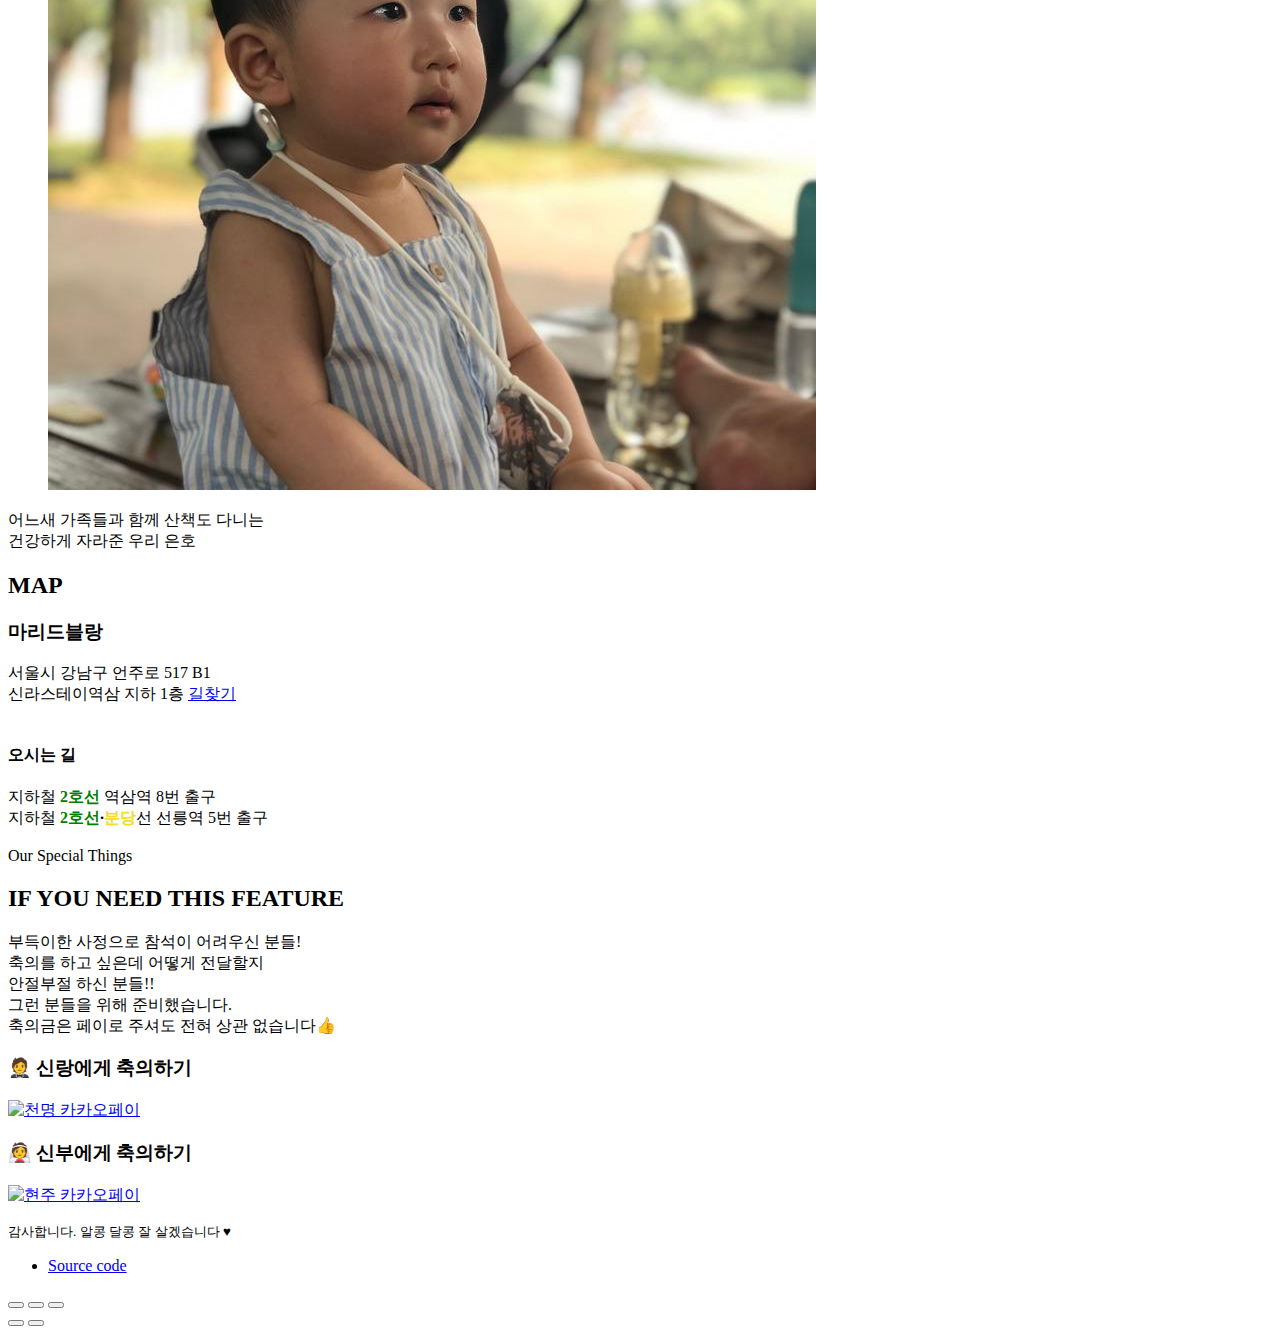
==== commit 4469796e: "[ADD] Firebase Hosting" ====
--- a/index.html
+++ b/index.html
@@ -32,33 +32,28 @@
 
     <!-- Facebook and Twitter integration -->
     <meta property="og:title" content="천명♡현주 청첩장"/>
-    <meta property="og:image" content="https://charlie-sienna.com/images/landing/main.jpg"/>
+    <meta property="og:image" content="https://charlie-sienna.com/images/landing/main-resize.jpg"/>
     <meta property="og:url" content="https://charlie-sienna.com"/>
     <meta property="og:site_name" content="천명♡현주 청첩장"/>
     <meta property="og:description" content="8월 22일(토) 11:00, 마리드블랑"/>
 
     <!-- Global site tag (gtag.js) - Google Analytics -->
-    <script async src="https://www.googletagmanager.com/gtag/js?id=UA-89440554-2"></script>
+    <script async src="https://www.googletagmanager.com/gtag/js?id=UA-99327236-4"></script>
     <script>
-        window.dataLayer = window.dataLayer || [];
-
-        function gtag() {
-            dataLayer.push(arguments);
-        }
-
-        gtag('js', new Date());
-
-        gtag('config', 'UA-89440554-2');
+    window.dataLayer = window.dataLayer || [];
+    function gtag(){dataLayer.push(arguments);}
+    gtag('js', new Date());
+
+    gtag('config', 'UA-99327236-4');
     </script>
 
-    <!-- Google Analytics -->
     <script>
         (function(i,s,o,g,r,a,m){i['GoogleAnalyticsObject']=r;i[r]=i[r]||function(){
             (i[r].q=i[r].q||[]).push(arguments)},i[r].l=1*new Date();a=s.createElement(o),
           m=s.getElementsByTagName(o)[0];a.async=1;a.src=g;m.parentNode.insertBefore(a,m)
         })(window,document,'script','https://www.google-analytics.com/analytics.js','ga');
 
-        ga('create', 'UA-89440554-2', 'auto');
+        ga('create', 'UA-99327236-4', 'auto');
         ga('send', 'pageview');
     </script>
     <!-- End Google Analytics -->
@@ -129,7 +124,7 @@
 <div id="page">
 
 
-    <header id="fh5co-header" class="fh5co-cover" role="banner" style="background-image:url(images/landing/main.jpg);"
+    <header id="fh5co-header" class="fh5co-cover" role="banner" style="background-image:url(images/landing/main-resize.jpg);"
             data-stellar-background-ratio="0.7">
         <div class="overlay"></div>
         <div class="container">
@@ -160,7 +155,7 @@
             <div class="couple-wrap animate-box">
                 <div class="couple-half">
                     <div class="groom photo-viewer" data-image="images/landing/charlie-circle.jpg" data-width="1467" data-height="1467">
-                        <img src="images/landing/charlie-circle.jpg" alt="groom"
+                        <img src="images/landing/charlie-circle-thumb.jpg" alt="groom"
                              class="img-responsive">
                     </div>
                     <div class="desc-groom">
@@ -180,7 +175,7 @@
                 <p class="heart text-center"><i class="icon-heart2"></i></p>
                 <div class="couple-half">
                     <div class="bride photo-viewer" data-image="images/landing/sienna-circle.jpg" data-width="669" data-height="669">
-                        <img src="images/landing/sienna-circle.jpg" alt="bride"
+                        <img src="images/landing/sienna-circle-thumb.jpg" alt="bride"
                              class="img-responsive">
                     </div>
                     <div class="desc-bride">
@@ -290,9 +285,9 @@
                     <ul id="fh5co-gallery-list">
                         <li id="wedding-gallery" class="one-third animate-box" data-animate-effect="fadeIn"
                             style="background-image: url(images/landing/gallery/1-wedding/8.jpg); ">
-                            <a href="images/wedding/wedding_0.jpg">
+                            <a href="#">
                                 <div class="case-studies-summary">
-                                    <span>11 Photos</span>
+                                    <span>12 Photos</span>
                                     <h2>웨딩 갤러리</h2>
                                 </div>
                             </a>
@@ -335,7 +330,7 @@
                             </a>
                         </li>
                         <li id="hk-gallery" class="one-third animate-box" data-animate-effect="fadeIn"
-                            style="background-image: url(images/landing/gallery/6-baby/6.JPG); ">
+                            style="background-image: url(images/landing/gallery/6-baby/6.jpg); ">
                             <a href="#" class="color-4">
                                 <div class="case-studies-summary">
                                     <span>6</span>
@@ -455,11 +450,6 @@
                 </div>
 
                 <div id="map" class="fh5co-map">
-                    <!-- <div class="buttons">
-                        <a id="to-center" href="#" class="control-btn">
-                            <img src="images/heart_marker_btn_coral.png" alt="goto center">
-                        </a>
-                    </div> -->
                 </div>
             </div>
         </div>
@@ -545,7 +535,7 @@
                     </p>
                     <p>
                     <ul class="fh5co-social-icons">
-                        <li><a href="https://github.com/helloyako/wedding" onclick="onClickGAEvent('footer','source-code');">Source code <i class="icon-github icon-center"></i></a></li>
+                        <li><a href="https://github.com/kiwinam/responsive-wedding-website" target="_blank" onclick="onClickGAEvent('footer','source-code');">Source code <i class="icon-github icon-center"></i></a></li>
                     </ul>
                     </p>
                 </div>
@@ -653,5 +643,14 @@
 <script src="js/main.js"></script>
 
 </body>
+<!-- The core Firebase JS SDK is always required and must be listed first -->
+<!-- <script src="/__/firebase/7.15.1/firebase-app.js"></script> -->
+
+<!-- TODO: Add SDKs for Firebase products that you want to use
+     https://firebase.google.com/docs/web/setup#available-libraries -->
+<!-- <script src="/__/firebase/7.15.1/firebase-analytics.js"></script> -->
+
+<!-- Initialize Firebase -->
+<!-- <script src="/__/firebase/init.js"></script> -->
 </html>
 
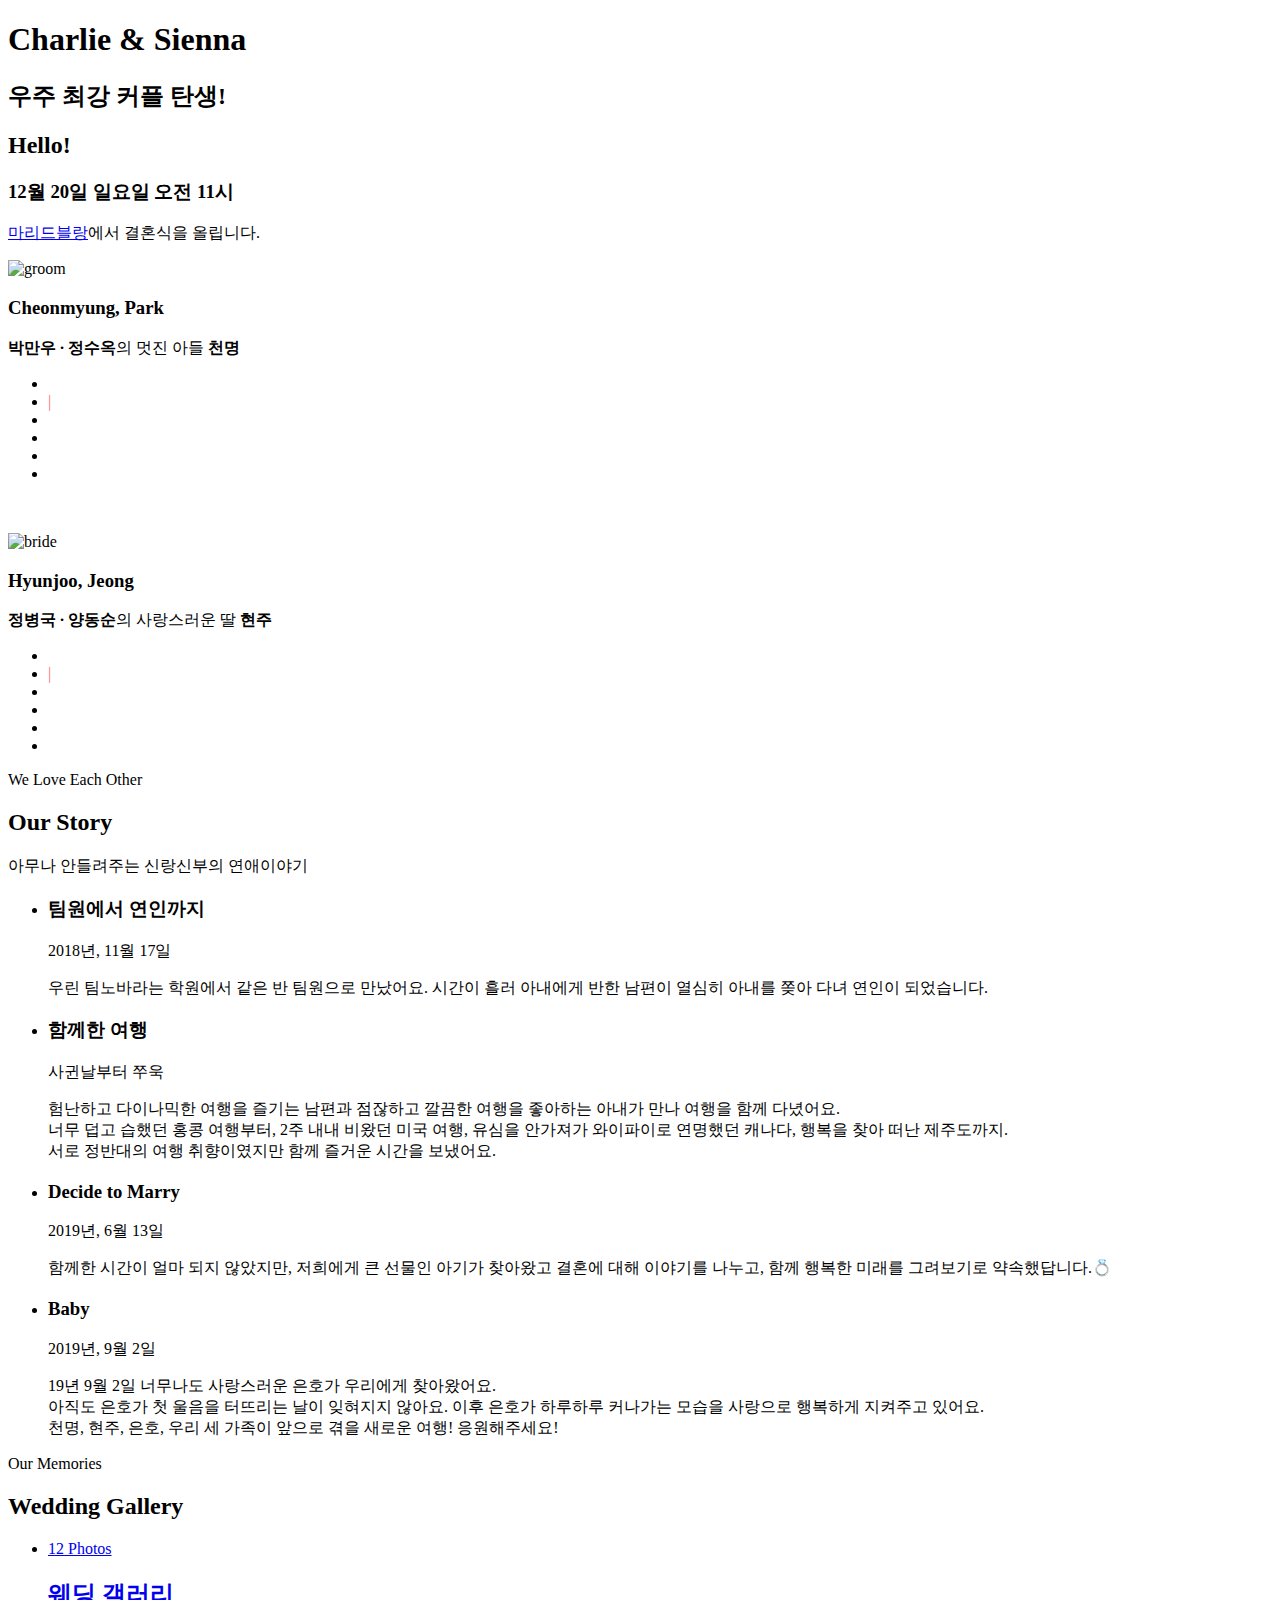
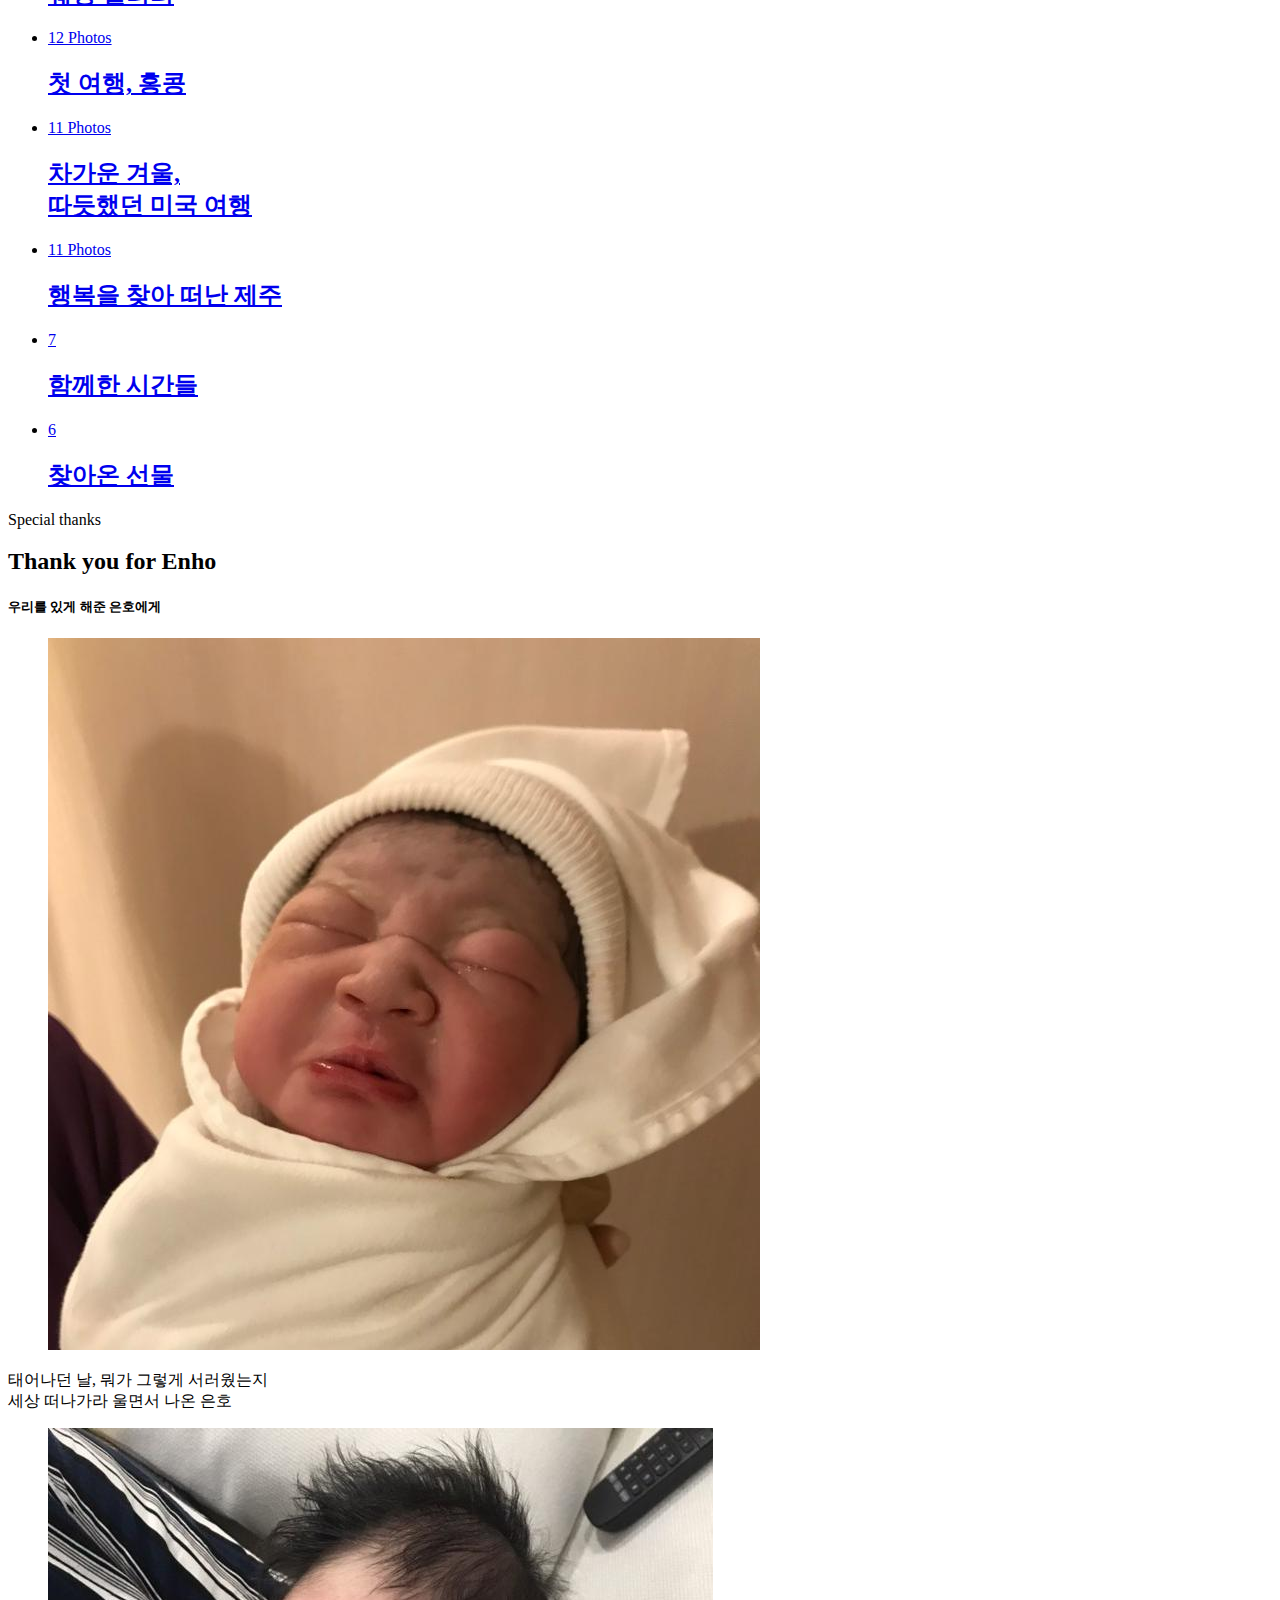
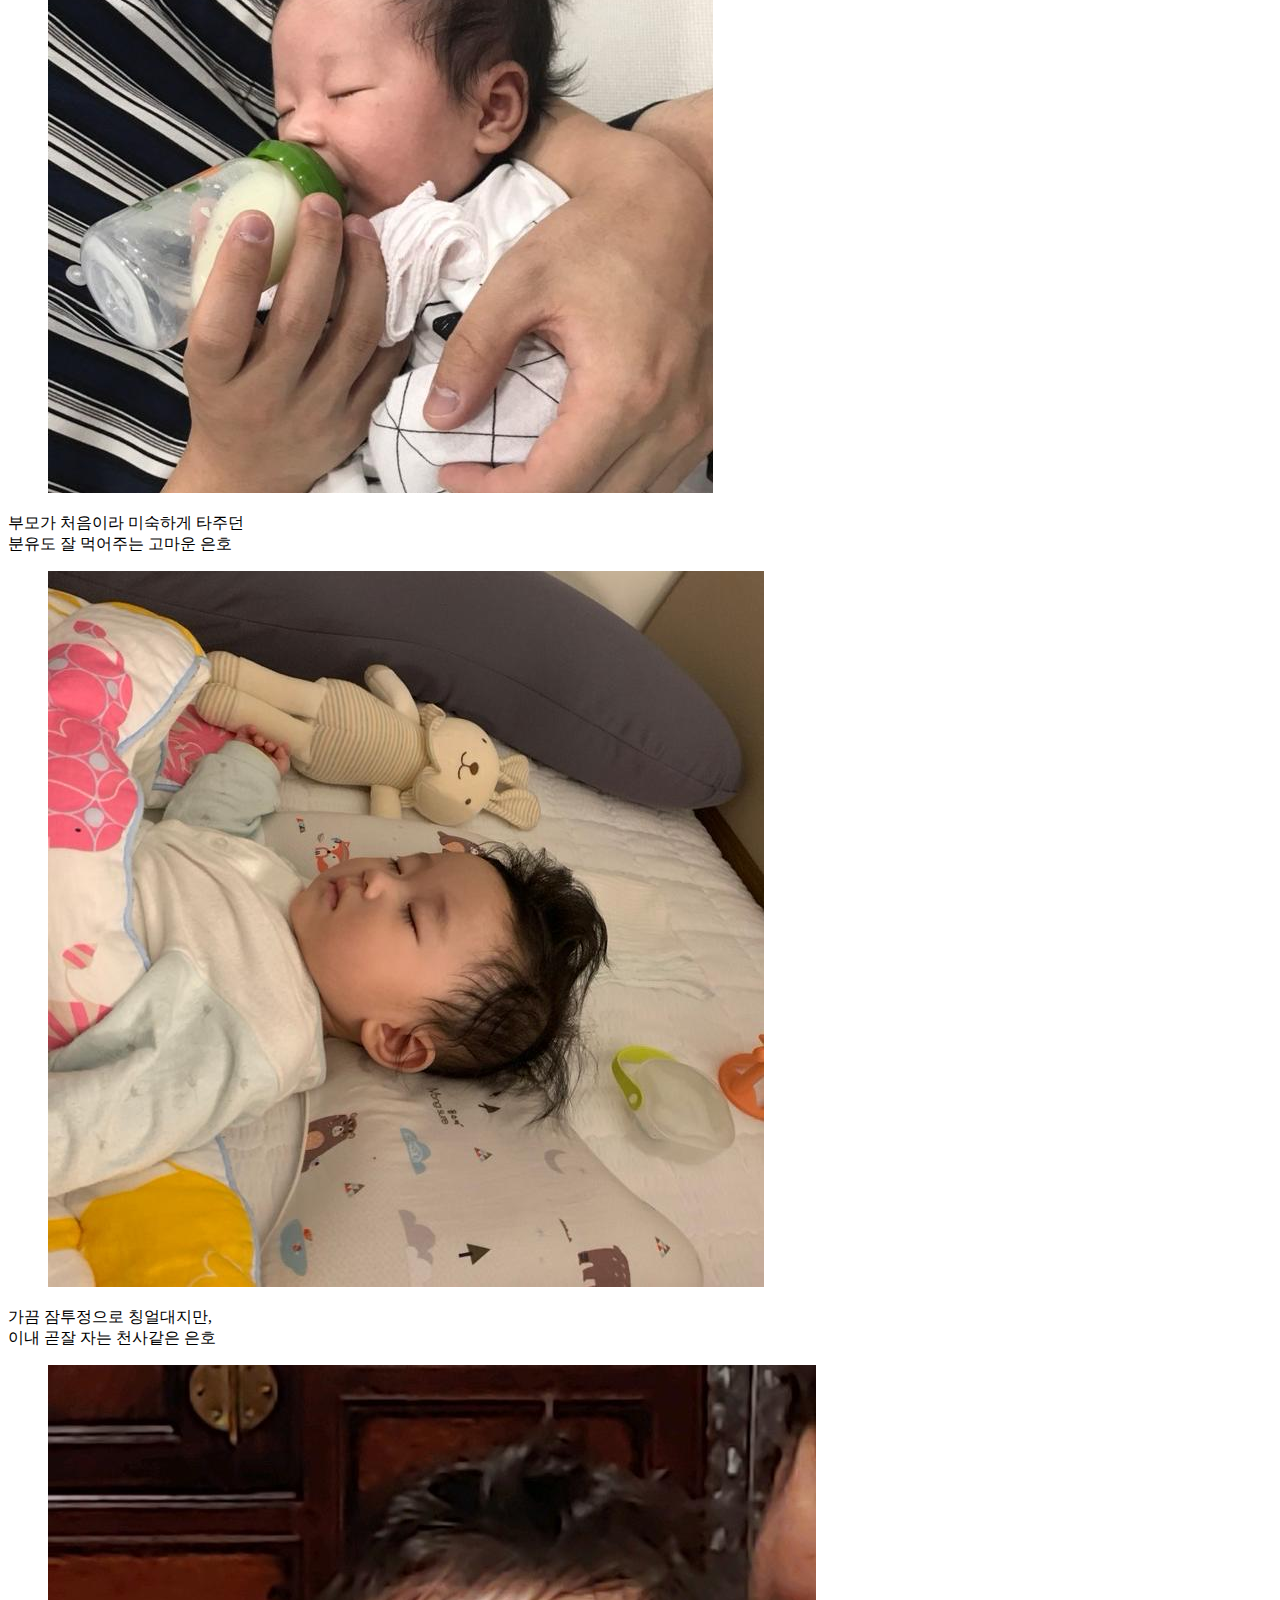
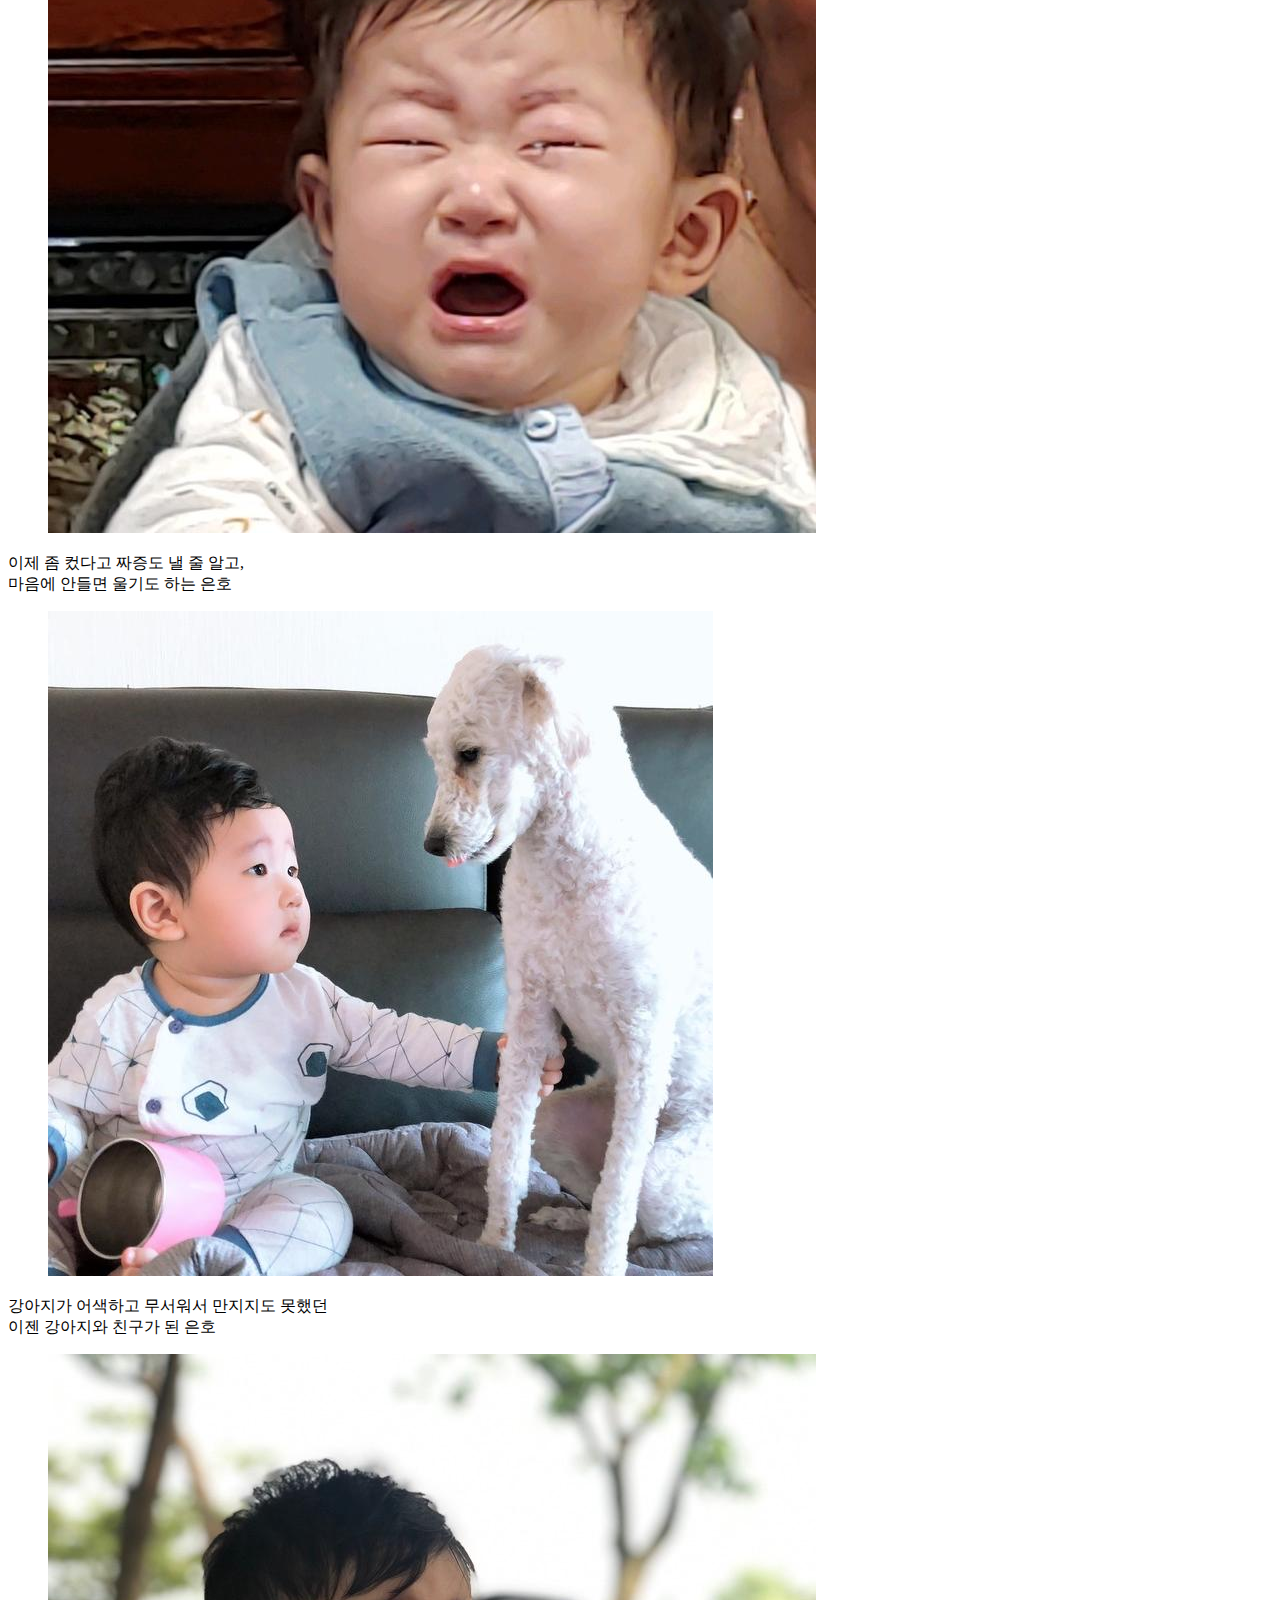
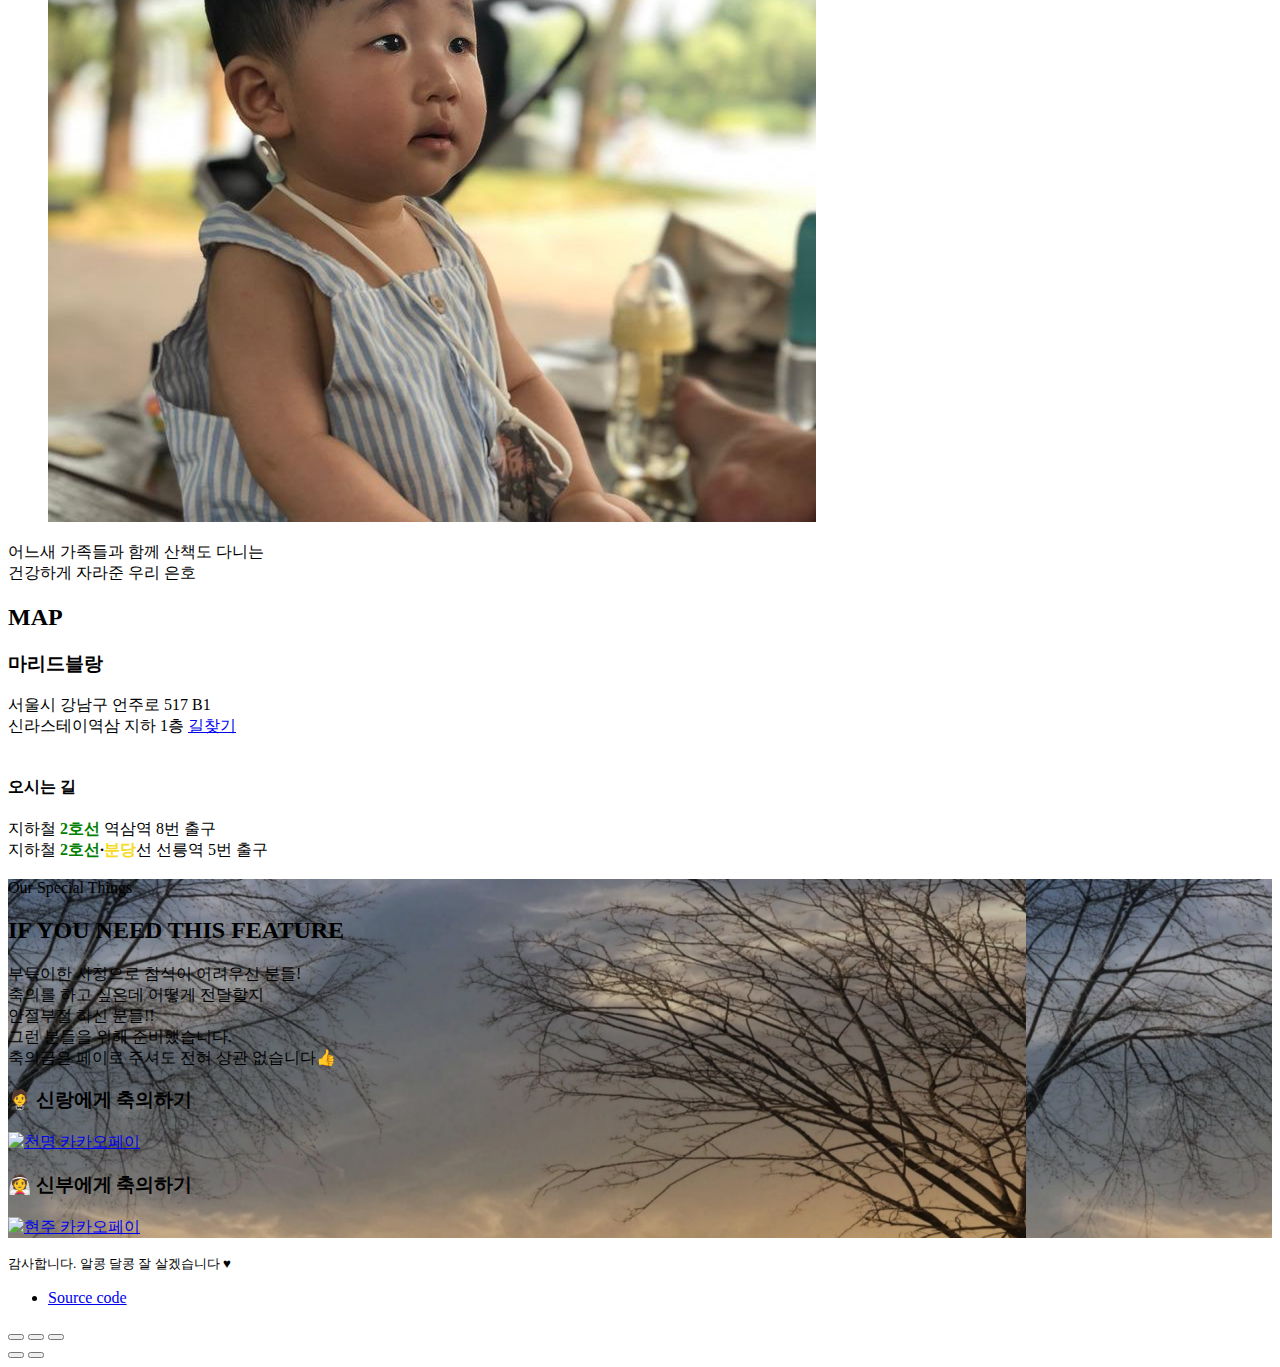
==== commit 6af8e6ec: "[CHANGE] 일정 변경" ====
--- a/index.html
+++ b/index.html
@@ -35,7 +35,7 @@
     <meta property="og:image" content="https://charlie-sienna.com/images/landing/main-resize.jpg"/>
     <meta property="og:url" content="https://charlie-sienna.com"/>
     <meta property="og:site_name" content="천명♡현주 청첩장"/>
-    <meta property="og:description" content="8월 22일(토) 11:00, 마리드블랑"/>
+    <meta property="og:description" content="12월 20일(일) 11:00, 마리드블랑"/>
 
     <!-- Global site tag (gtag.js) - Google Analytics -->
     <script async src="https://www.googletagmanager.com/gtag/js?id=UA-99327236-4"></script>
@@ -148,7 +148,7 @@
             <div class="row">
                 <div class="col-md-8 col-md-offset-2 text-center fh5co-heading animate-box">
                     <h2>Hello!</h2>
-                    <h3>8월 22일 토요일 오전 11시</h3>
+                    <h3>12월 20일 일요일 오전 11시</h3>
                     <p><a href="#" class="js-gomap">마리드블랑</a>에서 결혼식을 올립니다. </p>
                 </div>
             </div>
@@ -236,7 +236,7 @@
                                     </p>
                                 </div>
                             </div>
-                            
+
                         </li>
                         <li class="animate-box">
                             <div class="timeline-badge photo-viewer" style="background-image:url(images/landing/story/3-we-thumb.jpg);" data-image="images/landing/story/3-we.jpg" data-width="1060" data-height="742"></div>
@@ -246,7 +246,7 @@
                                     <span class="date">2019년, 6월 13일</span>
                                 </div>
                                 <div class="timeline-body">
-                                    <p>함께한 시간이 얼마 되지 않았지만, 저희에게 큰 선물인 아기가 찾아왔고 결혼에 대해 이야기를 나누고, 
+                                    <p>함께한 시간이 얼마 되지 않았지만, 저희에게 큰 선물인 아기가 찾아왔고 결혼에 대해 이야기를 나누고,
                                         함께 행복한 미래를 그려보기로 약속했답니다.💍</p>
                                 </div>
                             </div>
@@ -306,7 +306,7 @@
                             <a href="#" class="color-3">
                                 <div class="case-studies-summary">
                                     <span>11 Photos</span>
-                                    <h2>차가운 겨울, 따듯했던 미국 여행</h2>
+                                    <h2>차가운 겨울,<br/>따듯했던 미국 여행</h2>
                                 </div>
                             </a>
                         </li>
@@ -653,4 +653,3 @@
 <!-- Initialize Firebase -->
 <!-- <script src="/__/firebase/init.js"></script> -->
 </html>
-
